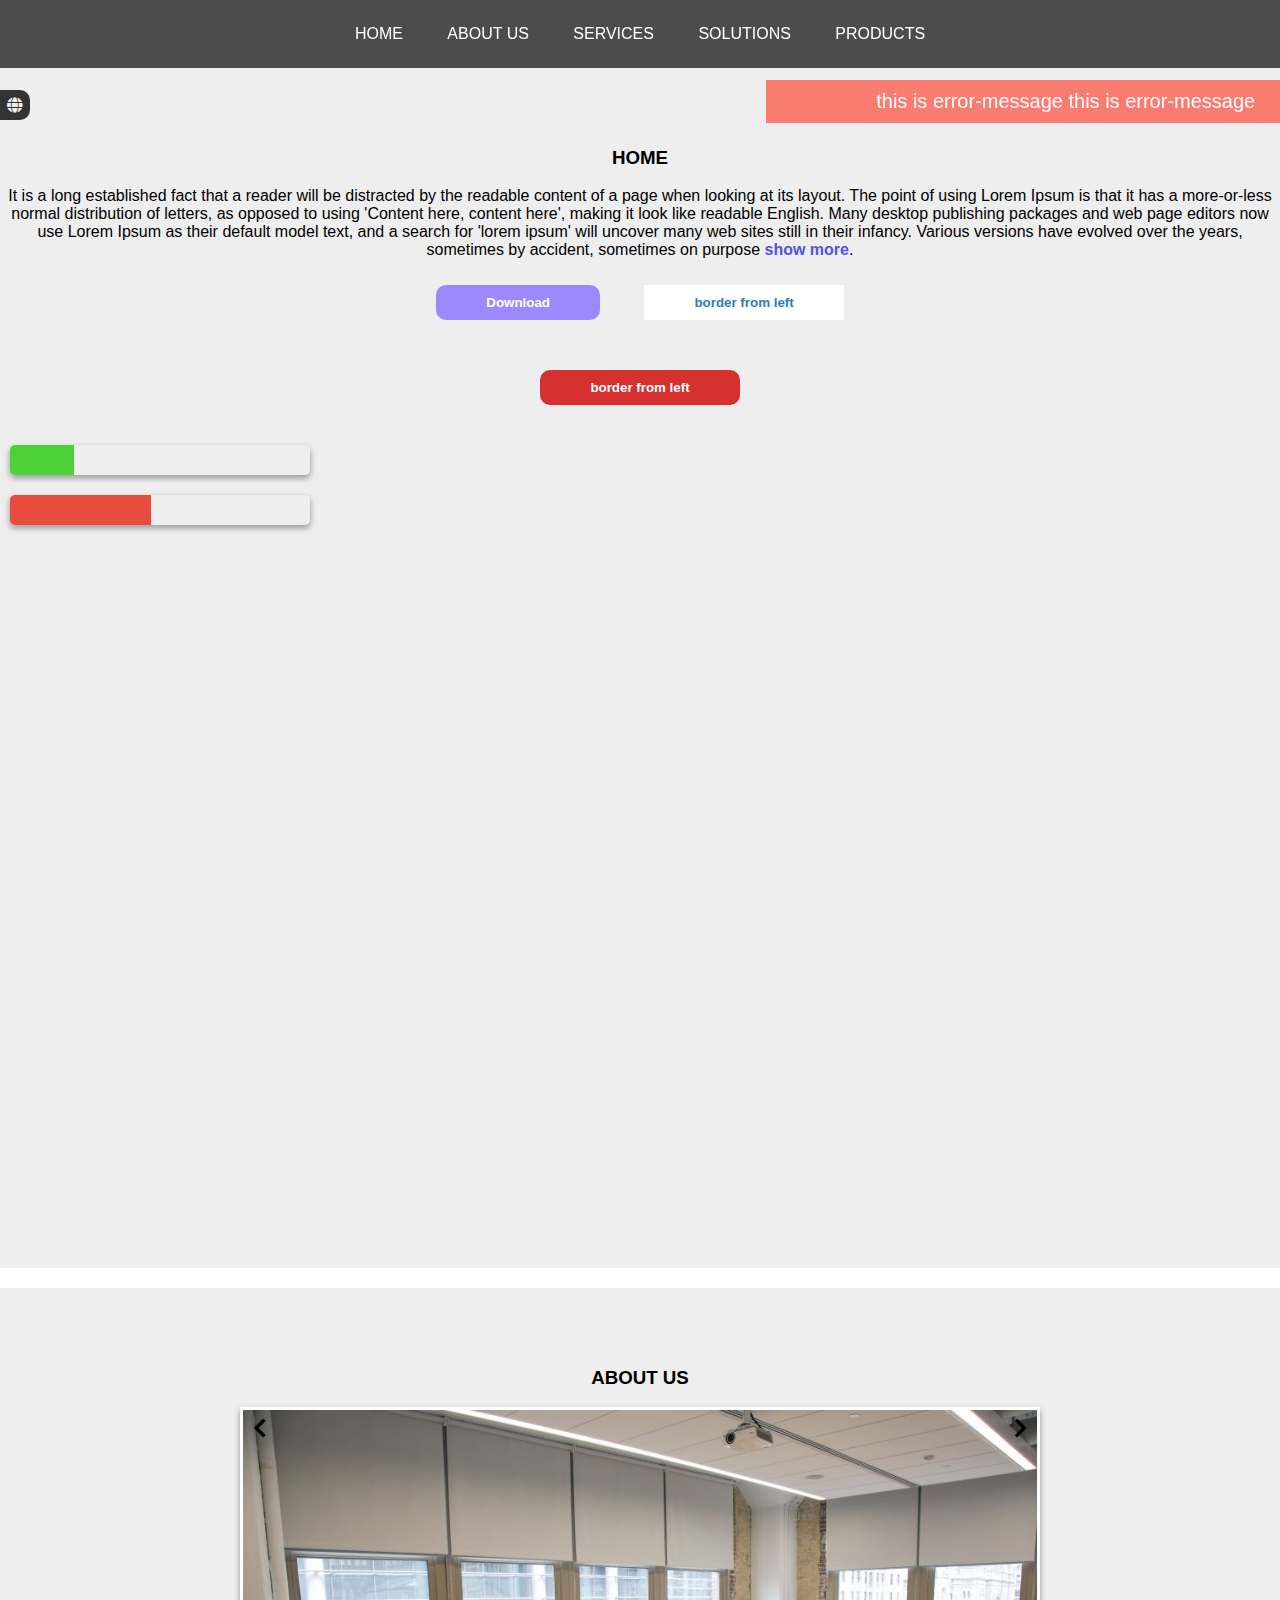
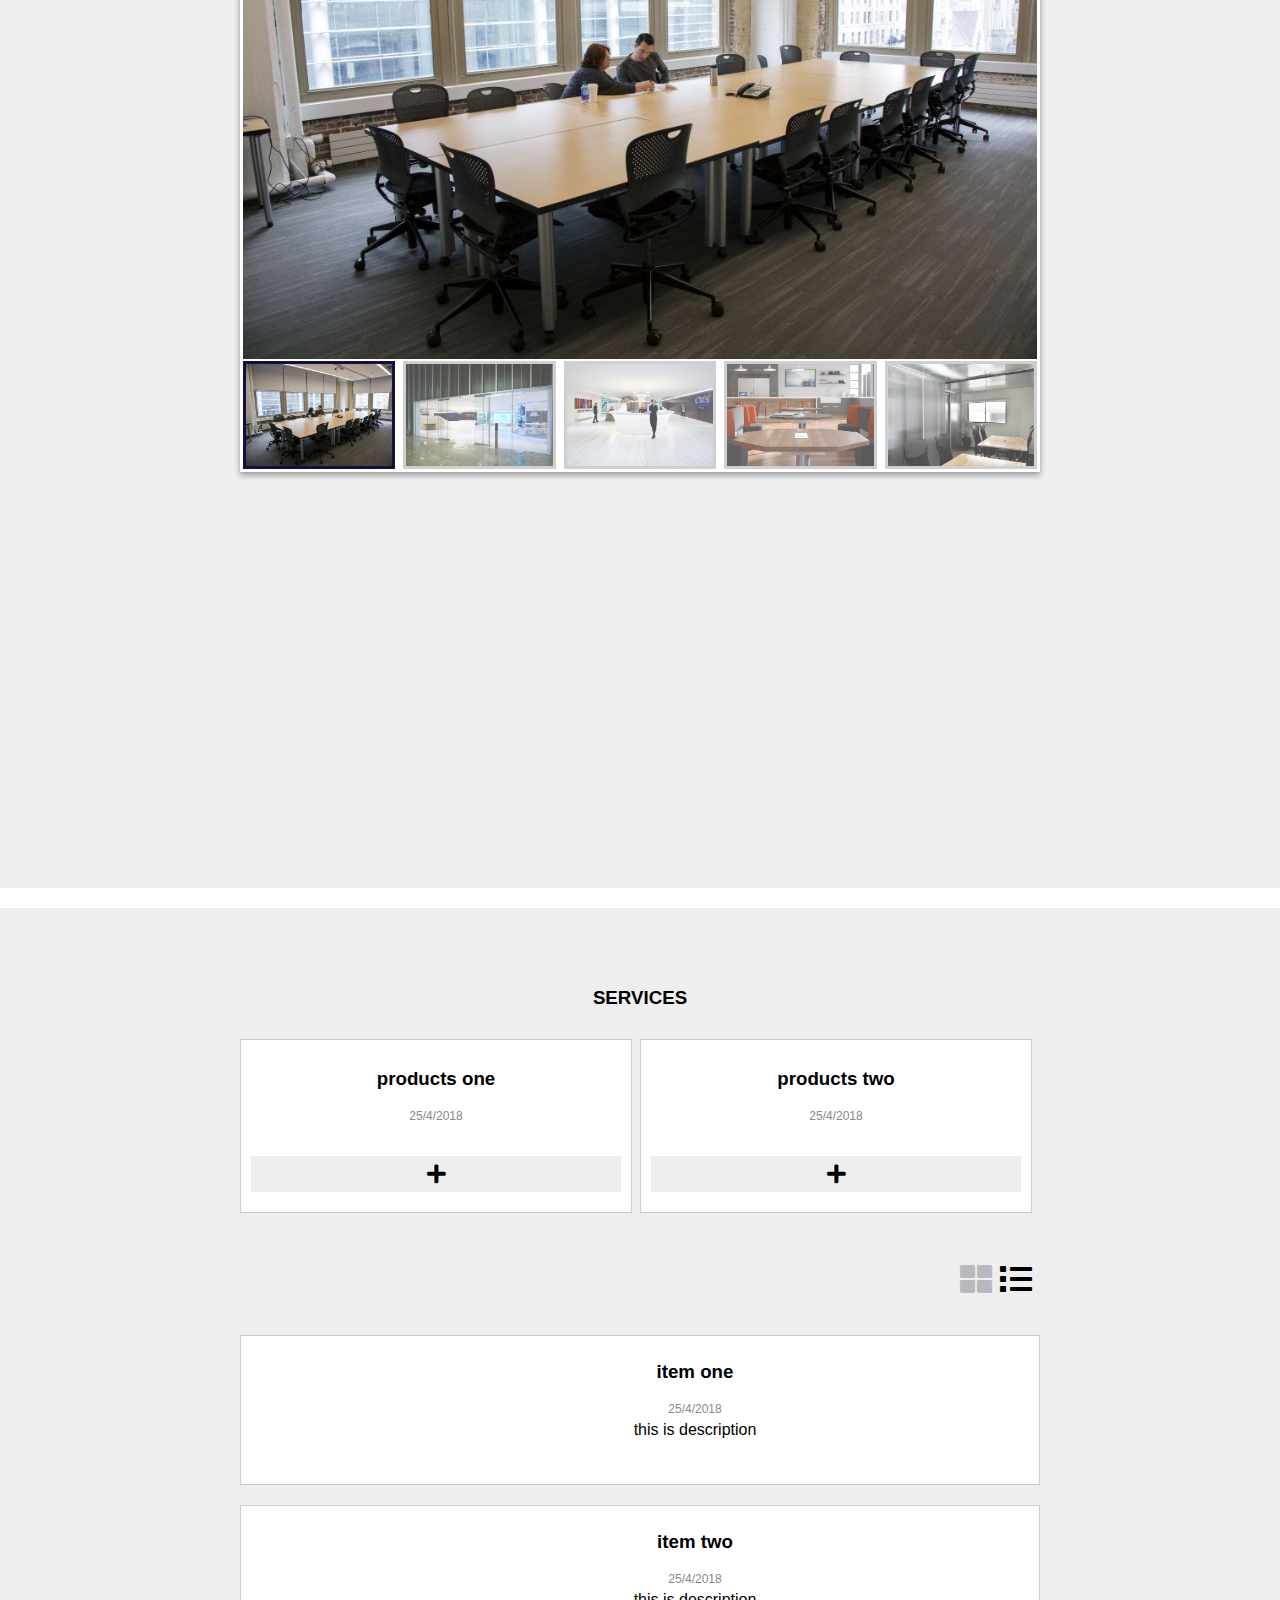
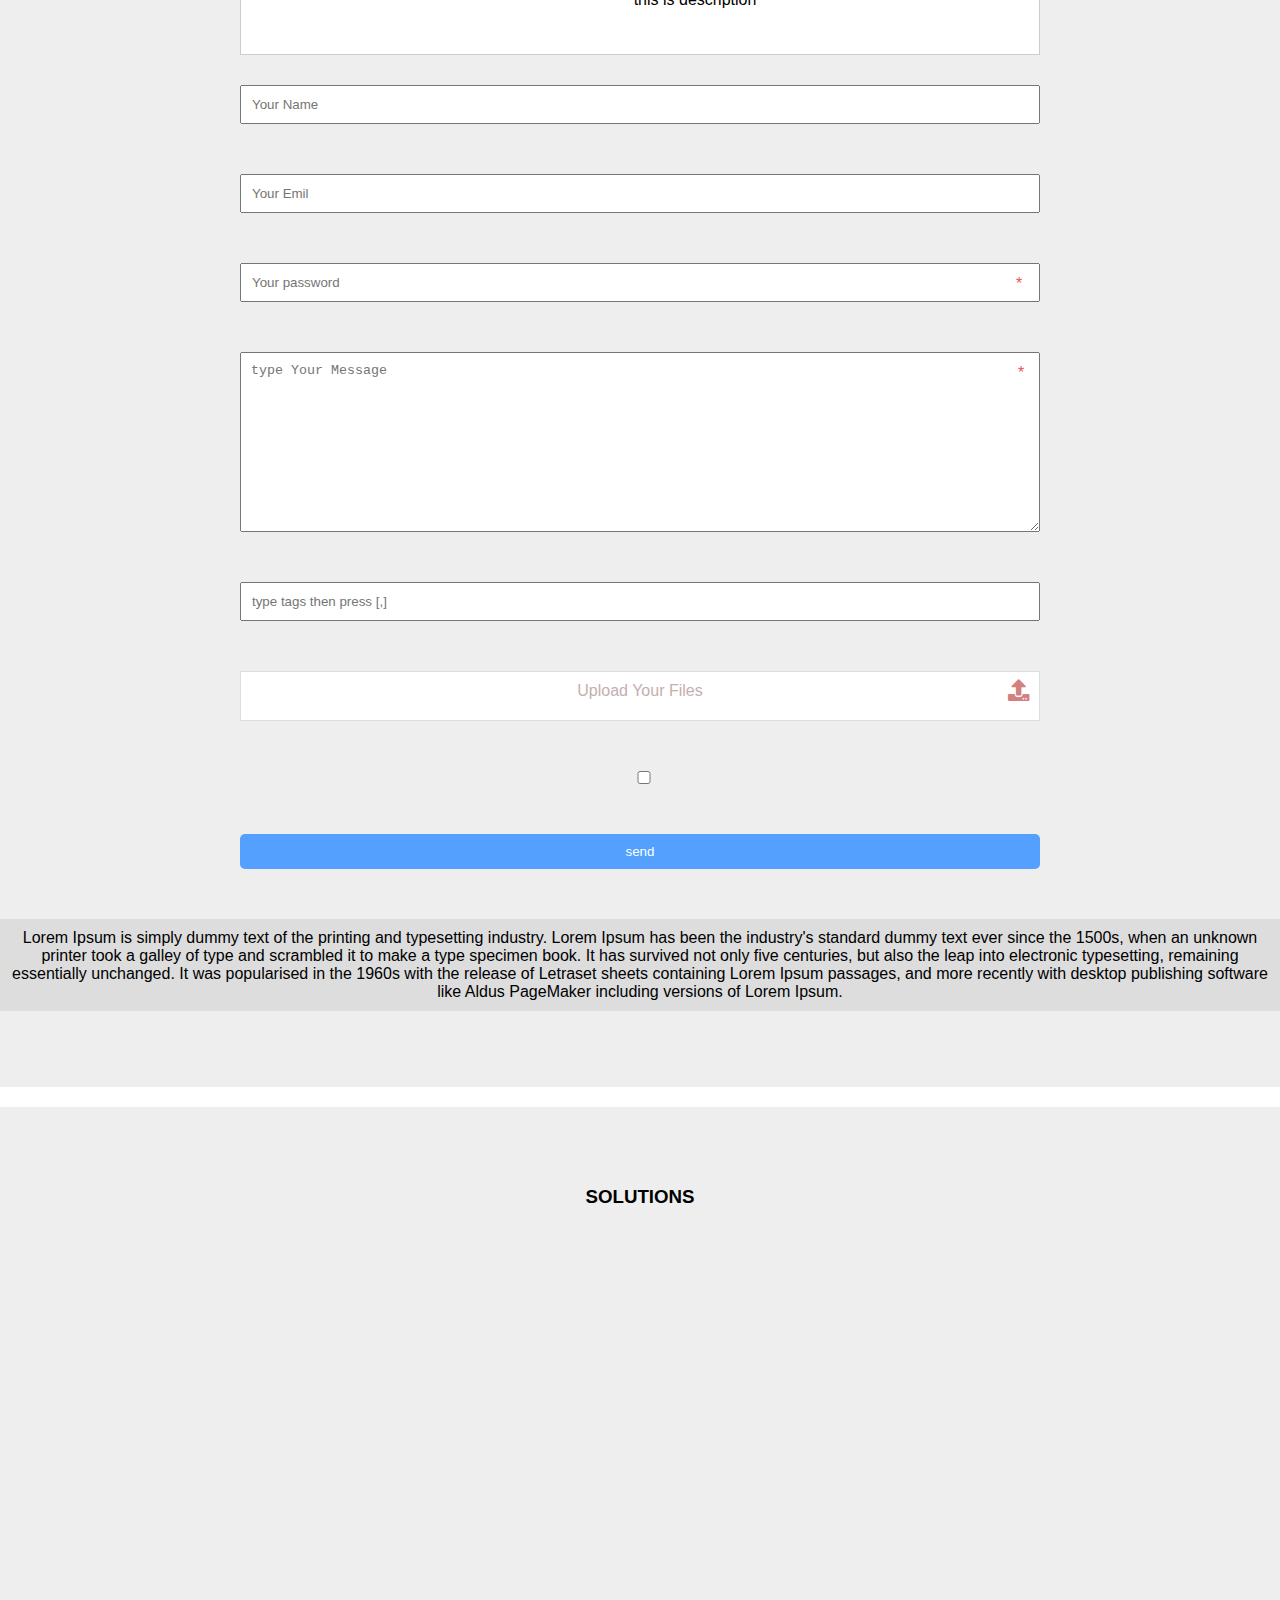
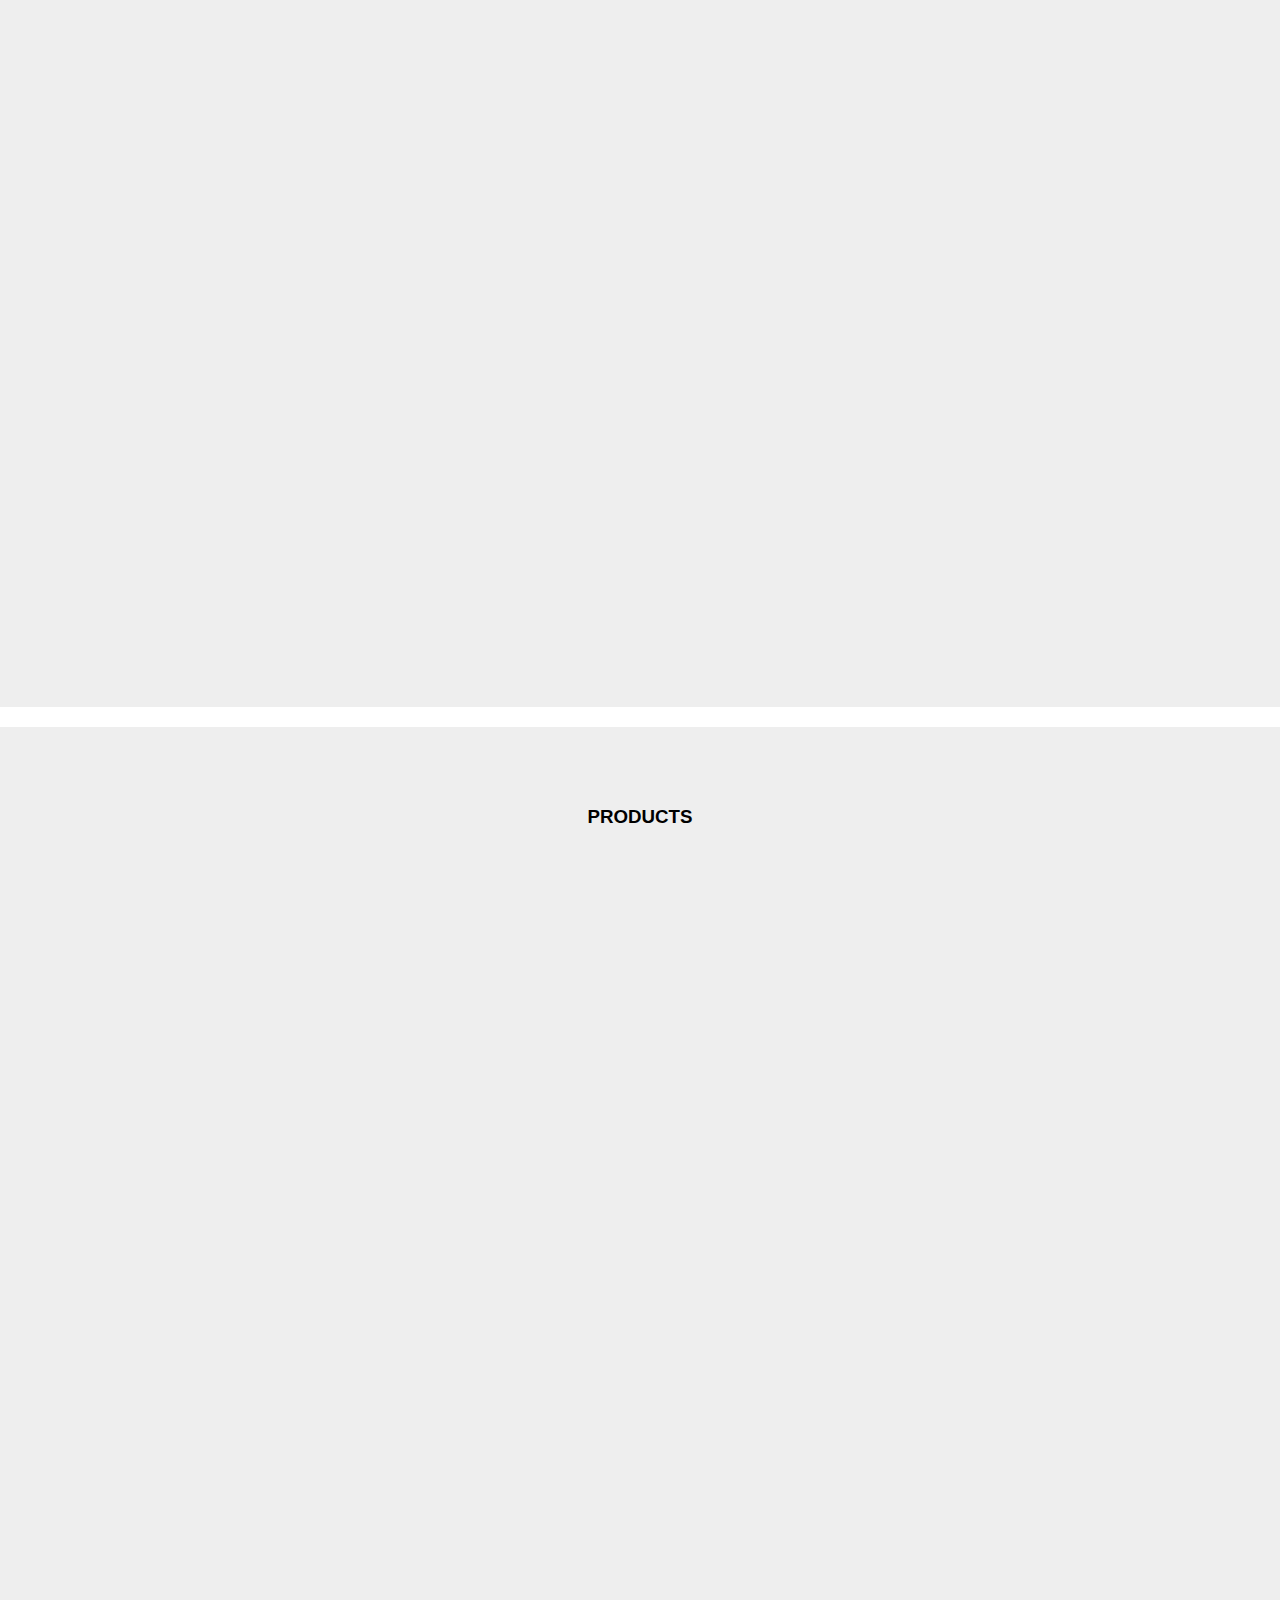
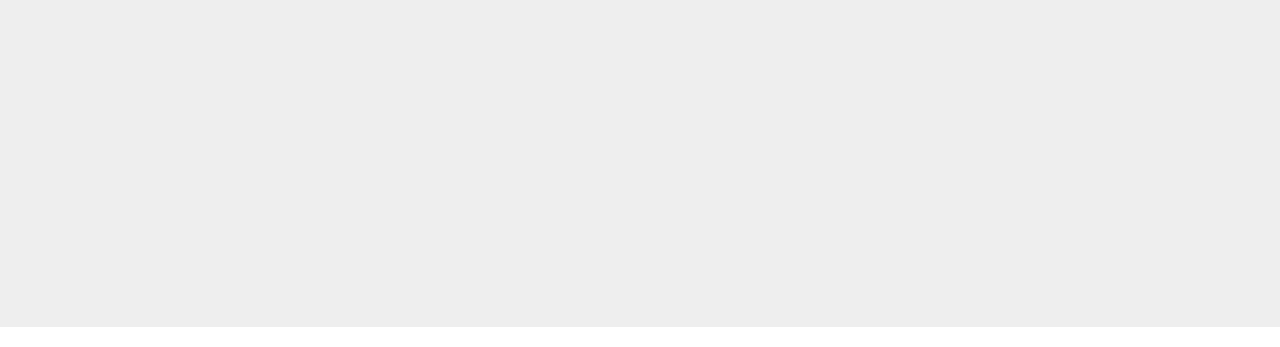
==== 12 second Buttons Effects/index.html @ a1d483b7 "Bounce effects part1" ====
<!DOCTYPE html>
<html lang="en">
<head>
	<meta charset="UTF-8">
	<title>jQuery-practices-12-</title>
	<link href="https://use.fontawesome.com/releases/v5.0.4/css/all.css" rel="stylesheet">
	<link rel="stylesheet" href="css/style.css">
</head>
<body>

<!-- start nav Bar -->
	<ul class="navBar">
		<li><a href="#" data-scroll="HOME">HOME</a></li>
		<li><a href="#" data-scroll="ABOUT-US">ABOUT US</a></li>
		<li><a href="#" data-scroll="SERVICES">SERVICES</a></li>
		<li><a href="#" data-scroll="SOLUTIONS">SOLUTIONS</a></li>
		<li><a href="#" data-scroll="PRODUCTS">PRODUCTS</a></li>
	</ul>
<!-- end nav Bar -->
<!-- <start fixed menu -->

	<div class="fixed-menu">
		<i class="fas fa-globe"></i>	
		<h3>chang colors</h3>
		<ul class="chang-colors">
			<li data-color="blue"></li>
			<li data-color="red"></li>
			<li data-color="green"></li>
			<li data-color="purple"></li>
		</ul>
		<h3>important links</h3>
		<p>testing links</p>
	</div>
<!-- <end fixed menu -->

<!-- start my sections -->
	<div id="HOME" class="block">
		<h3 class="skin-background">HOME</h3>
			<p>
			It is a long established fact that a reader will be distracted by the readable content of a page when looking at its layout. The point of using Lorem Ipsum is that it has a more-or-less normal distribution of letters, as opposed to using 'Content here, content here', making it look like readable English. Many desktop publishing packages and web page editors now use Lorem Ipsum as their default model text, and a search for 'lorem ipsum' will uncover many web sites still in their infancy. Various versions have evolved over the years, sometimes by accident, sometimes on purpose 
			<!-- start popup -->
			<span class="show-more" data-popup=".first-popup">show more</span>.</p>
			<!-- end popup -->

			<!-- start error message -->

			<div class="error-message">
				this is error-message
				this is error-message 
			</div>
			<!-- end error message -->
		<!-- start my bouttons -->
			<div class="buttons-effects">
				<button class="from-left">
					<span></span>
					<span>Download</span>
				</button>


			<button class="border-left">
				<span></span>
				<span>border from left</span>
			</button>

			</div>


			<button class="bounce">
				<span></span>
				<span>border from left</span>
			</button>

				<!-- start progress -->
			<div class="animated-progress green">
				<span data-progress="25%"></span>
			</div>

			<div class="animated-progress red">
				<span style="background: #e74c3c" data-progress="55%"></span>
			</div>			
	<!--end progress -->


	</div>
	<div id="ABOUT-US" class="block">
		<h3 class="skin-background">ABOUT US</h3>

	<!-- start gallery -->
	<div class="gallery">
		<div class="master-img">
			<i class="skin-background fa fa-chevron-left fa-lg"></i>
			<i class="skin-background fa fa-chevron-right fa-lg"></i>

			<img src="img/1.jpg">
		</div>
		<div class="thumbnails">
			<img class="selected" src="img/1.jpg">
			<img src="img/2.jpg">
			<img src="img/3.jpg">
			<img src="img/4.jpg">
			<img src="img/5.jpg">
			
		</div>
	</div>
	<!-- end gallery -->

		


	</div>
	<div id="SERVICES" class="block">
		<h3 class="skin-color">SERVICES</h3>
<!-- start products -->
	<div class="products">
		<div class="product">
			<h3>
				products one
			</h3>
			<span class="data">
				25/4/2018
			</span>
			<img src="http://placehold.it/100/100" alt="">
			<i class="fa fa-plus fa-lg"></i>	
			<p class="description">this is description</p>
		</div>
		<div class="product">
			<h3>
				products two
			</h3>
			<span class="data">
				25/4/2018
			</span>
			<img src="http://placehold.it/100/100" alt="">
			<i class="fa fa-plus fa-lg"></i>	
			<p class="description">this is description</p>
		</div>
	</div>
<!-- end products -->



<!-- start grid/list items -->

	<div class="items list-view">
		<div class="view-options">
			<i class="active fa fa-list fa-fw fa-2x" data-class="list-view"></i>
			<i class="fa fa-th-large fa-fw fa-2x" data-class="gerid-view"></i>
		</div>
		<div class="item first">
			<h3>
				item one
			</h3>
			<span class="data">
				25/4/2018
			</span>
			<img src="http://placehold.it/100/100" alt="">
			<i class="fa fa-plus fa-lg"></i>	
			<p class="description">this is description</p>
		</div>
		<div class="item">
			<h3>
				item two
			</h3>
			<span class="data">
				25/4/2018
			</span>
			<img src="http://placehold.it/100/100" alt="">
			<i class="fa fa-plus fa-lg"></i>	
			<p class="description">this is description</p>
		</div>
	</div>
<!-- end grid/list items -->
<!-- start our form  -->
<div class="our-form">
	<form>
		<div>
		<input class="detect-unicode" type="text" class="required" placeholder="Your Name">
		<span class="the-message">Please Fill This Feild</span>
		<div class="unicode"></div>
		</div>
		<div>
		<input class="auto-direction" type="emil" class="required" placeholder="Your Emil">
		<span class="the-message">Please Fill This Feild</span>
		</div>
		<div>
		<input type="password" class="required" placeholder="Your password">
		<span class="the-message">Please Fill This Feild</span>
		</div>
		<div>
		<textarea class="required" placeholder="type Your Message"></textarea>

		<div>
		<input class="add-tag" type="text" placeholder="type tags then press [,]">
		<div class="tags"></div>
		</div>


		<span class="the-message">Please Fill This Feild</span>
		</div>
		<div>
			<input type="file">
		</div>
		<div>
			<input type="checkbox" id="subscribeNews">
			<label for="subscribeNews"><!-- Subscribe to newsletter? --></label>
		</div>
		<input type="submit" value="send">
	</form>
</div>
<!-- end our form  -->

<!-- start trimmed text -->

<div class="trimmed-texts">
	<p>Lorem Ipsum is simply dummy text of the printing and typesetting industry. Lorem Ipsum has been the industry's standard dummy text ever since the 1500s, when an unknown printer took a galley of type and scrambled it to make a type specimen book. It has survived not only five centuries, but also the leap into electronic typesetting, remaining essentially unchanged. It was popularised in the 1960s with the release of Letraset sheets containing Lorem Ipsum passages, and more recently with desktop publishing software like Aldus PageMaker including versions of Lorem Ipsum.
</p>
</div>
<!--end trimmed text -->


	</div>
	<div id="SOLUTIONS" class="block">
		<h3 class="skin-color">SOLUTIONS</h3>
	</div>
	<div id="PRODUCTS" class="block">
		<h3 class="skin-color">PRODUCTS</h3>
	</div>
<!-- end my sections -->
<!-- my button to scroll top -->
	<a href="#" class="scroll-top">
		<i class="fa fa-chevron-up fa-2x"></i>	
	</a>
<!-- my button to scroll top -->

<!-- start popup   -->
	<div class="popup first-popup">
		<div class="inner">
			<h2>This is first popup</h2>
			<p>Lorem Ipsum is simply dummy text of the printing and typesetting industry. Lorem Ipsum has been the industry's standard dummy text ever since the 1500s, when an unknown printer took a galley of type and scrambled it to make a type specimen book. It has survived not only five centuries, but also the leap into electronic typesetting, remaining essentially unchanged. It was popularised in the 1960s.</p>
		</div>
	</div>

	<div class="popup second-popup">
		<div class="inner">
			<h2>This is second popup</h2>
			<p>Lorem Ipsum is simply dummy text of the printing and typesetting industry. Lorem Ipsum has been the industry's standard dummy text ever since the 1500s, when an unknown printer took a galley of type and scrambled it to make a type specimen book. It has survived not only five centuries, but also the leap into electronic typesetting, remaining essentially unchanged. It was popularised in the 1960s.</p>
		</div>
	</div>
<!-- end popup   -->

<script src="js/jquery-3.2.1.min.js"></script>
<script src="js/script.js"></script>
</body>
</html>
---- 12 second Buttons Effects/css/style.css ----
* {
  box-sizing: border-box; }

body {
  padding: 0;
  margin: 0;
  font-family: Tahoma, Arial; }

.navBar {
  background: rgba(0, 0, 0, 0.7);
  text-align: center;
  margin: 0;
  padding: 5px;
  width: 100%;
  top: 0;
  position: fixed;
  z-index: 9999; }
  .navBar li {
    display: inline-block;
    color: #fff;
    padding: 20px; }
  .navBar a.active {
    color: #ffea00; }
  .navBar a {
    text-decoration: none;
    color: #fff; }

.fixed-menu {
  background: #333;
  color: #eee;
  padding: 10px;
  position: fixed;
  left: -240px;
  top: 0;
  height: 100%;
  width: 240px;
  z-index: 9999; }
  .fixed-menu .fa-globe {
    position: absolute;
    right: -30px;
    top: 90px;
    background: #333;
    width: 30px;
    height: 30px;
    line-height: 30px;
    text-align: center;
    border-radius: 0 10px 10px 0;
    cursor: pointer; }
  .fixed-menu .chang-colors li {
    width: 25px;
    border-radius: 50%;
    margin: 20px;
    cursor: pointer; }
  .fixed-menu [data-color="blue"] {
    background-color: #3498db; }
  .fixed-menu [data-color="red"] {
    background-color: #c0392b; }
  .fixed-menu [data-color="green"] {
    background-color: #27ae60; }
  .fixed-menu [data-color="purple"] {
    background-color: #8e44ad; }

.block {
  min-height: 1200px;
  background: #eee;
  margin-bottom: 20px;
  padding: 60px 0;
  text-align: center; }

#HOME h3 {
  text-align: center; }

.show-more {
  color: #5352ed;
  font-weight: bold;
  cursor: pointer; }

.error-message {
  padding: 10px;
  background: rgba(255, 76, 60, 0.7);
  color: #fff;
  font-size: 20px;
  width: 600px;
  text-align: center;
  position: fixed;
  top: 80px;
  right: -600px;
  z-index: 9999; }

.scroll-top {
  background: #333;
  color: #fff;
  display: inline-block;
  padding: 0 5px 3px;
  position: fixed;
  bottom: 10px;
  right: 10px;
  border-radius: 10px;
  display: none; }

.popup {
  position: fixed;
  top: 0;
  left: 0;
  width: 100%;
  height: 100%;
  z-index: 9999;
  background: rgba(87, 86, 82, 0.8);
  display: none; }

.inner {
  background: #fff;
  border: 1px solid #ccc;
  border-radius: 5px;
  padding: 20px;
  width: 600px;
  height: 500px;
  left: 50%;
  margin-left: -300px;
  top: 50%;
  margin-top: -250px;
  position: relative;
  box-shadow: 0 14px 28px rgba(0, 0, 0, 0.25), 0 10px 10px rgba(0, 0, 0, 0.22);
  text-align: center;
  line-height: 35px; }

.buttons-effects .from-left {
  cursor: pointer;
  display: inline-block;
  text-align: center;
  margin: 20px;
  margin-top: 10px;
  background: #9c88ff;
  color: #fff;
  padding: 10px 50px;
  border-radius: 10px;
  font-weight: bold;
  border: none;
  position: relative;
  overflow: hidden; }
  .buttons-effects .from-left span:first-child {
    position: absolute;
    left: 0;
    top: 0;
    width: 0;
    height: 100%;
    display: block;
    background: #b5a6fd;
    background-size: cover;
    z-index: 1; }
  .buttons-effects .from-left span:last-child {
    position: relative;
    z-index: 2; }

.bounce {
  cursor: pointer;
  display: inline-block;
  text-align: center;
  margin: 20px;
  color: #fff;
  padding: 10px 50px;
  border-radius: 10px;
  font-weight: bold;
  border: none;
  position: relative;
  overflow: hidden;
  background: #d63031;
  margin-top: 30px; }

.border-left {
  cursor: pointer;
  display: inline-block;
  text-align: center;
  margin: 20px;
  margin-top: 10px;
  background: #fff;
  color: #2980b9;
  padding: 10px 50px;
  border-radius: 0;
  font-weight: bold;
  border: none;
  position: relative;
  overflow: visble; }
  .border-left span:first-child {
    position: absolute;
    background: #2980b9;
    width: 0;
    height: 3px;
    left: 0;
    top: auto;
    bottom: -3px;
    display: block;
    z-index: 1; }

.animated-progress {
  width: 300px;
  height: 30px;
  border-radius: 5px;
  box-shadow: 0 3px 6px rgba(0, 0, 0, 0.16), 0 3px 6px rgba(0, 0, 0, 0.23);
  margin: 20px 10px;
  overflow: hidden; }
  .animated-progress span {
    height: 100%;
    width: 0;
    display: block;
    background: #4cd137;
    color: #fff; }

.gallery {
  width: 800px;
  margin: auto;
  padding: 3px;
  background: #fff;
  box-shadow: 0 3px 6px rgba(0, 0, 0, 0.16), 0 3px 6px rgba(0, 0, 0, 0.23); }
  .gallery img {
    max-width: 100%; }
  .gallery .thumbnails {
    overflow: hidden; }
  .gallery .thumbnails img {
    width: 19.2%;
    float: left;
    border: 3px solid #bbb;
    cursor: pointer;
    -webkit-transition: all 0.4s ease-in-out;
    -moz-transition: all 0.4s ease-in-out;
    transition: all 0.4s ease-in-out;
    opacity: 0.7; }
  .gallery .thumbnails img:not(:last-child) {
    margin-right: 1%; }

.gallery .thumbnails .selected {
  border: 3px solid #130f40;
  opacity: 1; }

.gallery .master-img {
  height: 551px;
  position: relative; }

.gallery .master-img i {
  padding: 10px;
  position: absolute;
  top: 0;
  cursor: pointer;
  z-index: 2; }

.gallery .master-img .fa-chevron-left {
  left: 0; }

.gallery .master-img .fa-chevron-right {
  right: 0; }

.products {
  width: 800px;
  margin: 30px auto;
  overflow: hidden; }
  .products .product {
    width: 49%;
    float: left;
    background: #fff;
    border: 1px solid #ccc;
    padding: 10px; }
  .products .product:first-child {
    margin-right: 1%; }
  .products .product .data {
    display: block;
    color: #888;
    font-size: 12px;
    margin: 5px 0; }
  .products i {
    display: block;
    padding: 10px;
    background: #eee;
    margin: 10px 0;
    cursor: pointer; }
  .products .description {
    display: none;
    padding: 10px; }

.items.gerid-view {
  width: 800px;
  margin: 30px auto;
  margin-top: 50px;
  overflow: hidden; }

.items .view-options {
  overflow: hidden;
  padding: 10px; }

.items .view-options i {
  float: right;
  cursor: pointer;
  color: #b8b8c0;
  padding: 10px; }

.items .view-options i.active {
  color: #000; }

.items.gerid-view .item {
  width: 49%;
  margin-top: 10px;
  float: left;
  background: #fff;
  border: 1px solid #ccc;
  padding: 10px;
  box-shadow: 0 1px 3px rgba(0, 0, 0, 0.12), 0 1px 2px rgba(0, 0, 0, 0.24); }

.items.gerid-view .item.first {
  margin-right: 1%; }

.items.gerid-view .item .data {
  display: block;
  color: #888;
  font-size: 12px;
  margin: 5px 0; }

.items.gerid-view .item i {
  display: block;
  padding: 10px;
  background: #eee;
  margin: 10px 0;
  cursor: pointer; }

.items.gerid-view .item .description {
  display: none;
  padding: 10px; }

.items.list-view {
  width: 800px;
  margin: 30px auto;
  overflow: hidden; }

.items.list-view .item {
  margin-top: 20px;
  background: #fff;
  border: 1px solid #ccc;
  padding: 10px;
  position: relative;
  height: 150px; }

.items.list-view .item h3 {
  margin-top: 15px;
  margin-left: 110px; }

.items.list-view .item .data {
  display: block;
  color: #888;
  font-size: 12px;
  margin: 5px 0 5px 110px; }

.items.list-view .item img {
  position: absolute;
  top: 20px;
  left: 5px; }

.items.list-view .item i {
  display: none; }

.items.list-view .item .description {
  display: block;
  margin: 0 0 0 110px; }

.our-form {
  width: 800px;
  margin: auto; }

.our-form form input,
.our-form form textarea {
  display: block;
  margin-bottom: 50px;
  margin-top: 10px;
  padding: 10px;
  width: 100%; }

.our-form form textarea {
  height: 180px; }

.our-form .custom-file {
  background: #fff;
  border: 1px solid #ddd;
  display: block;
  margin-bottom: 50px;
  position: relative;
  width: 100%;
  height: 50px; }

.our-form .custom-file span {
  color: #c4aeae;
  display: inline-block;
  padding: 10px; }

.our-form .custom-file i {
  color: #d28080;
  position: absolute;
  right: 10px;
  top: 10px;
  z-index: 1; }

.our-form .custom-file input[type="file"] {
  opacity: 0;
  position: absolute;
  left: 0;
  top: 0;
  cursor: pointer;
  z-index: 2; }

.our-form input[type="submit"] {
  background: #54a0ff;
  color: #fff;
  border: none;
  border-radius: 5px;
  cursor: pointer; }

.our-form .tags span {
  padding: 5px 10px;
  background-color: #dedede;
  display: inline-block;
  margin: 10px 10px 10px 0;
  border-radius: 10px;
  color: #6f6f6f; }

.our-form .tags span i {
  margin-right: 5px;
  cursor: pointer;
  color: #6f6f6f;
  font-size: 10px; }

.our-form .tags span:hover {
  background: #c4c4c4; }

.our-form .the-message {
  display: none; }

.trimmed-texts p {
  background-color: #ddd;
  padding: 10px; }

[data-default-color="blue"] .skin-color {
  color: #3498db; }

[data-default-color="blue"] .skin-background {
  background: #3498db;
  color: #fff; }

[data-default-color="red"] .skin-color {
  color: #c0392b; }

[data-default-color="red"] .skin-background {
  background: #c0392b;
  color: #fff; }

[data-default-color="green"] .skin-color {
  color: #27ae60; }

[data-default-color="green"] .skin-background {
  background: #27ae60;
  color: #fff; }

[data-default-color="purple"] .skin-color {
  color: #8e44ad; }

[data-default-color="purple"] .skin-background {
  background: #8e44ad;
  color: #fff; }

/*# sourceMappingURL=style.css.map */
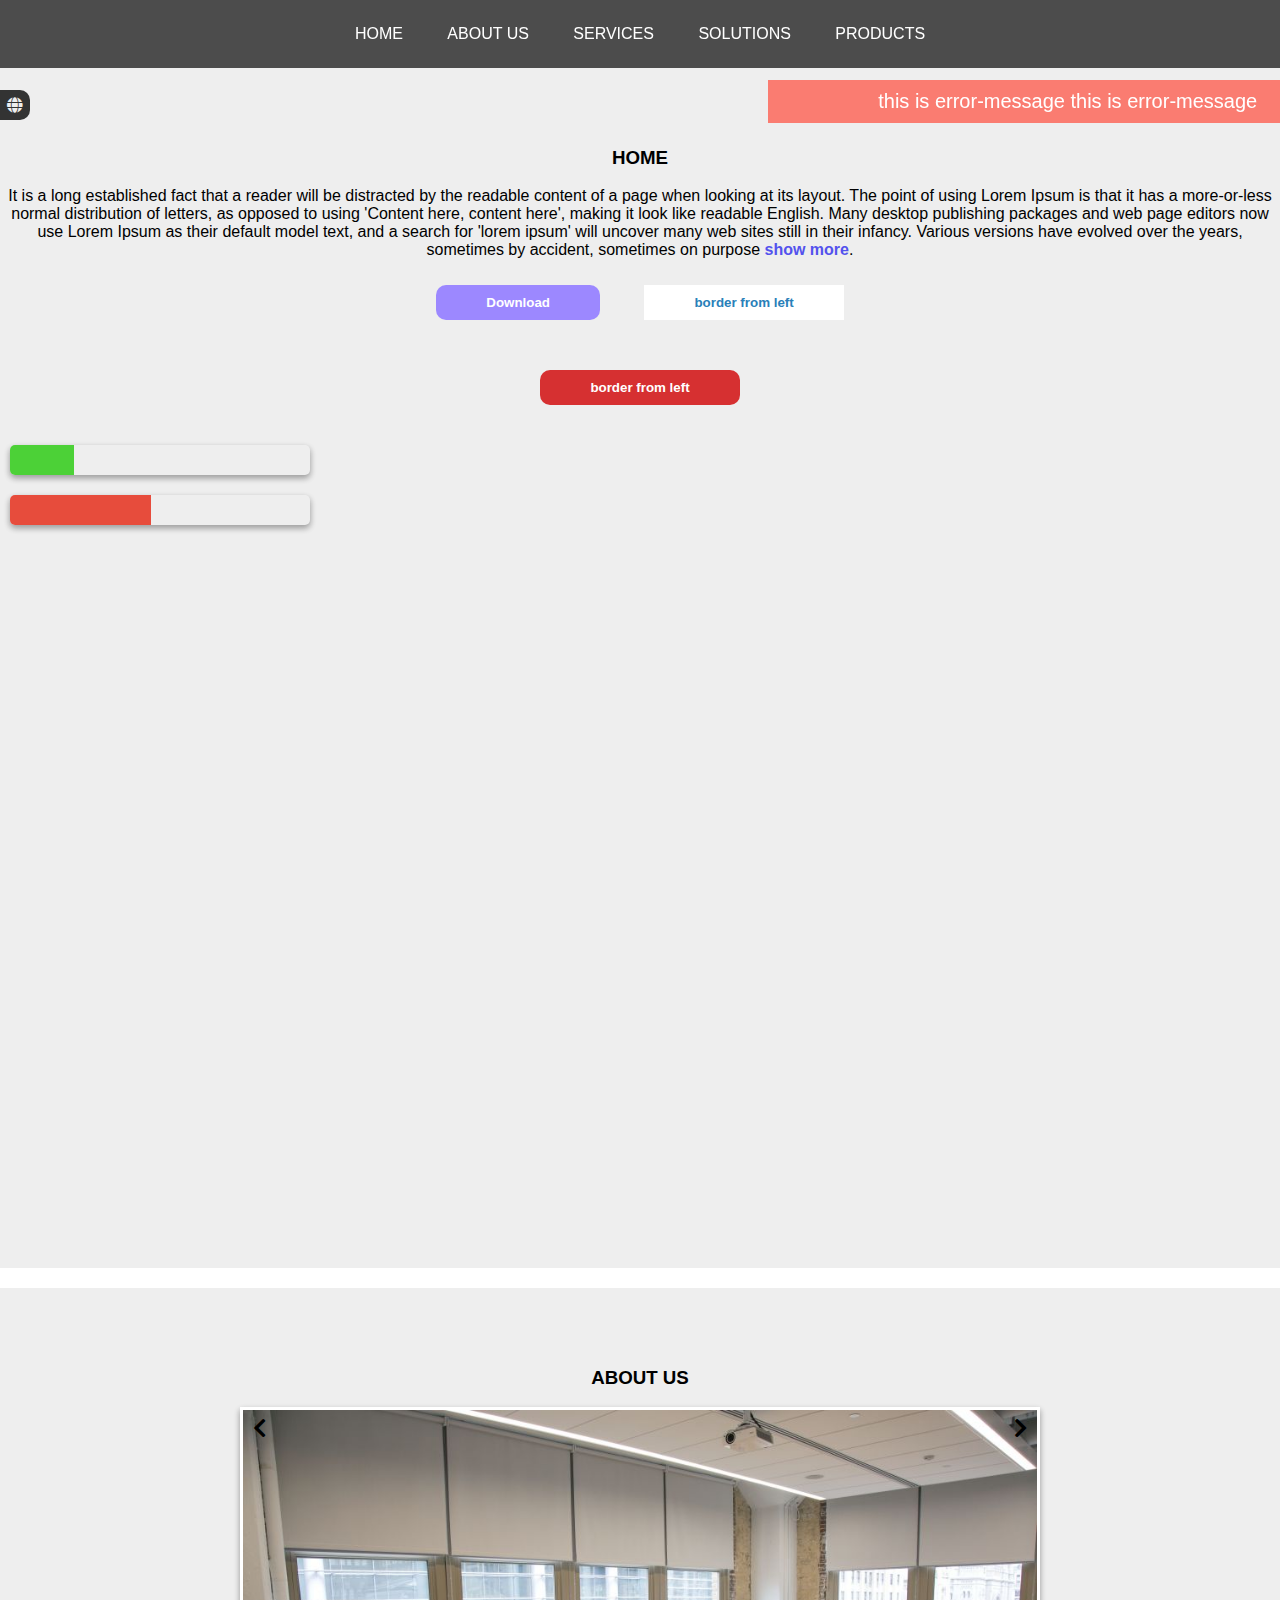
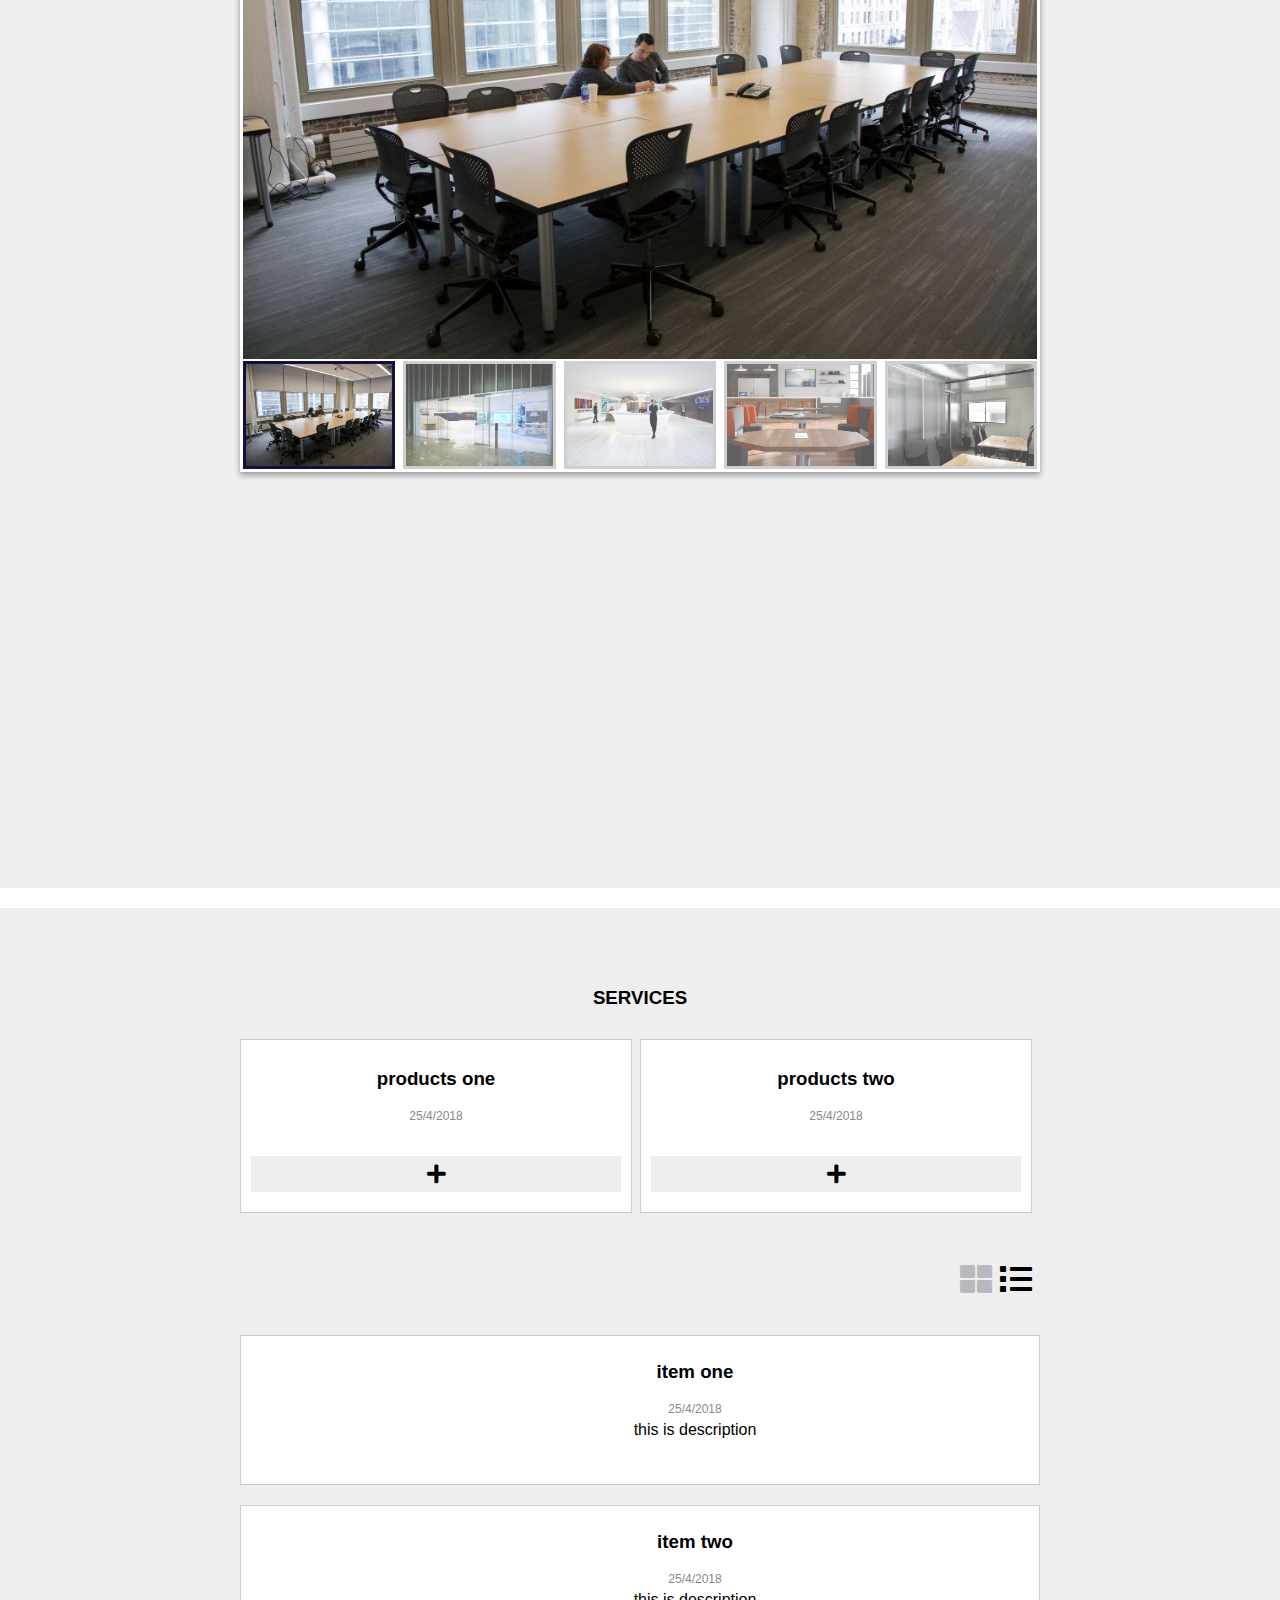
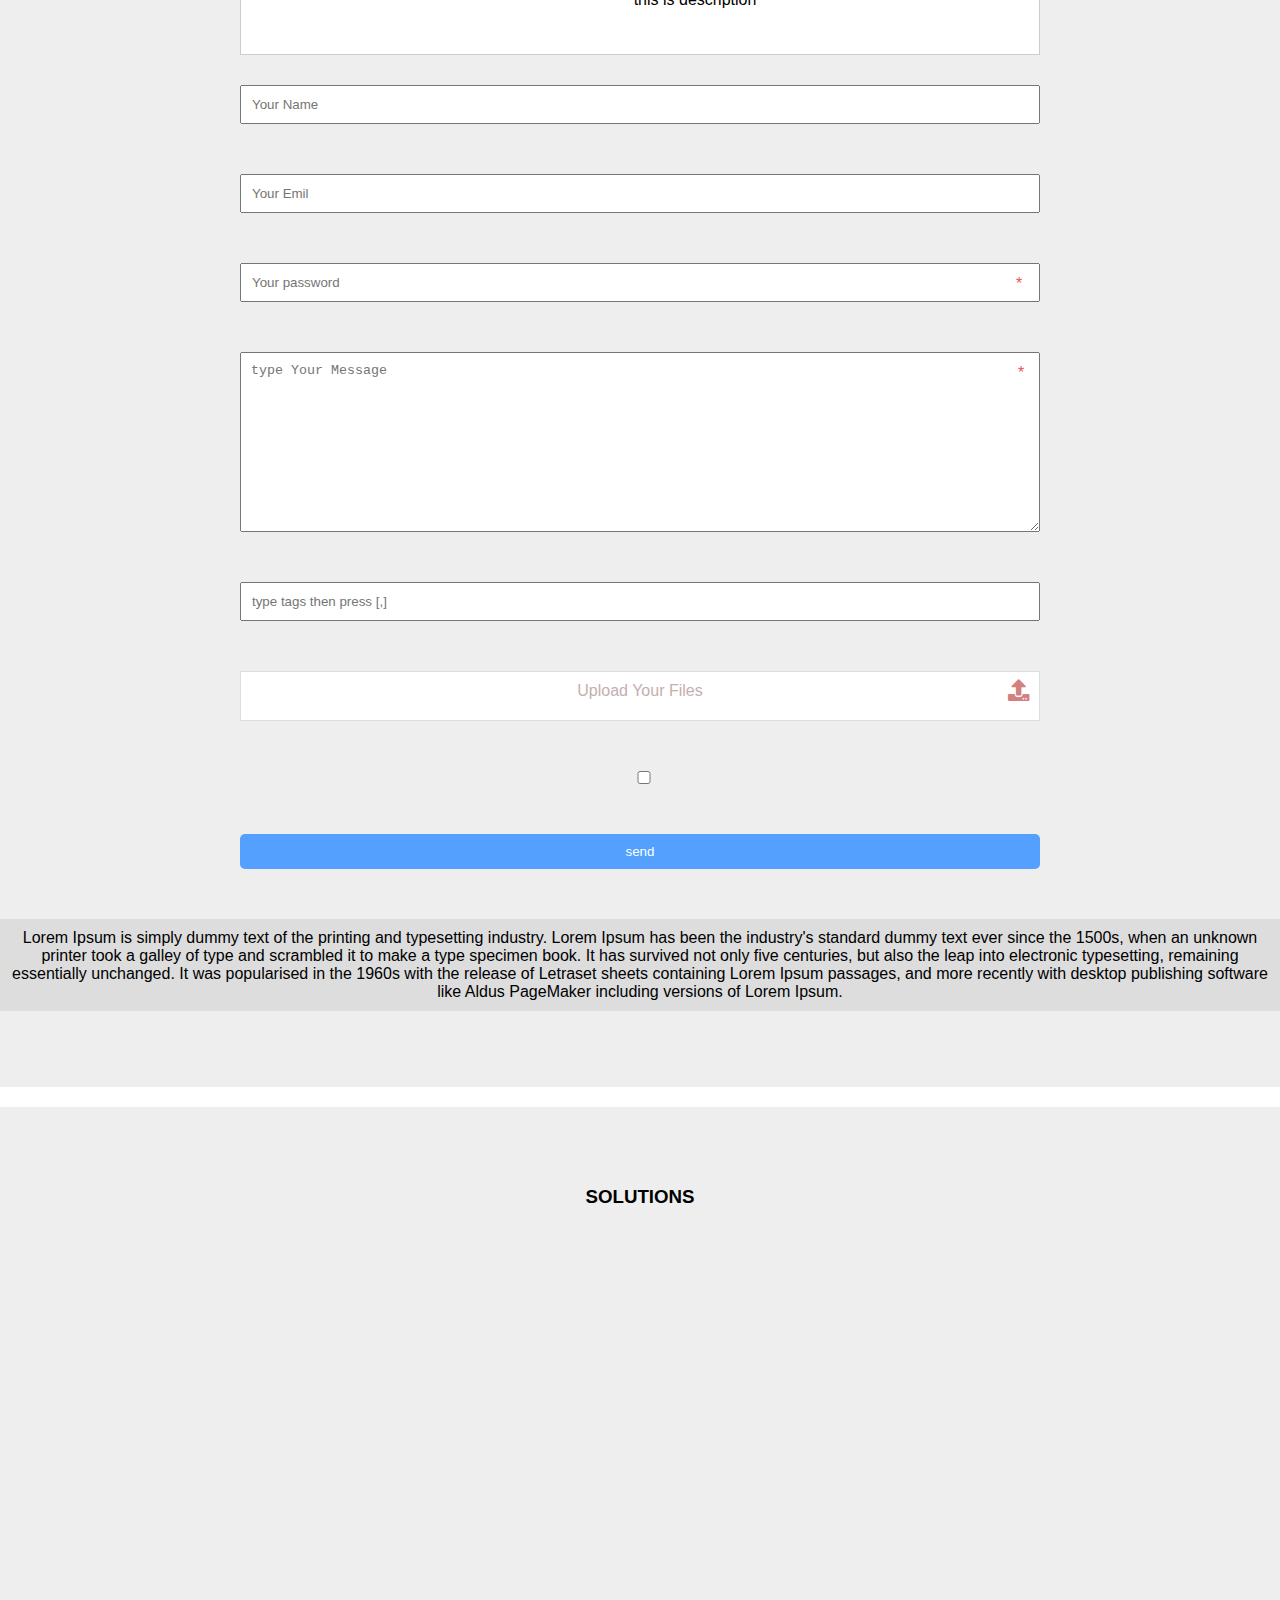
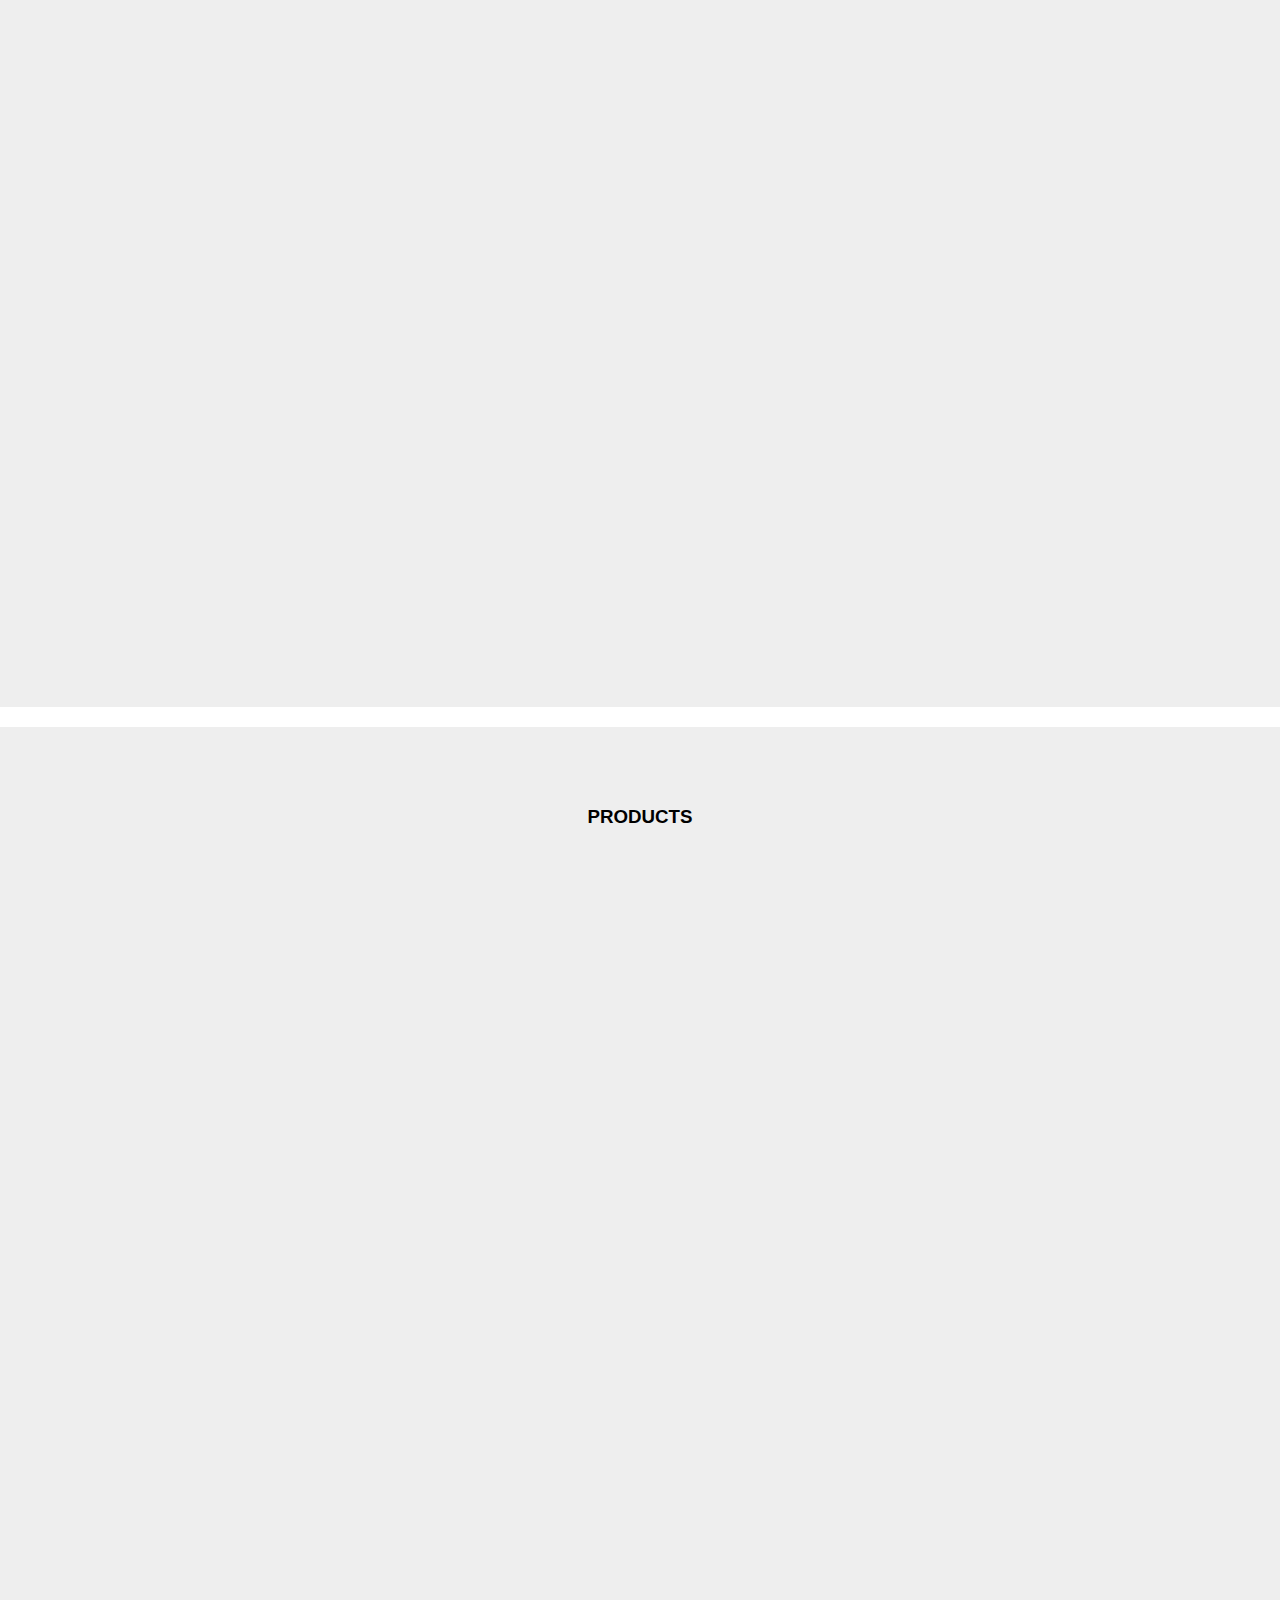
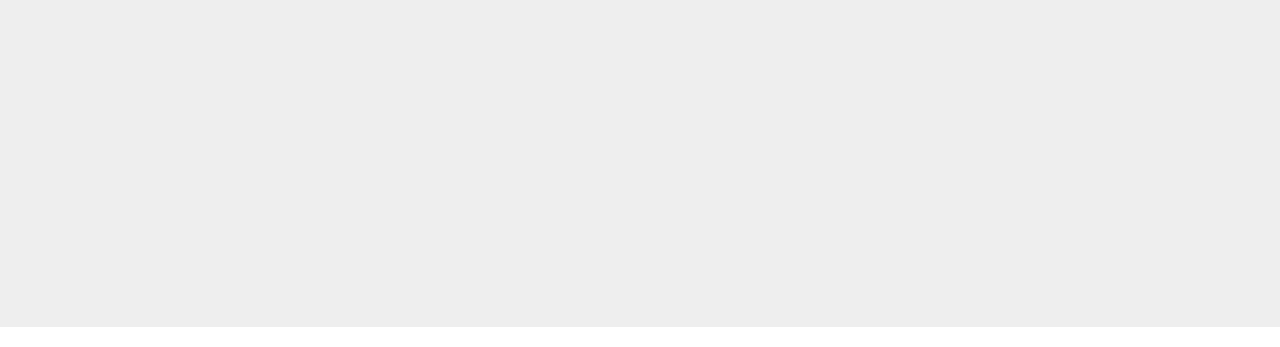
==== commit 514405e0: "bounce effects part 1" ====
--- a/12 second Buttons Effects/index.html
+++ b/12 second Buttons Effects/index.html
@@ -2,7 +2,7 @@
 <html lang="en">
 <head>
 	<meta charset="UTF-8">
-	<title>jQuery-practices-12-</title>
+	<title>jQuery-practices-20-</title>
 	<link href="https://use.fontawesome.com/releases/v5.0.4/css/all.css" rel="stylesheet">
 	<link rel="stylesheet" href="css/style.css">
 </head>
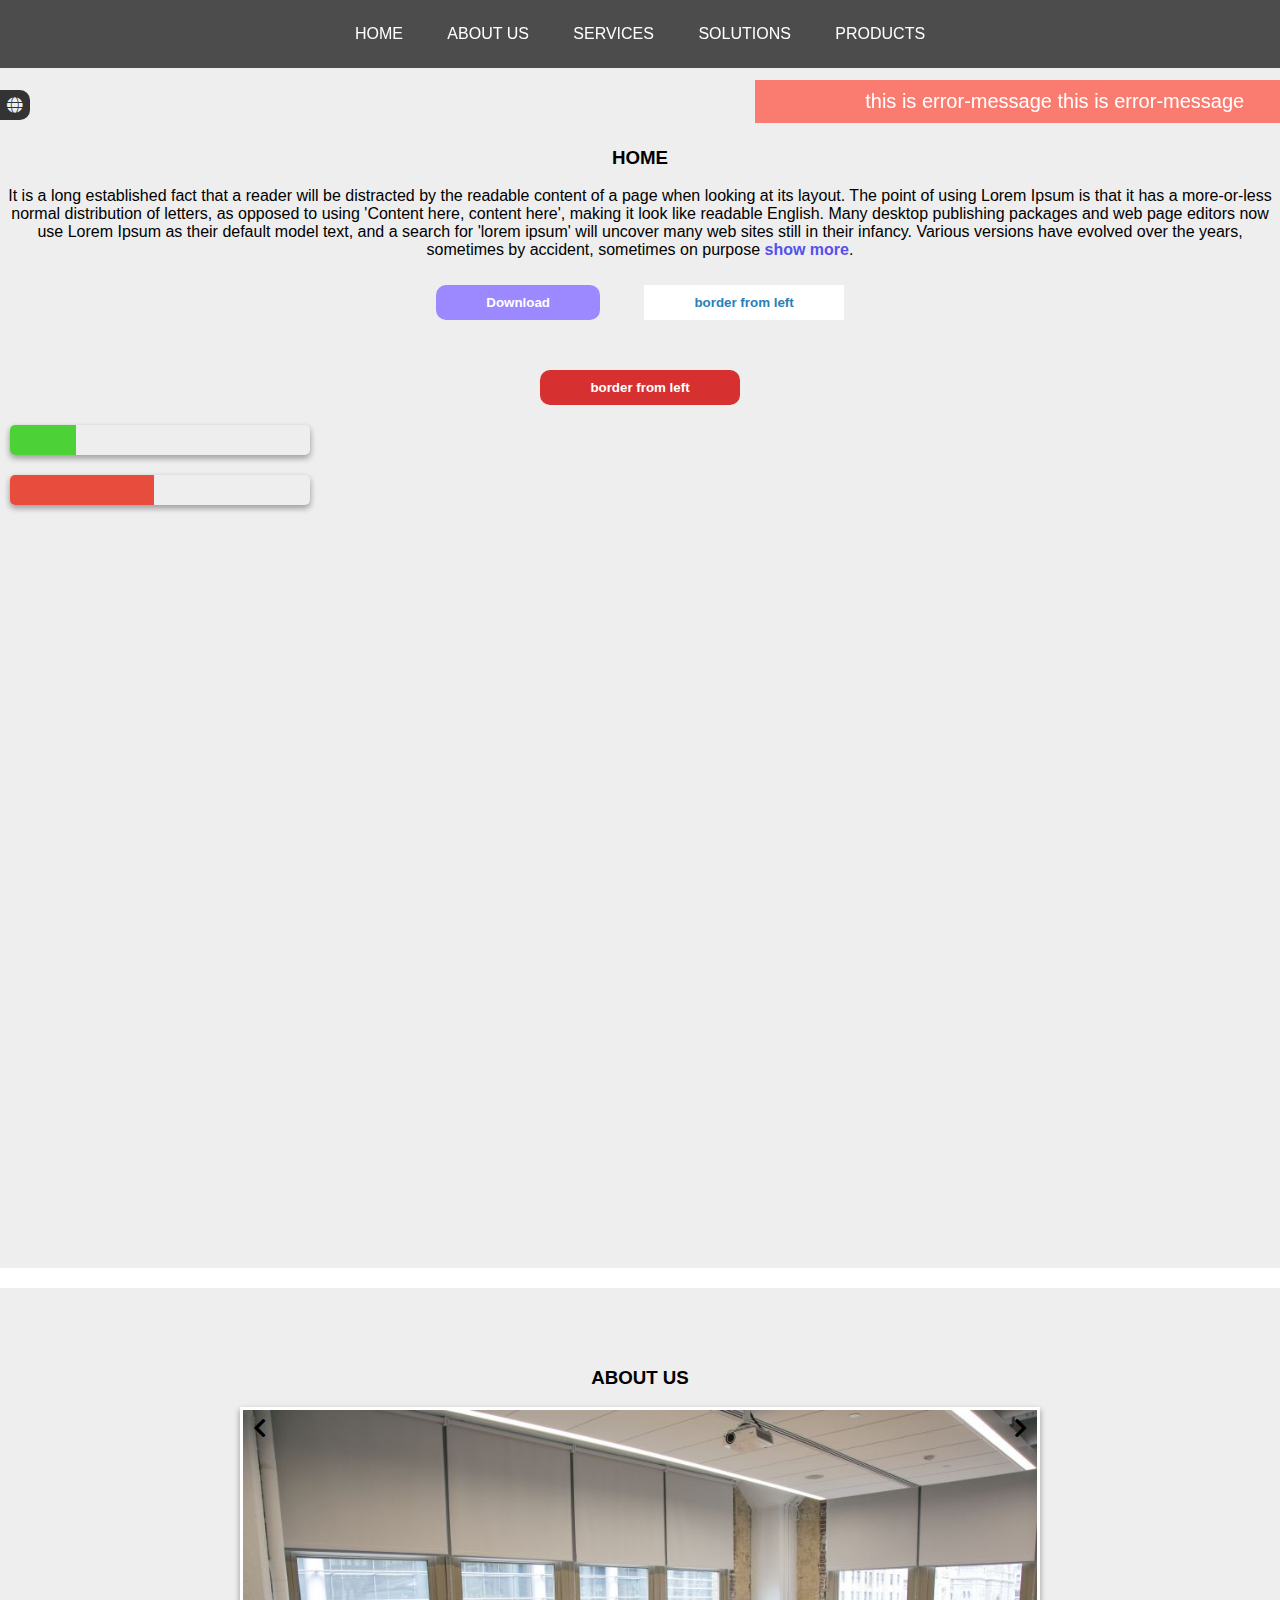
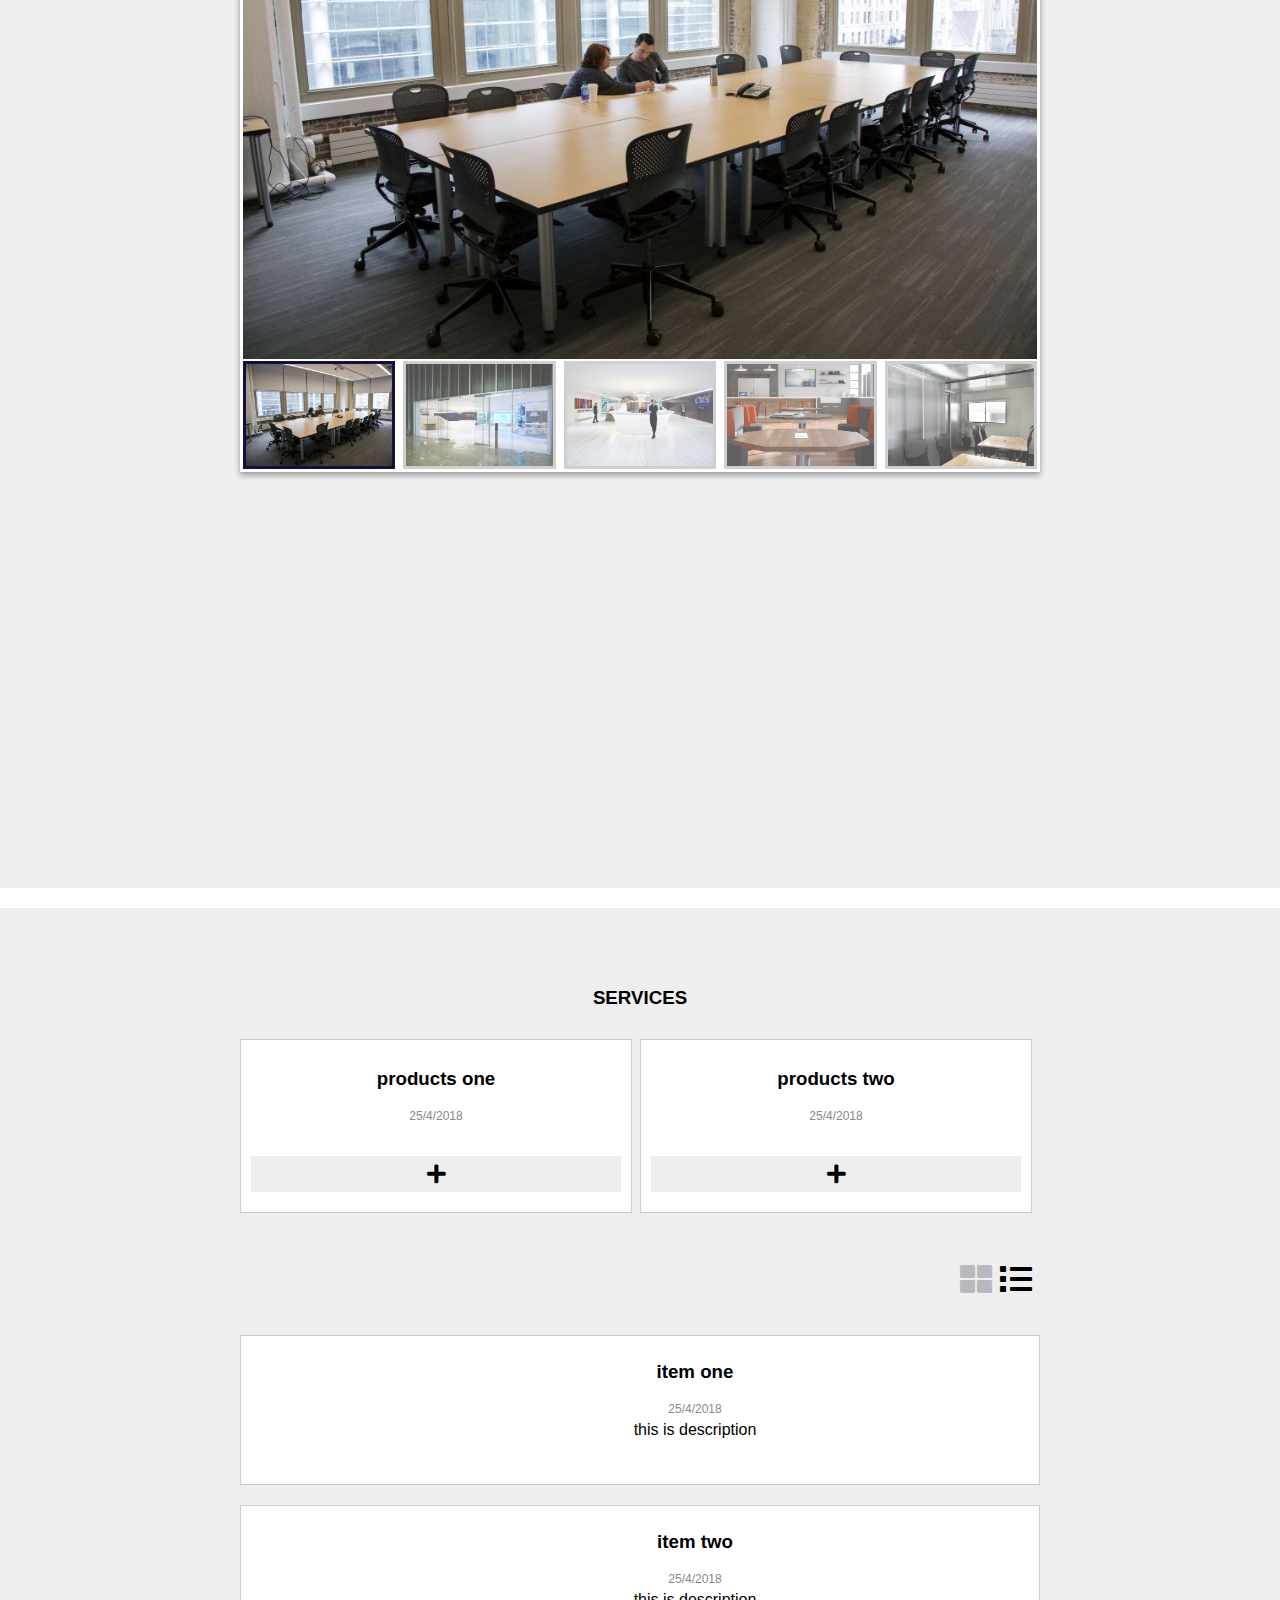
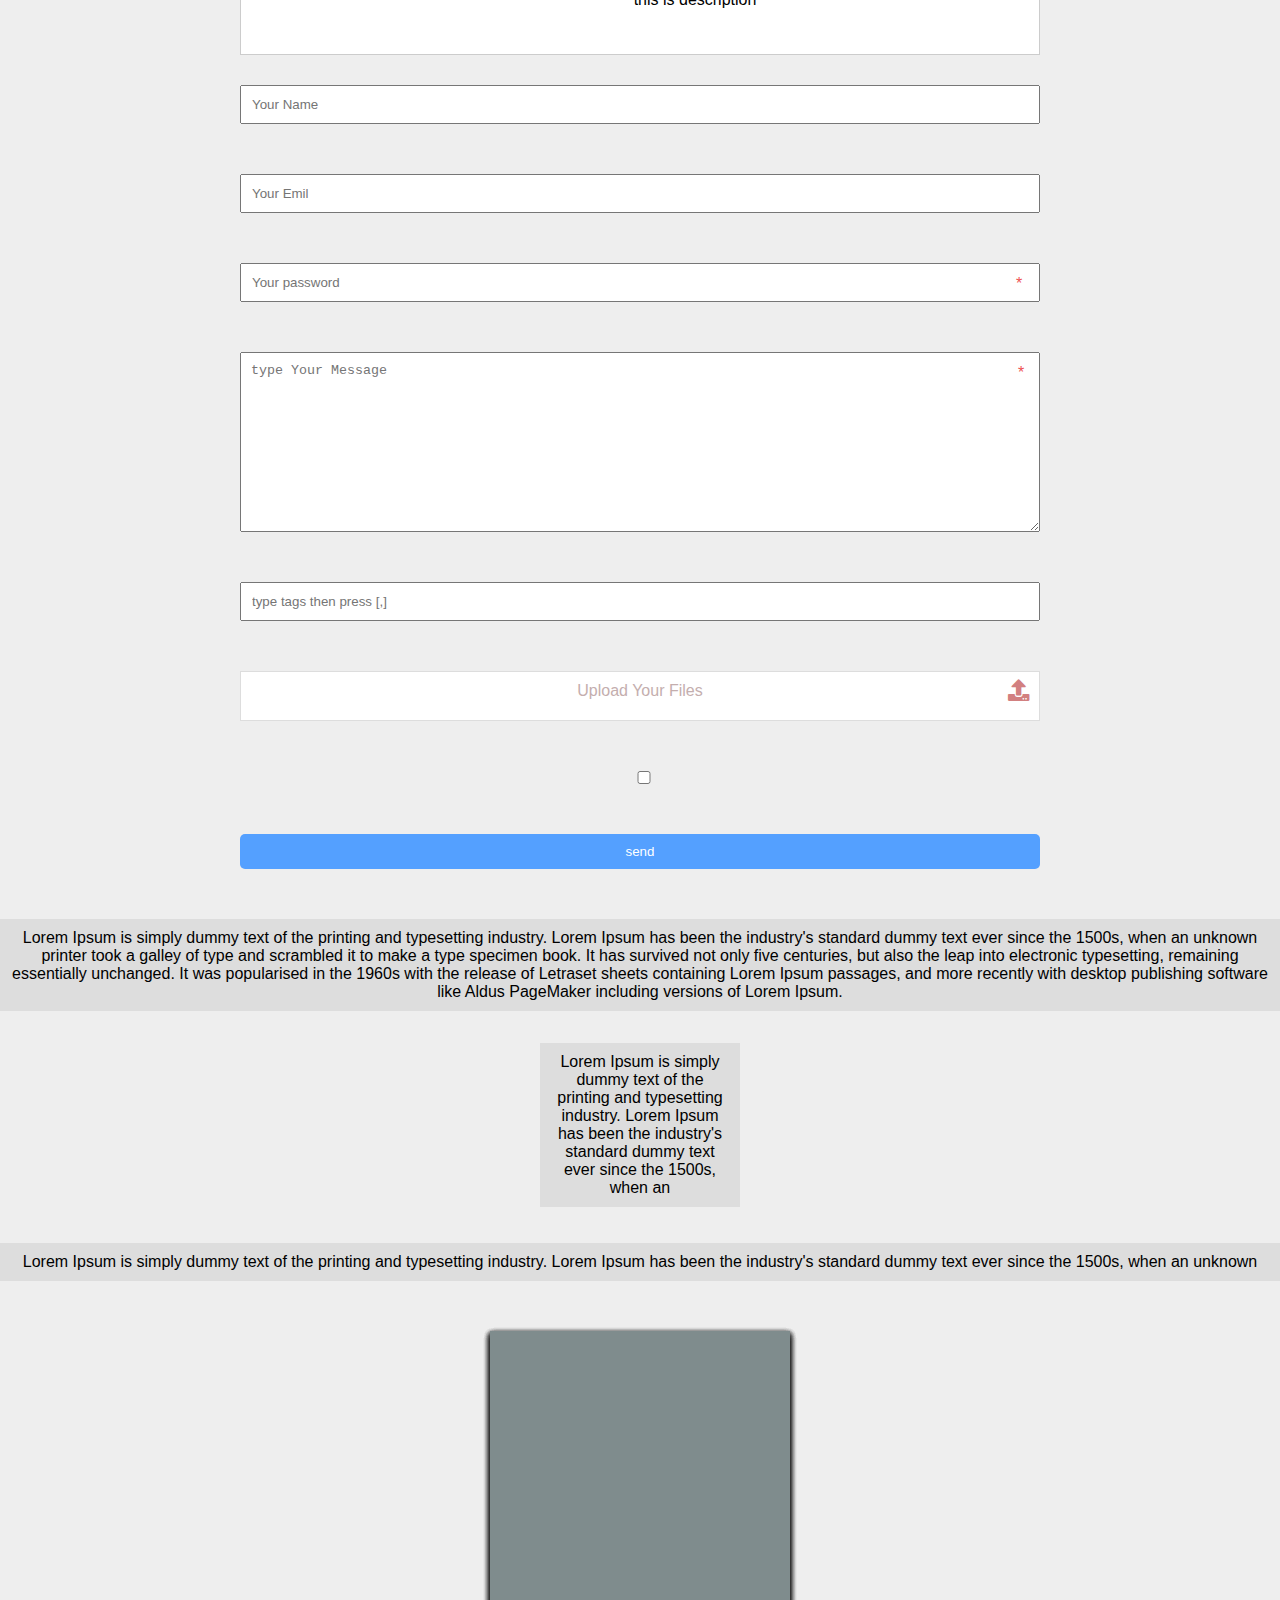
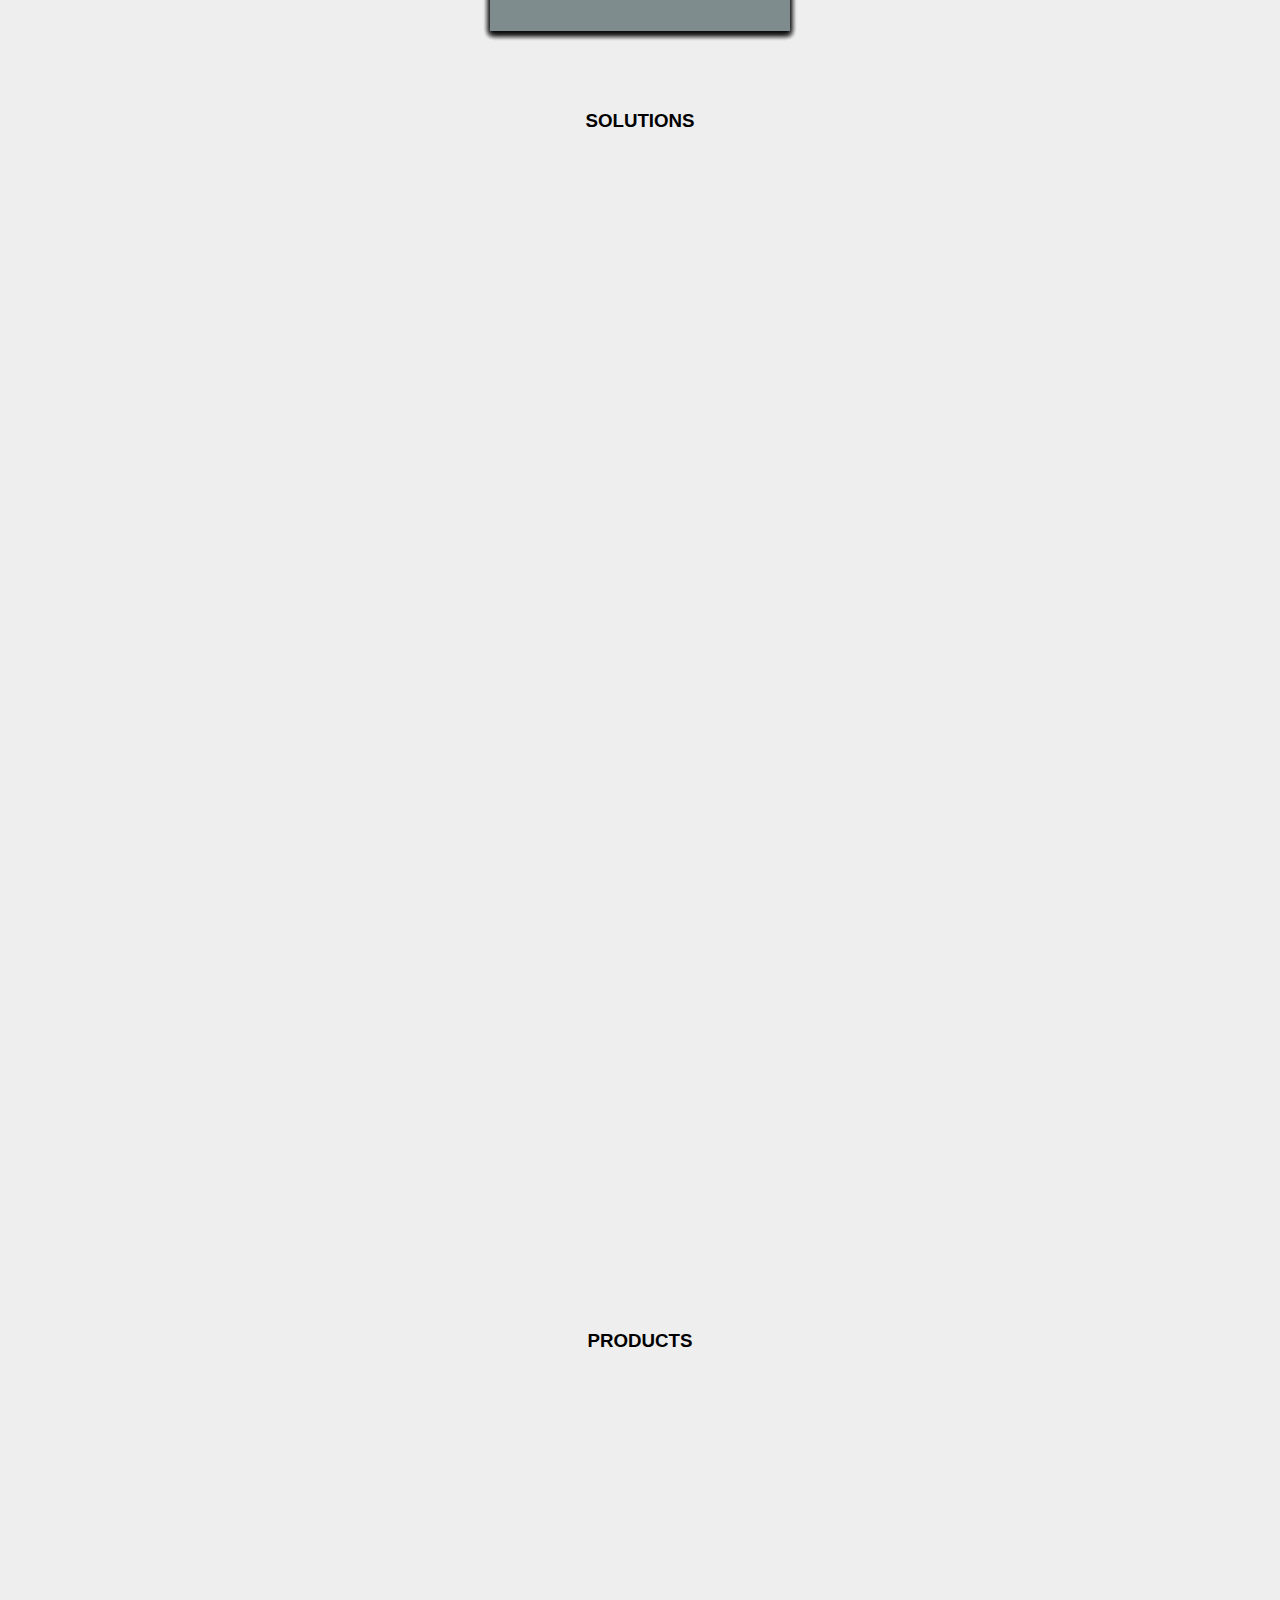
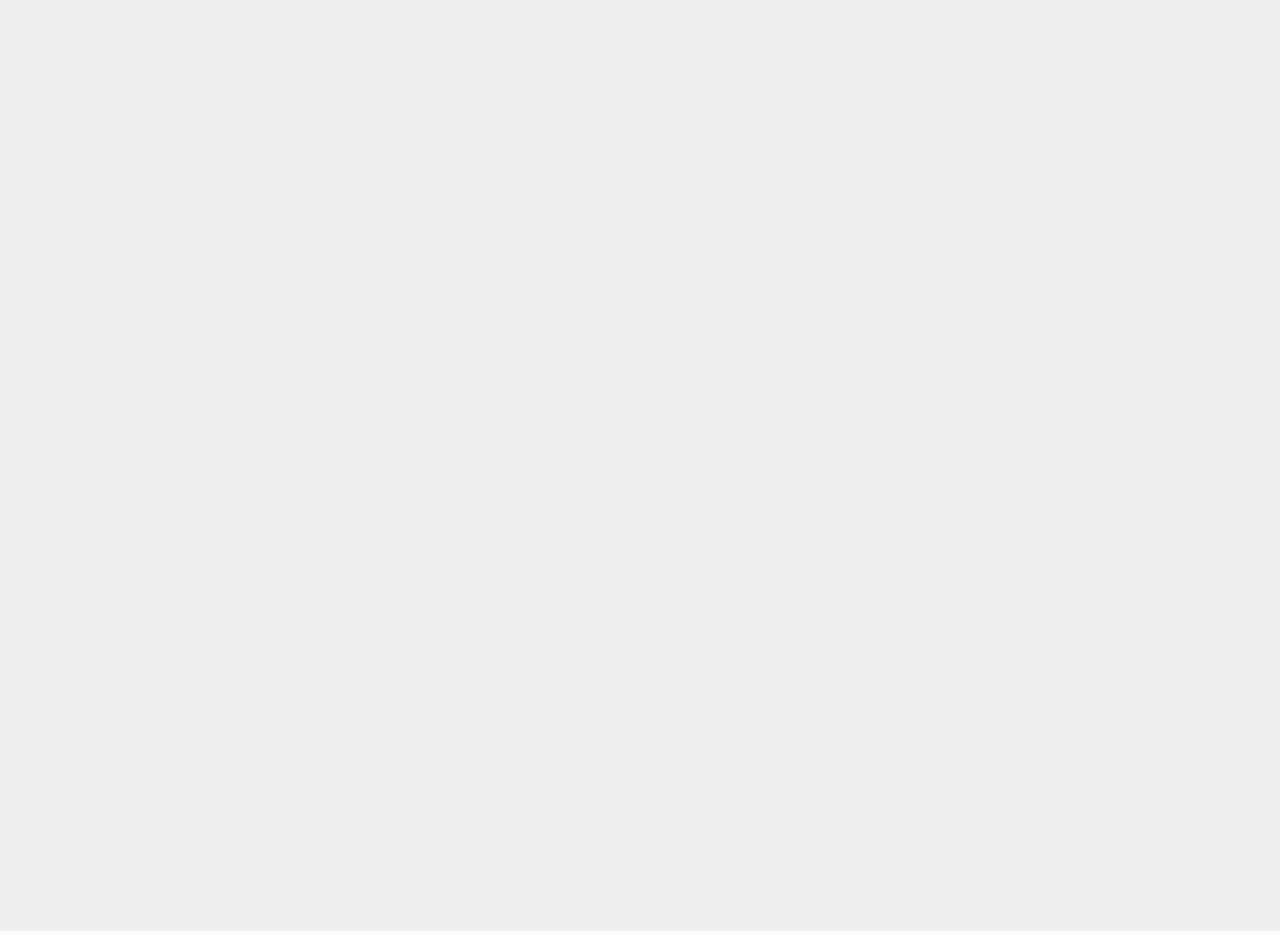
==== commit f8584fdb: "shuffle cards" ====
--- a/12 second Buttons Effects/index.html
+++ b/12 second Buttons Effects/index.html
@@ -215,10 +215,31 @@
 	<p>Lorem Ipsum is simply dummy text of the printing and typesetting industry. Lorem Ipsum has been the industry's standard dummy text ever since the 1500s, when an unknown printer took a galley of type and scrambled it to make a type specimen book. It has survived not only five centuries, but also the leap into electronic typesetting, remaining essentially unchanged. It was popularised in the 1960s with the release of Letraset sheets containing Lorem Ipsum passages, and more recently with desktop publishing software like Aldus PageMaker including versions of Lorem Ipsum.
 </p>
 </div>
+
+<div class="trimmed-texts one">
+	<p>Lorem Ipsum is simply dummy text of the printing and typesetting industry. Lorem Ipsum has been the industry's standard dummy text ever since the 1500s, when an 
+</p>
+</div>
+
+<div class="trimmed-texts tow">
+	<p>Lorem Ipsum is simply dummy text of the printing and typesetting industry. Lorem Ipsum has been the industry's standard dummy text ever since the 1500s, when an unknown
+</p>
+</div>
 <!--end trimmed text -->
-
-
-	</div>
+<!-- start cards -->
+<div class="container">
+	<div class="cards">
+		<div class="card card-1"></div>
+		<div class="card card-2"></div>
+		<div class="card card-3"></div>
+		<div class="card card-4"></div>
+		<div class="card card-5"></div>
+		<div class="card card-6"></div>
+		<div class="card card-7"></div>
+		<div class="card card-8"></div>
+	</div>
+</div>
+<!-- end cards -->
 	<div id="SOLUTIONS" class="block">
 		<h3 class="skin-color">SOLUTIONS</h3>
 	</div>
--- a/12 second Buttons Effects/css/style.css
+++ b/12 second Buttons Effects/css/style.css
@@ -156,7 +156,6 @@
   cursor: pointer;
   display: inline-block;
   text-align: center;
-  margin: 20px;
   color: #fff;
   padding: 10px 50px;
   border-radius: 10px;
@@ -248,6 +247,48 @@
 
 .gallery .master-img .fa-chevron-right {
   right: 0; }
+
+.cards {
+  position: relative;
+  margin-top: 50px;
+  min-height: 300px;
+  z-index: 1; }
+
+.cards .card {
+  position: absolute;
+  width: 300px;
+  height: 300px;
+  box-shadow: 0 3px 6px rgba(0, 0, 0, 0.16), 0 3px 6px rgba(0, 0, 0, 0.23);
+  left: 50%;
+  margin-left: -150px;
+  cursor: pointer; }
+
+.cards .card-1 {
+  background: #1abc9c; }
+
+.cards .card-2 {
+  background: #2ecc71; }
+
+.cards .card-2 {
+  background: #3498db; }
+
+.cards .card-3 {
+  background: #9b59b6; }
+
+.cards .card-4 {
+  background: #34495e; }
+
+.cards .card-5 {
+  background: #f1c40f; }
+
+.cards .card-6 {
+  background: #b71540; }
+
+.cards .card-7 {
+  background: #079992; }
+
+.cards .card-8 {
+  background: #7f8c8d; }
 
 .products {
   width: 800px;
@@ -434,6 +475,16 @@
   background-color: #ddd;
   padding: 10px; }
 
+.trimmed-texts.one {
+  width: 200px;
+  height: 200px;
+  display: inline-block; }
+
+.trimmed-texts .tow {
+  width: 200px;
+  height: 400px;
+  display: inline-block; }
+
 [data-default-color="blue"] .skin-color {
   color: #3498db; }
 
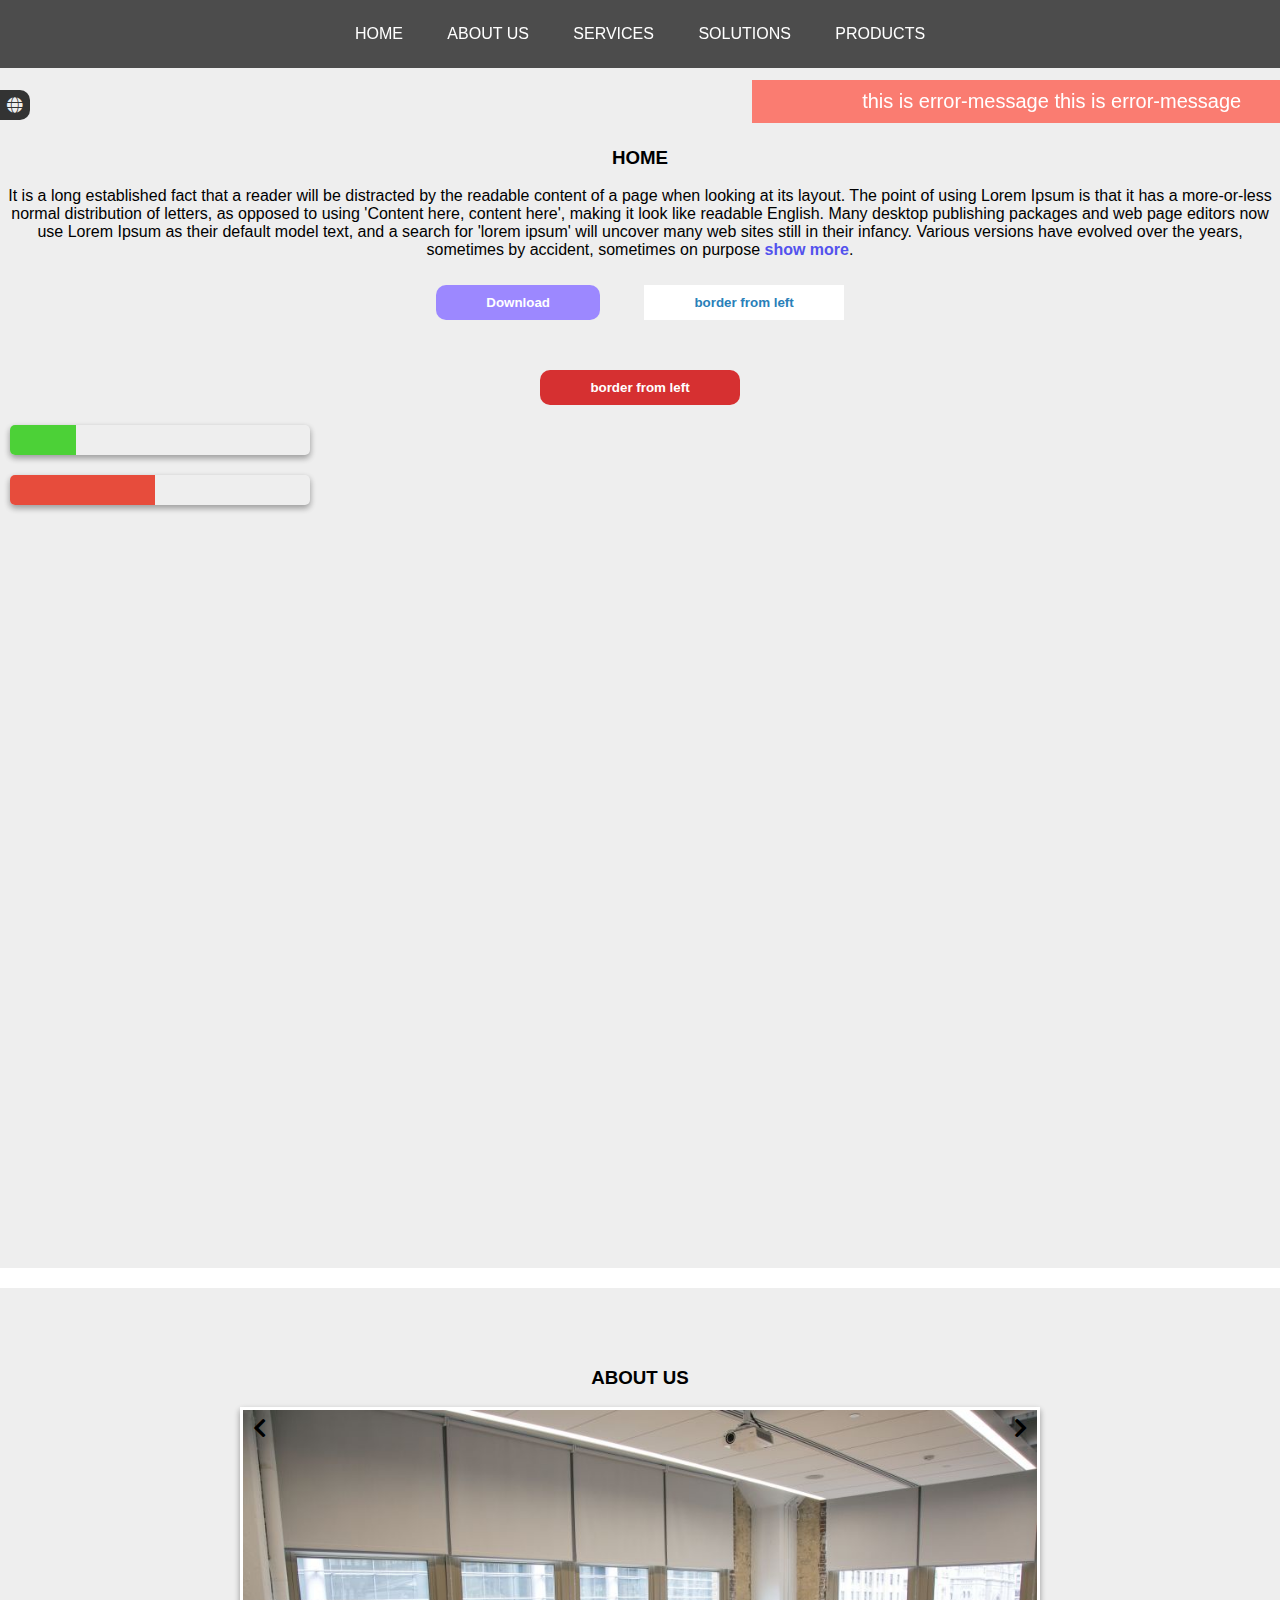
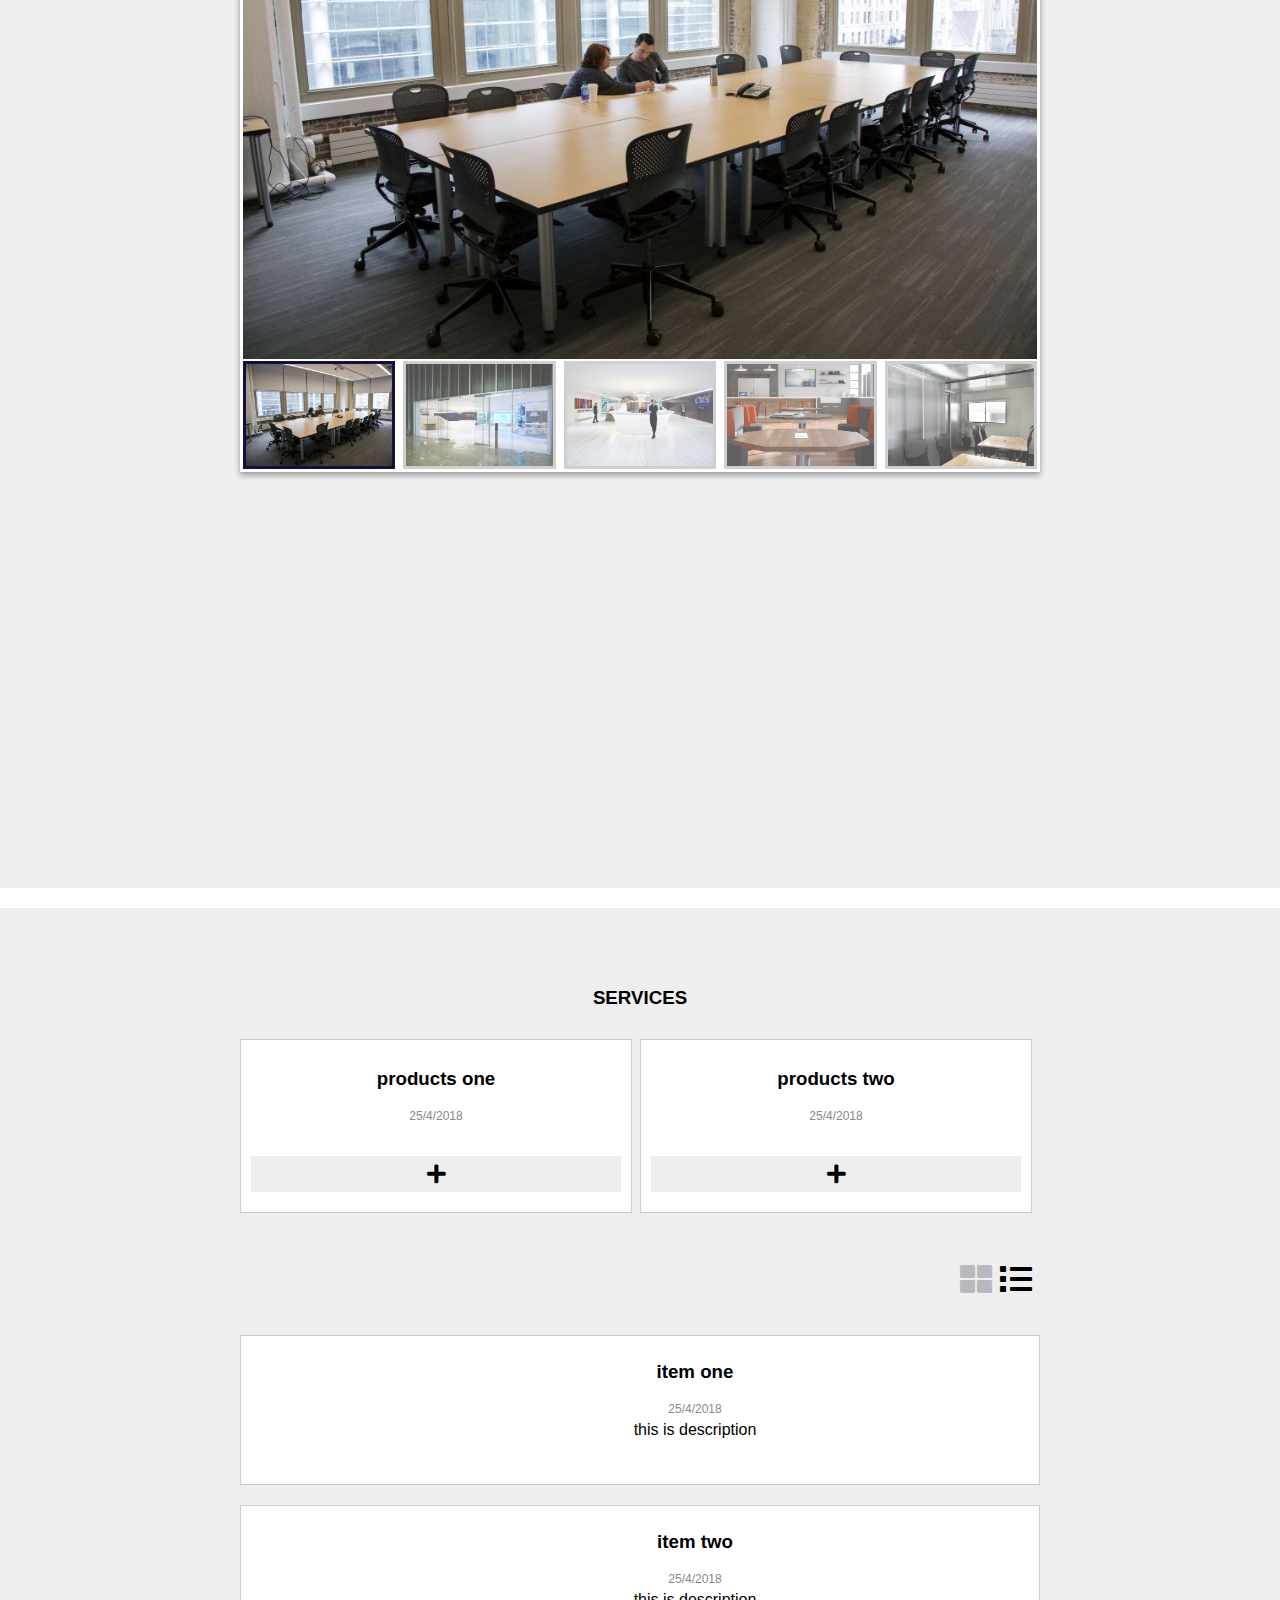
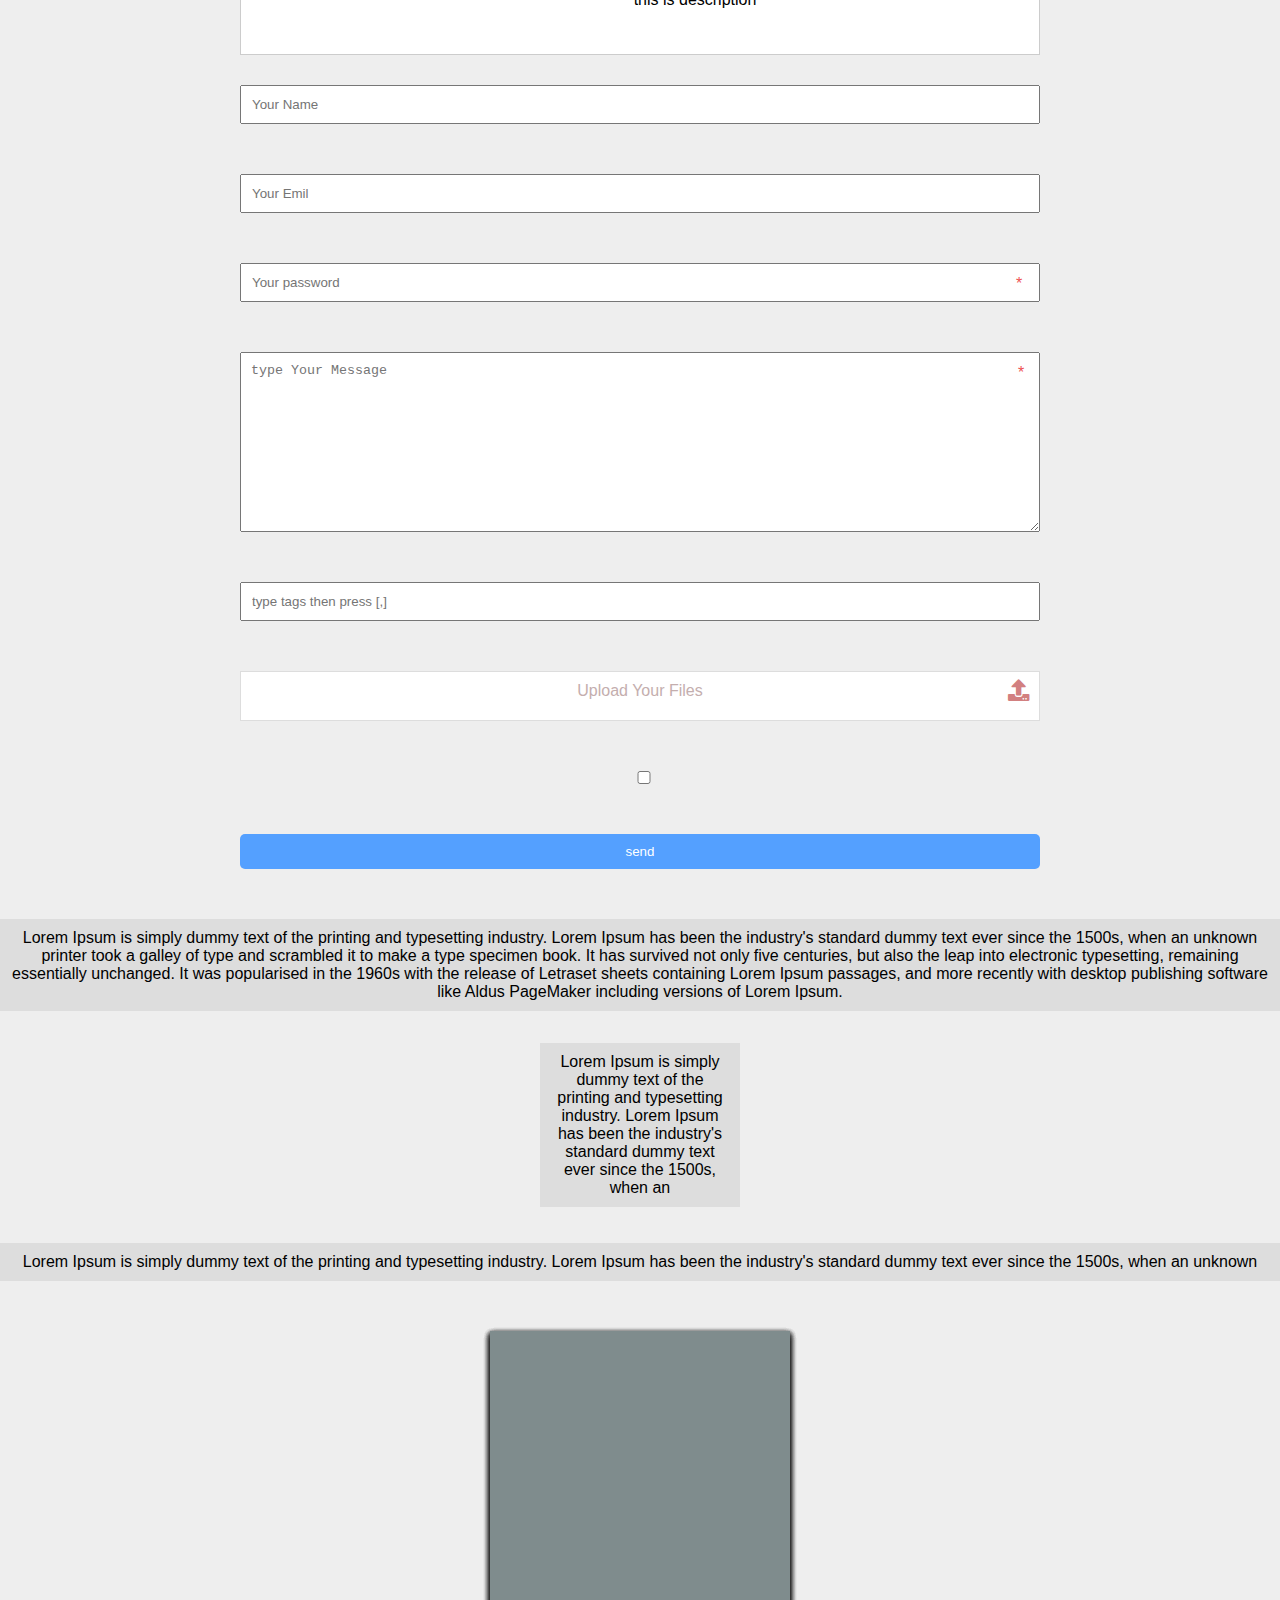
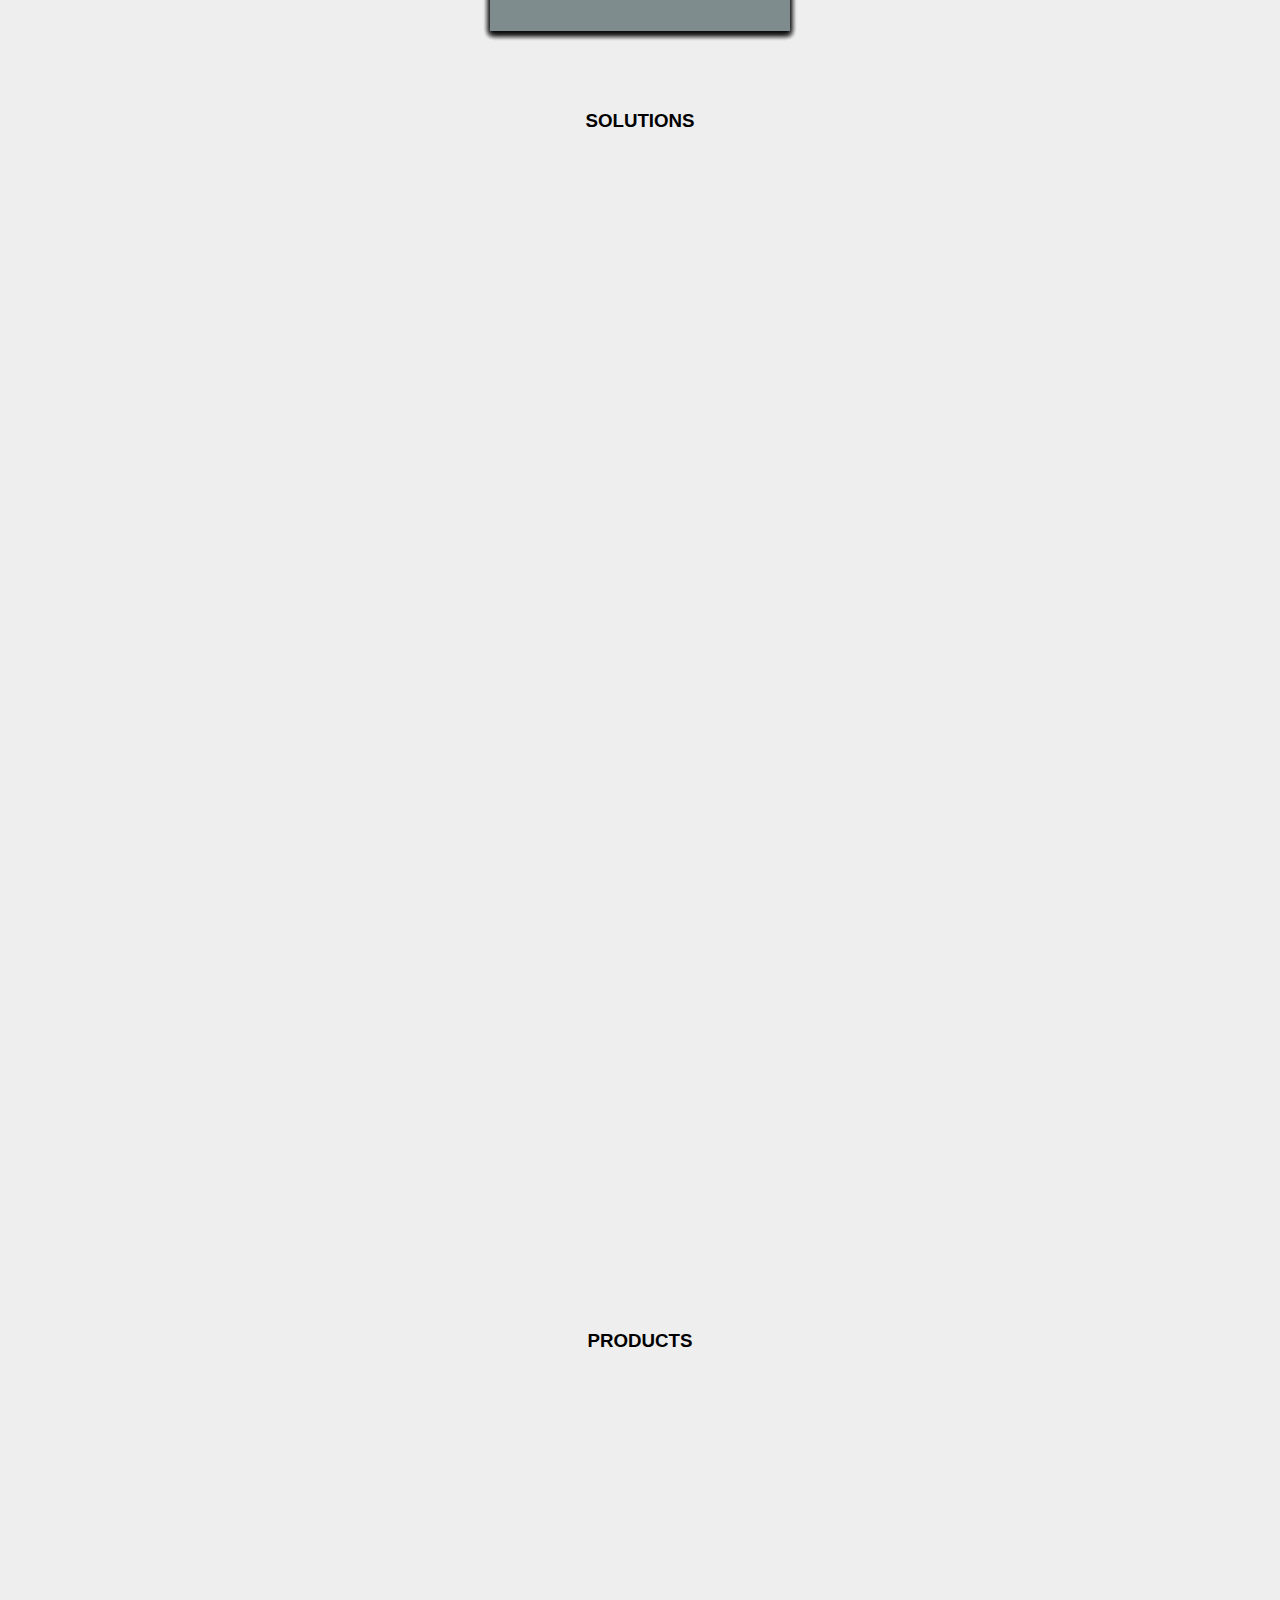
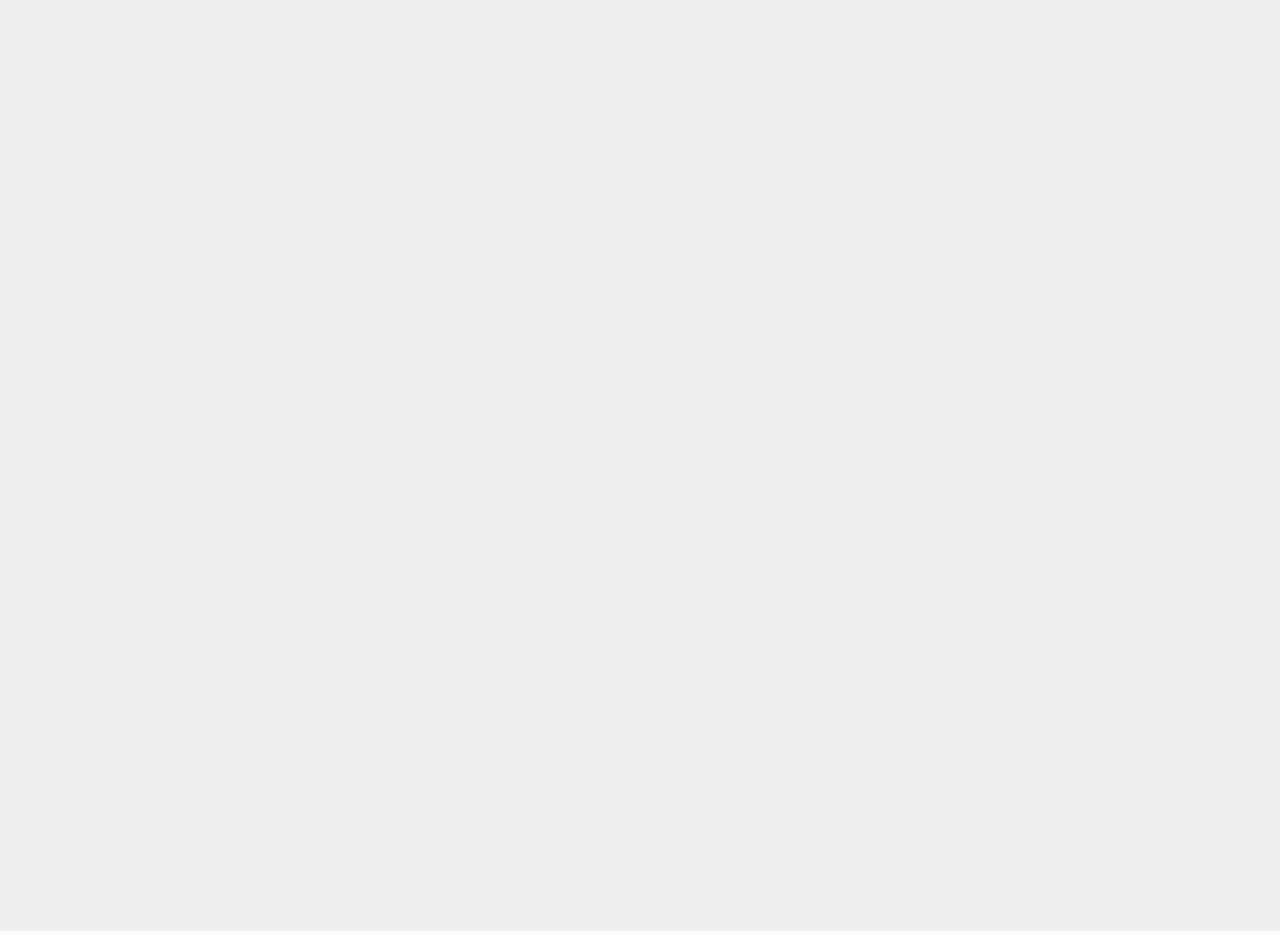
==== commit f26734ad: "shuffle cards" ====
--- a/12 second Buttons Effects/index.html
+++ b/12 second Buttons Effects/index.html
@@ -2,7 +2,7 @@
 <html lang="en">
 <head>
 	<meta charset="UTF-8">
-	<title>jQuery-practices-20-</title>
+	<title>jQuery-practices-43-</title>
 	<link href="https://use.fontawesome.com/releases/v5.0.4/css/all.css" rel="stylesheet">
 	<link rel="stylesheet" href="css/style.css">
 </head>
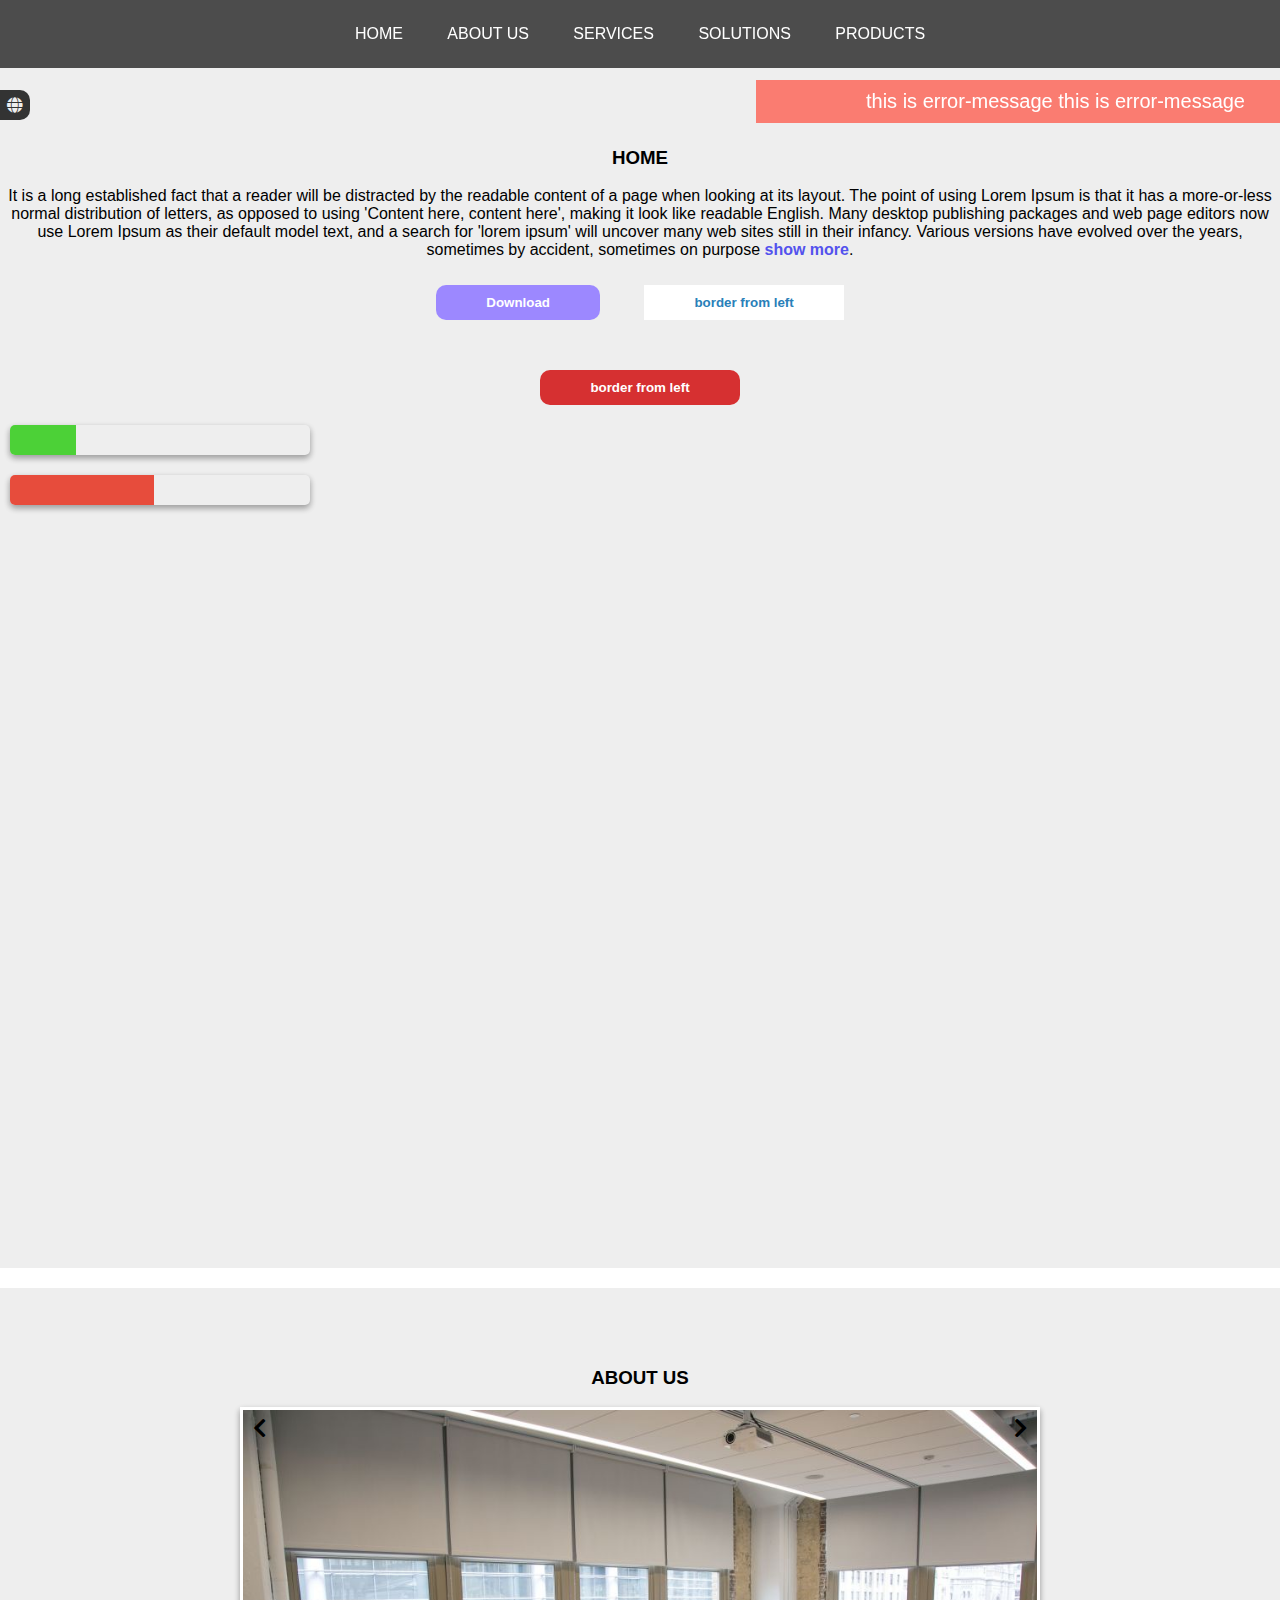
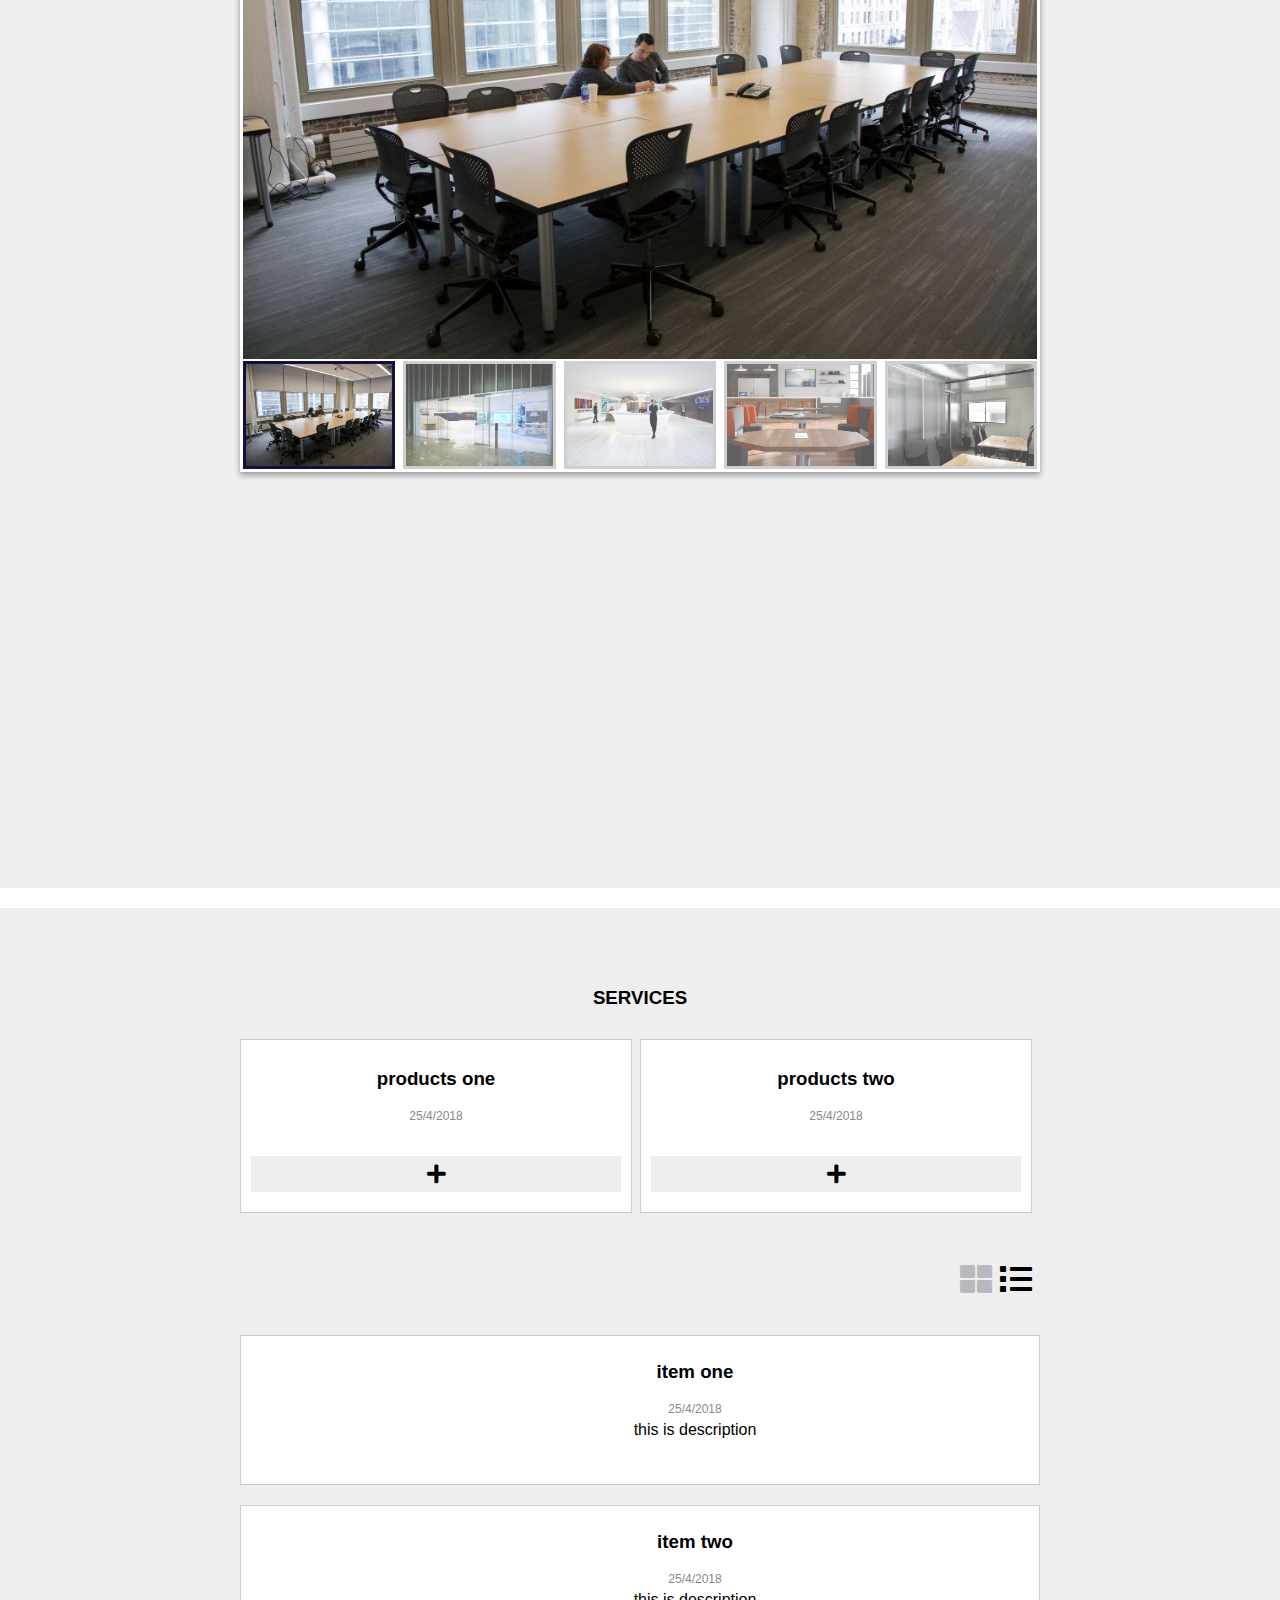
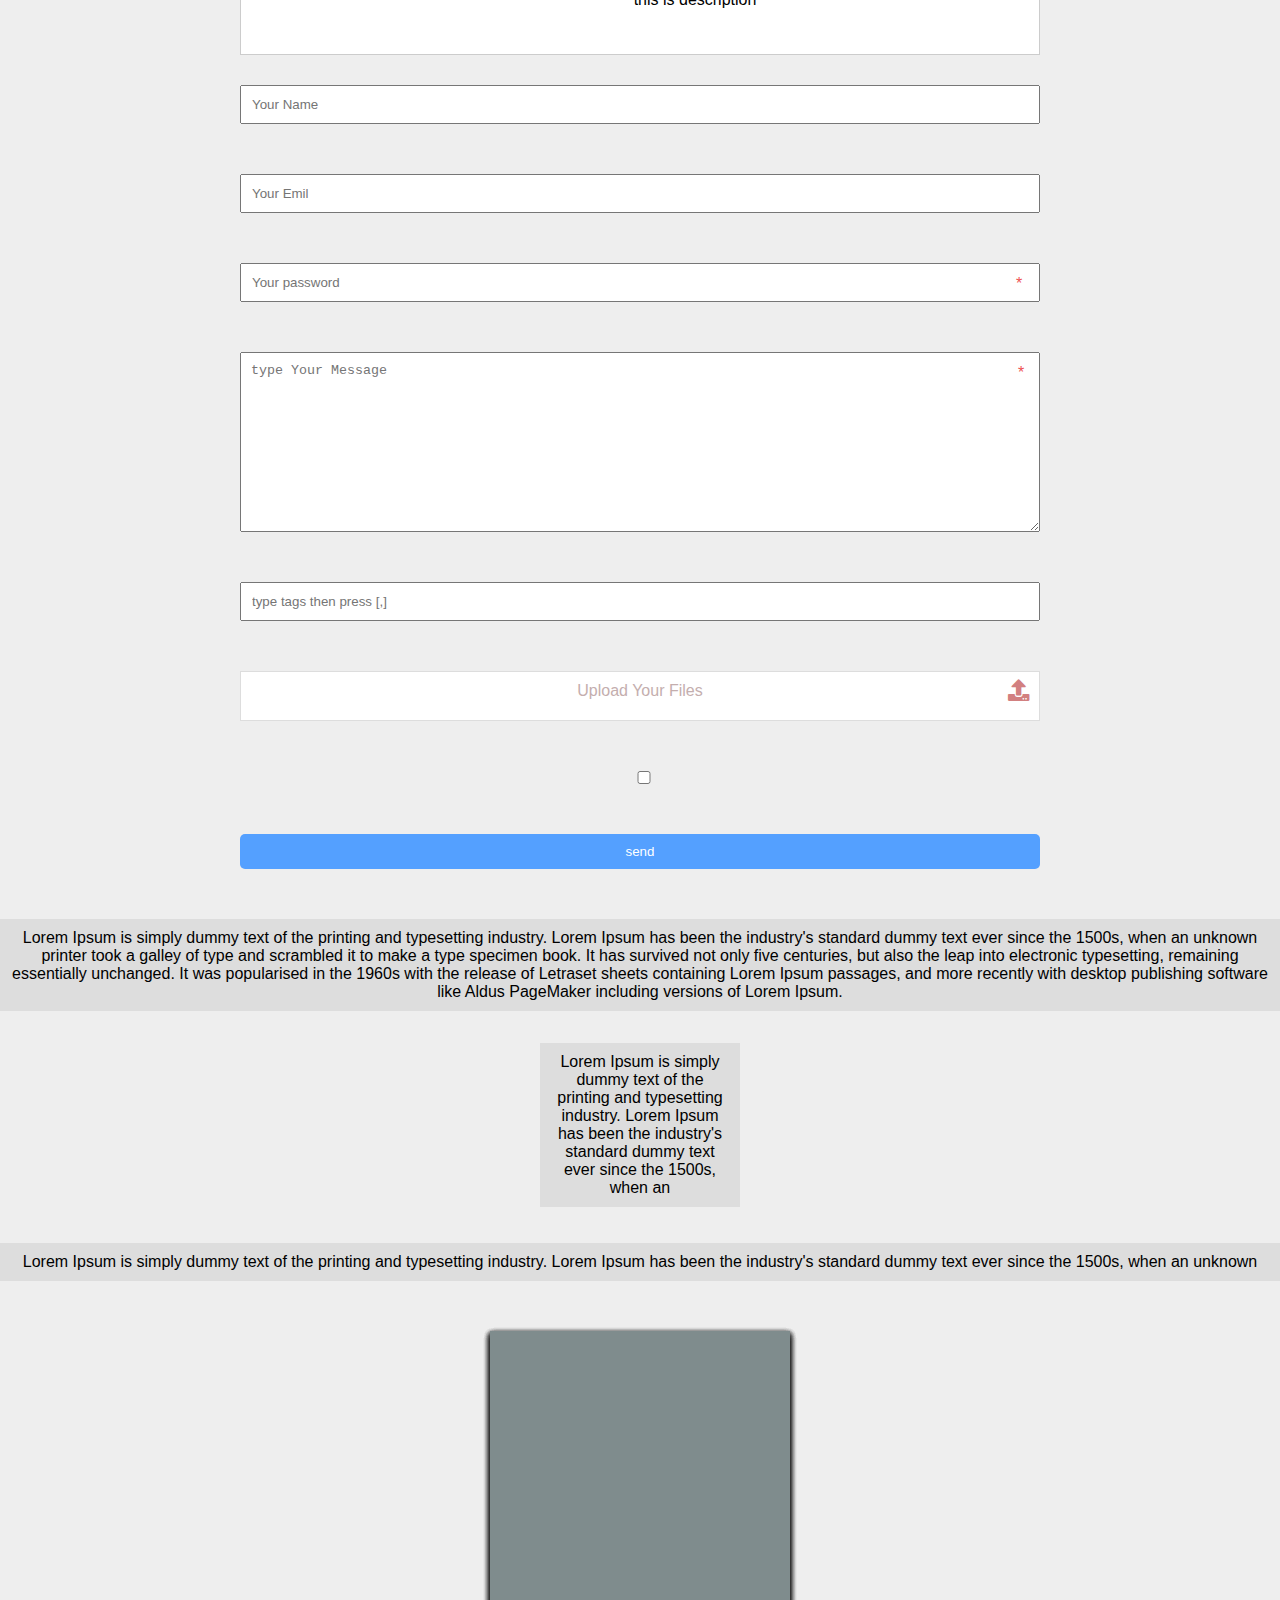
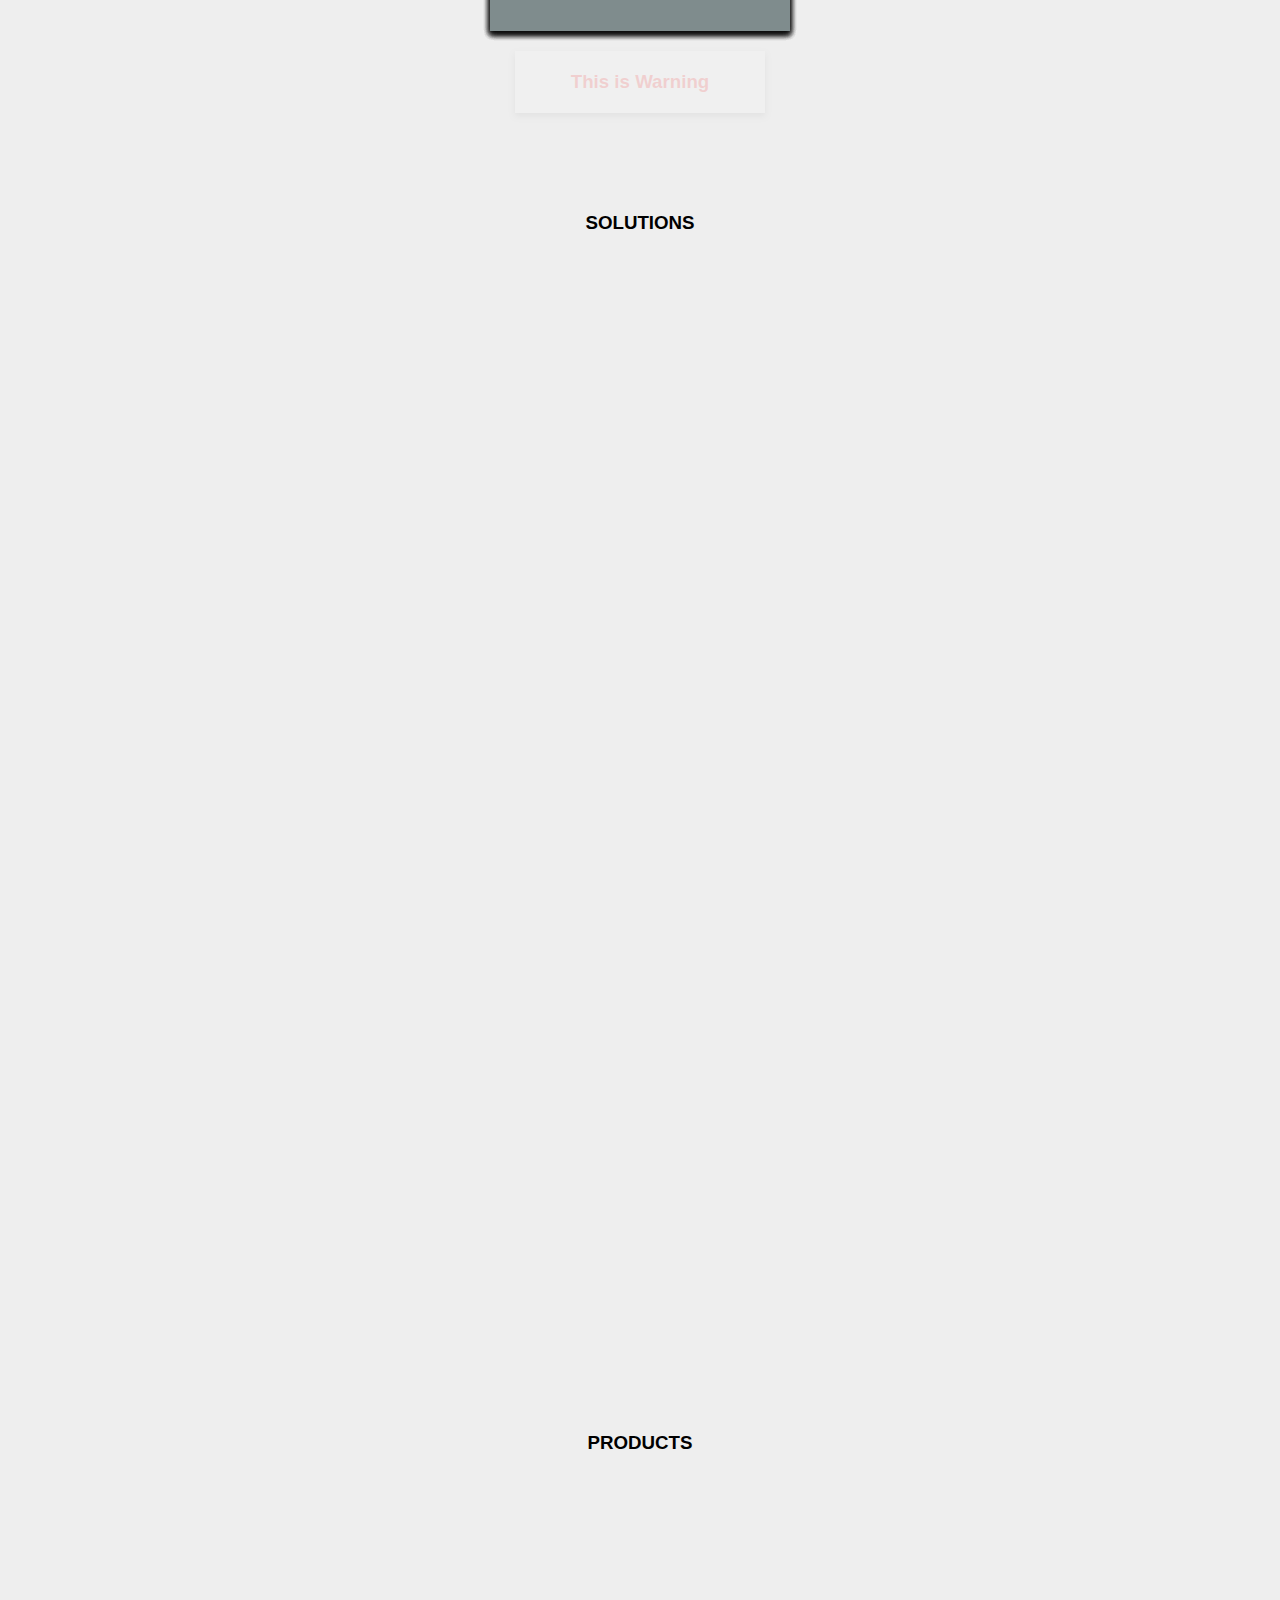
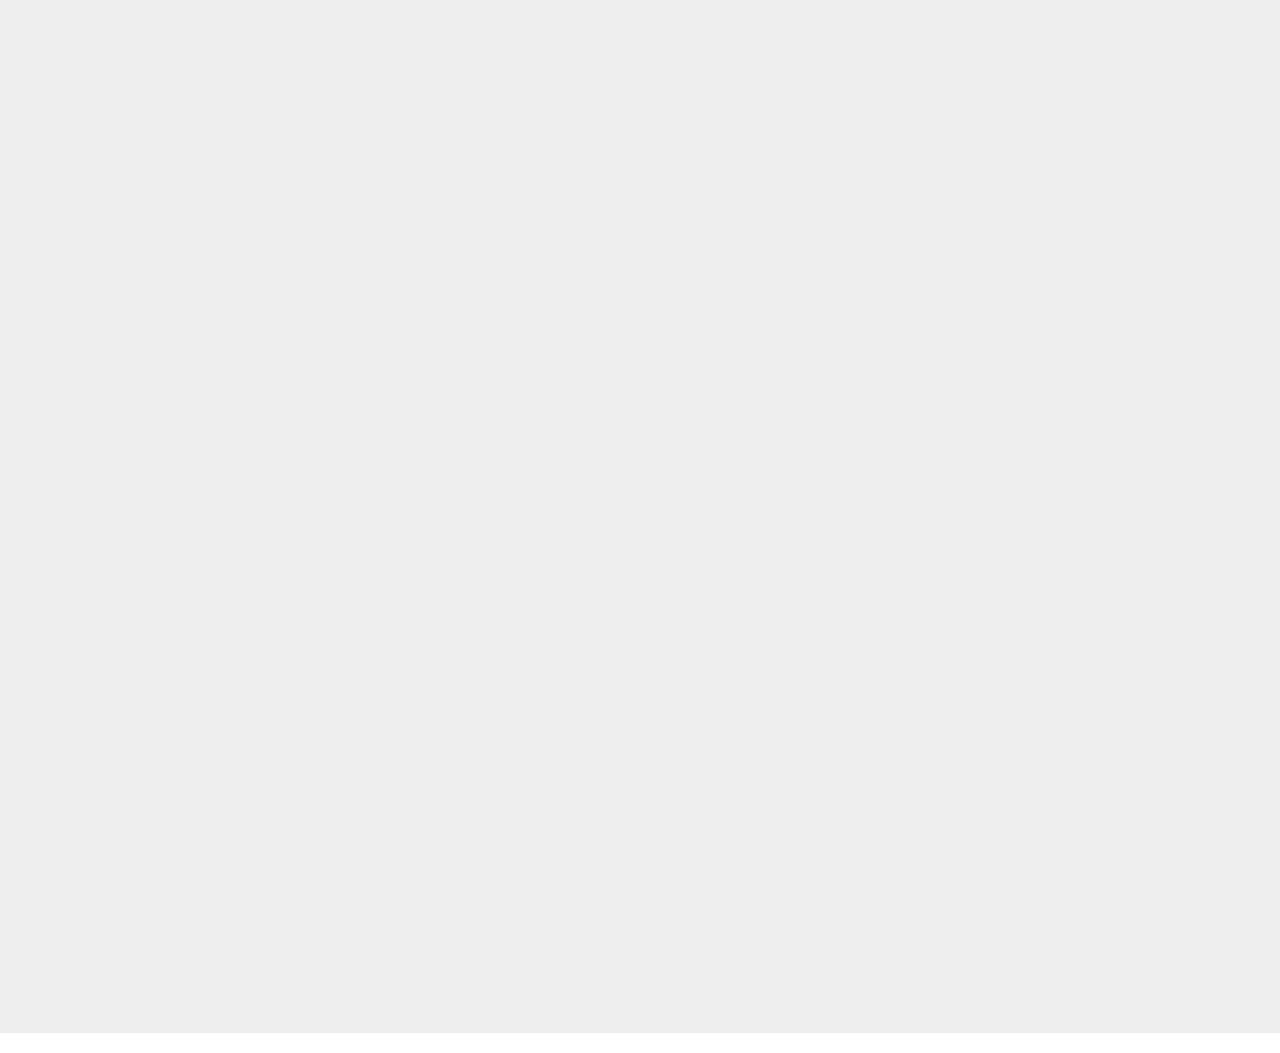
==== commit 9094507c: "blink warning" ====
--- a/12 second Buttons Effects/index.html
+++ b/12 second Buttons Effects/index.html
@@ -240,6 +240,16 @@
 	</div>
 </div>
 <!-- end cards -->
+
+
+	<!-- start blink warning -->
+	<div class="container">
+		<h3 class="blink-warning">This is Warning</h3>
+	</div>
+	<!-- end blink warning -->
+
+
+
 	<div id="SOLUTIONS" class="block">
 		<h3 class="skin-color">SOLUTIONS</h3>
 	</div>
--- a/12 second Buttons Effects/css/style.css
+++ b/12 second Buttons Effects/css/style.css
@@ -290,6 +290,15 @@
 .cards .card-8 {
   background: #7f8c8d; }
 
+.blink-warning {
+  background: #fff;
+  padding: 20px;
+  margin: 20px auto;
+  width: 250px;
+  color: red;
+  box-shadow: 0 3px 6px rgba(0, 0, 0, 0.16), 0 3px 6px rgba(0, 0, 0, 0.23);
+  text-align: center; }
+
 .products {
   width: 800px;
   margin: 30px auto;
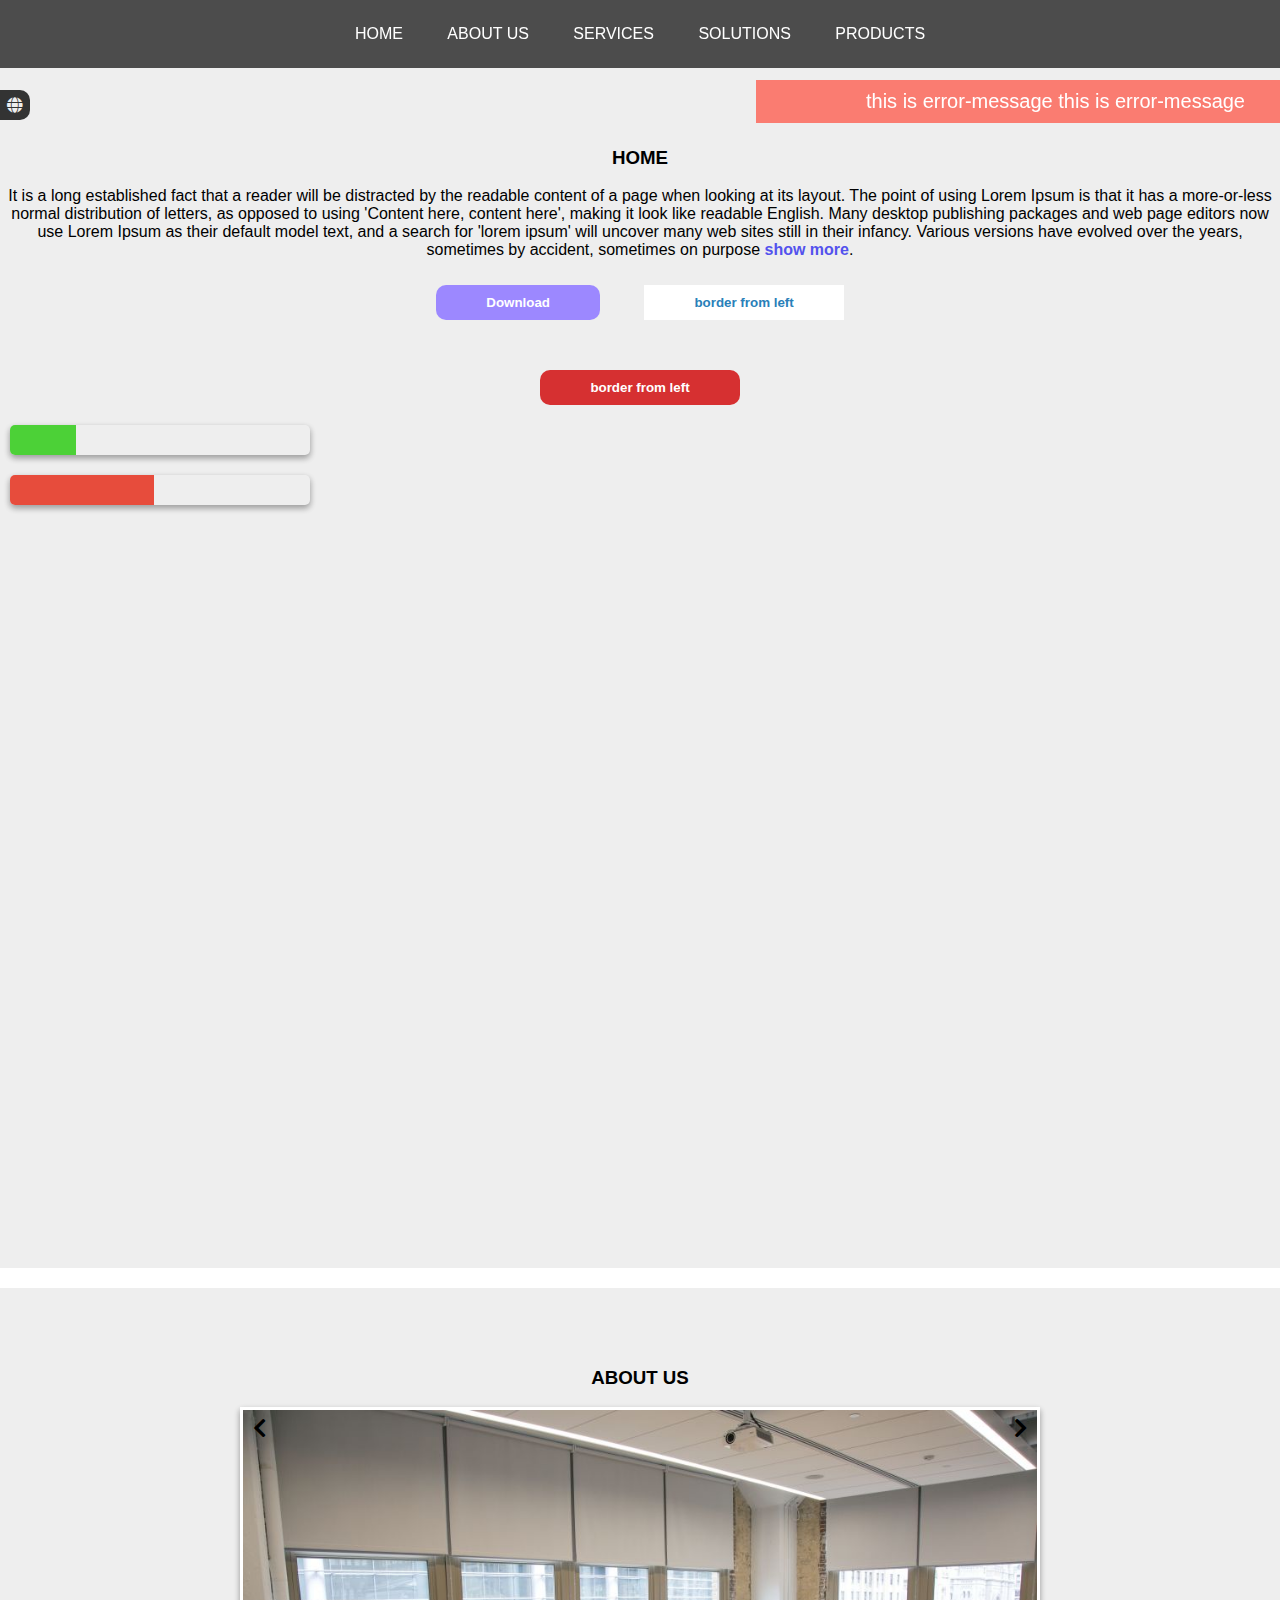
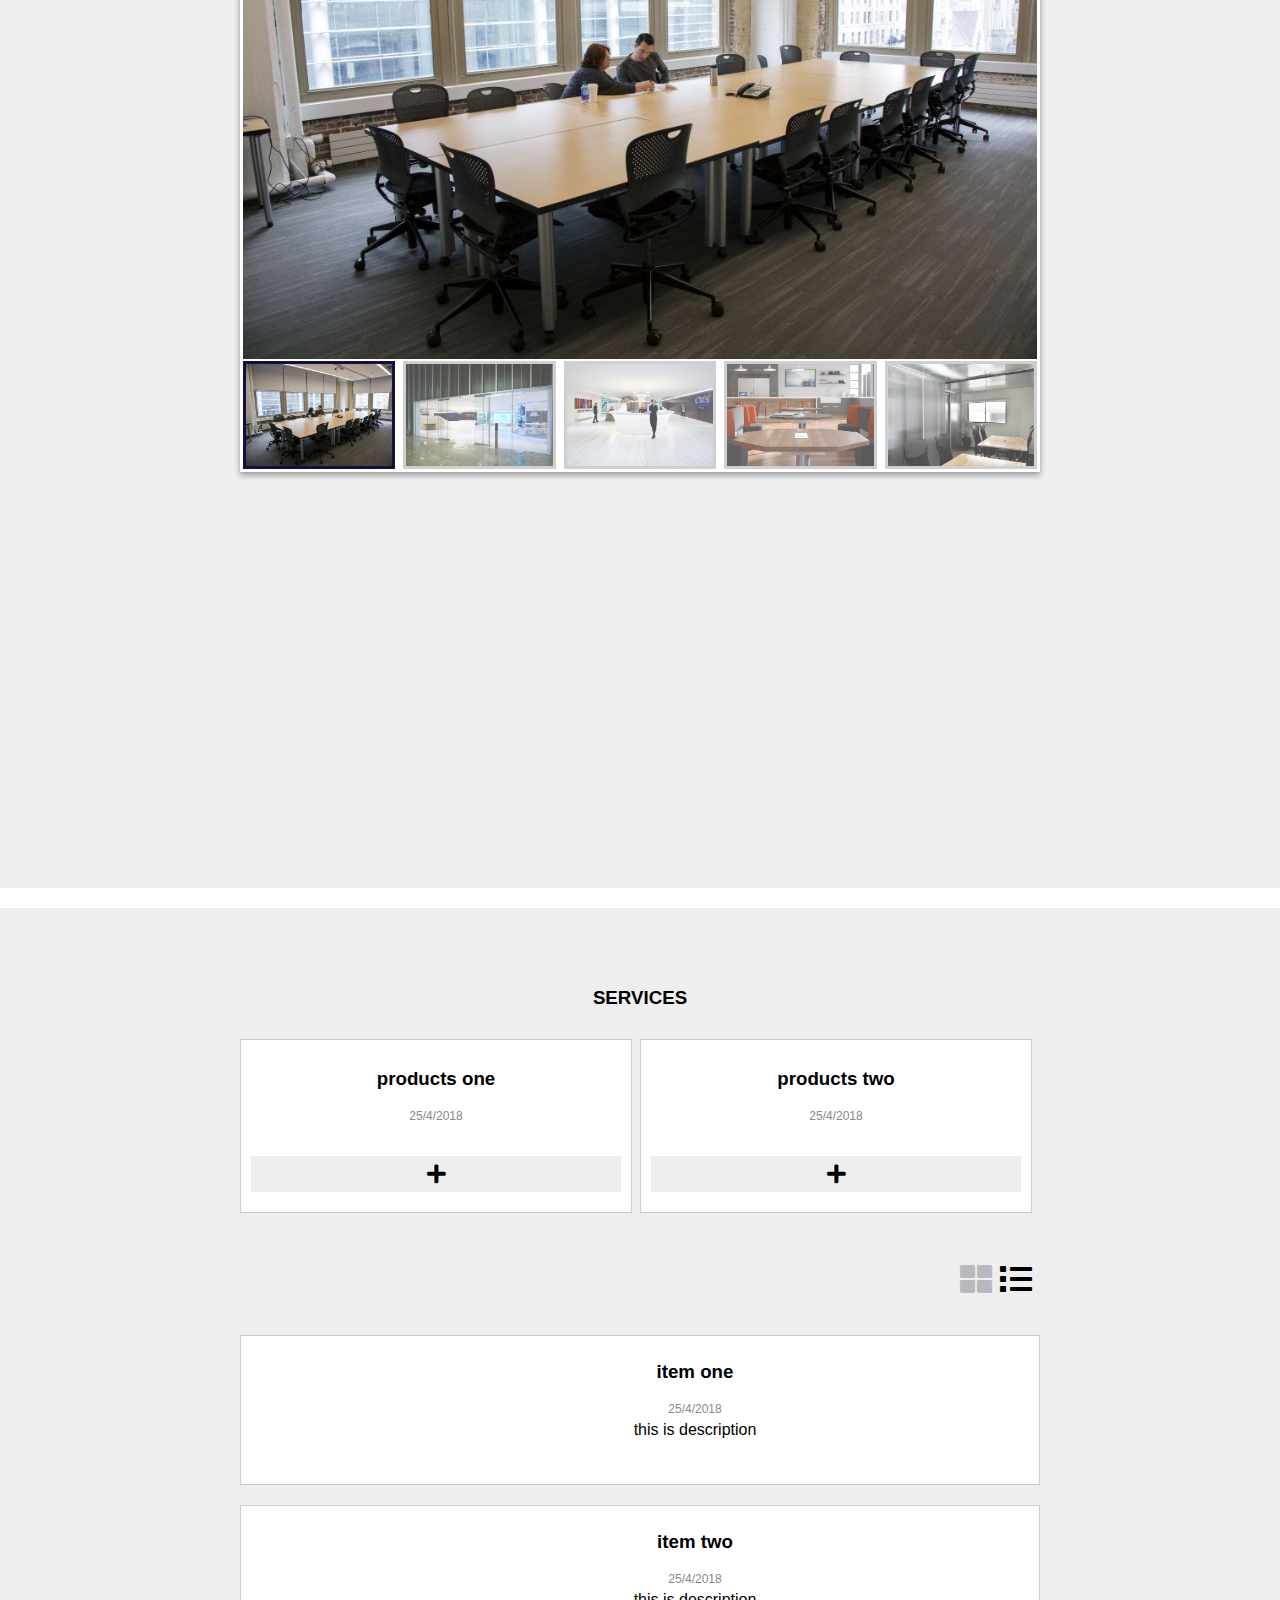
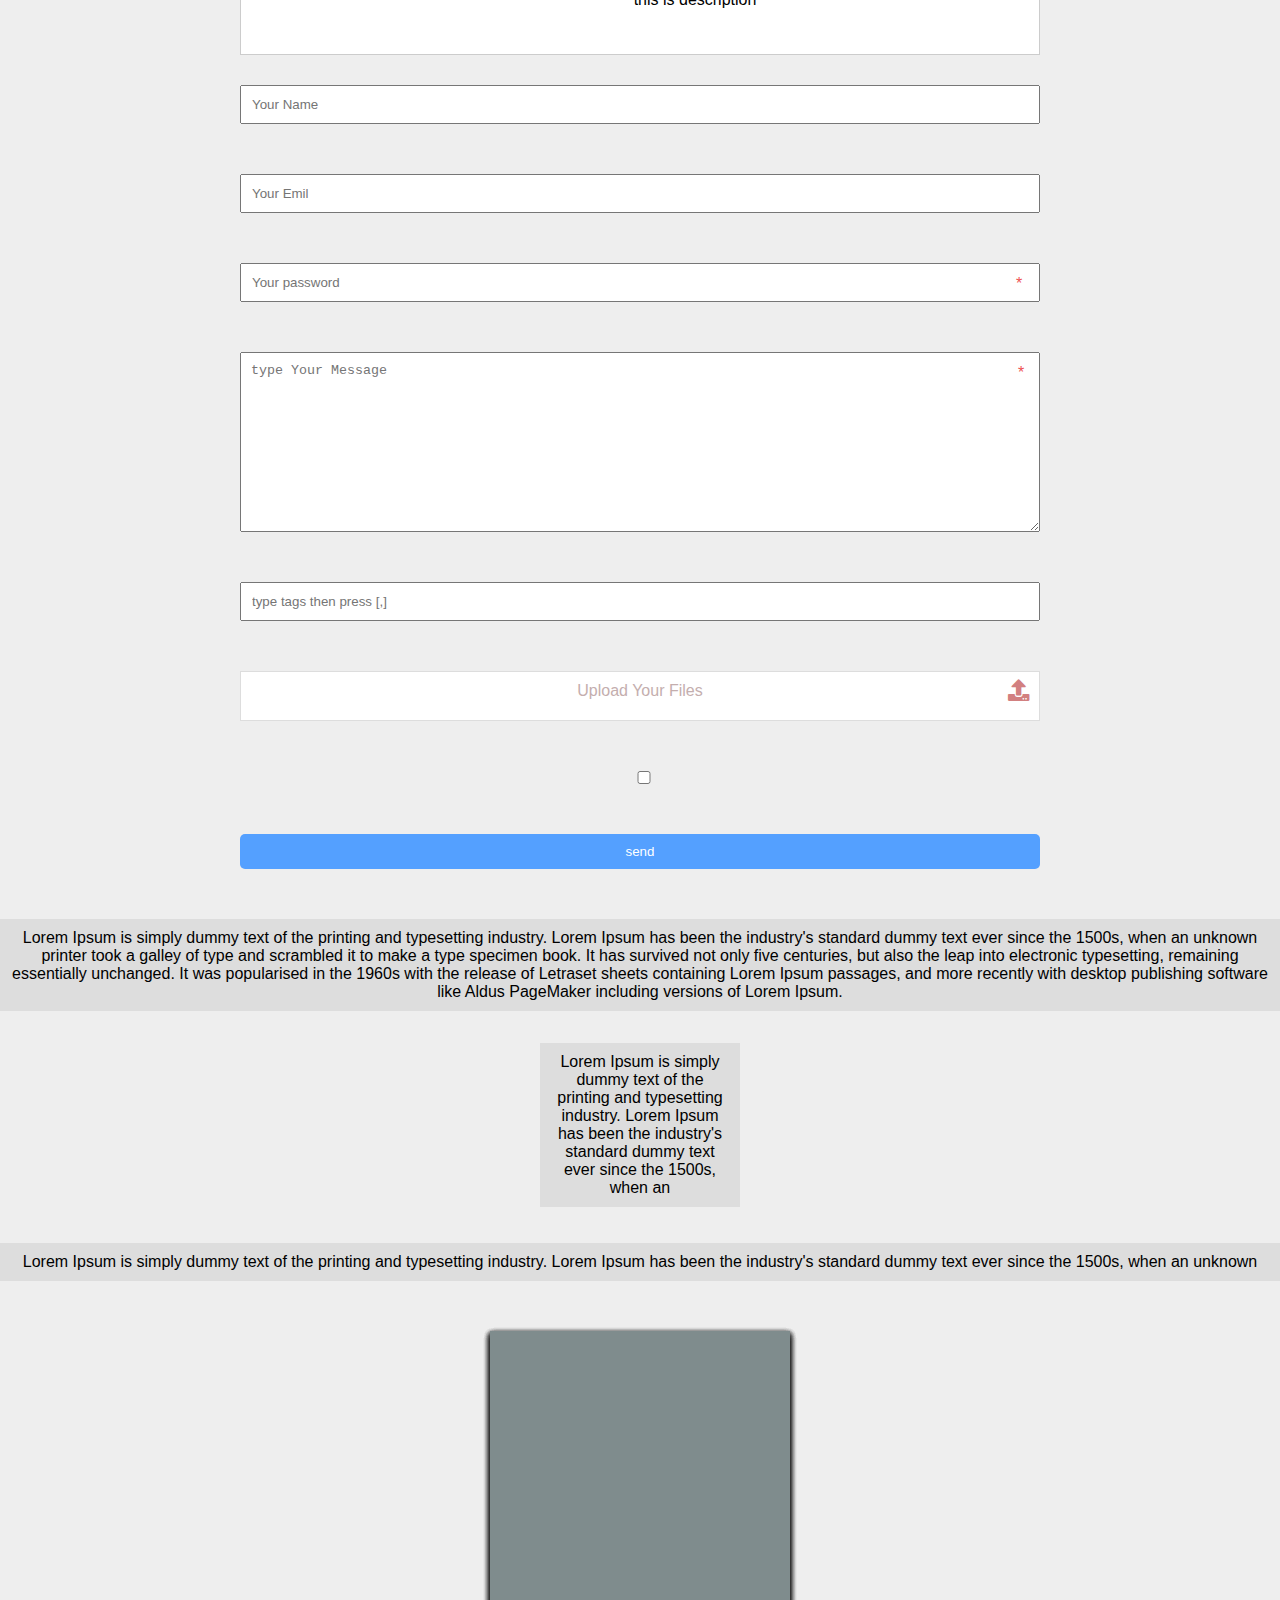
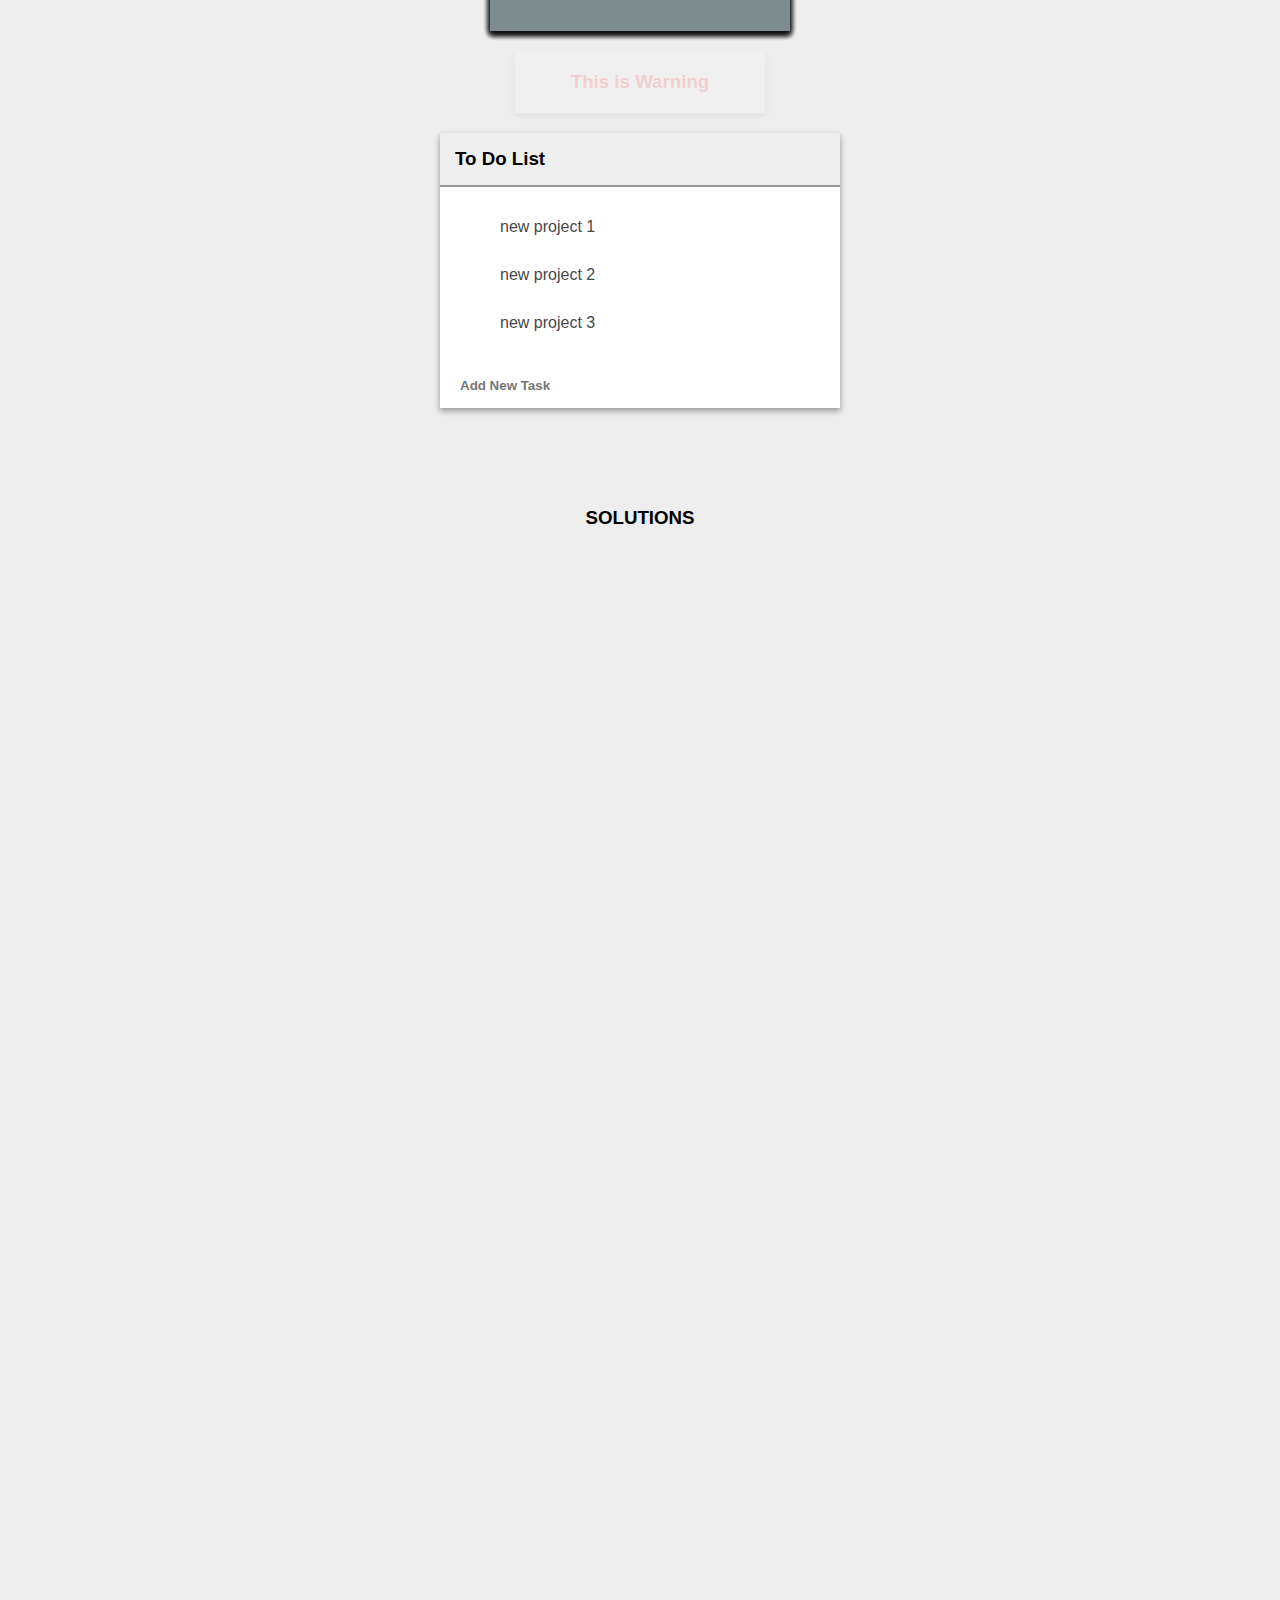
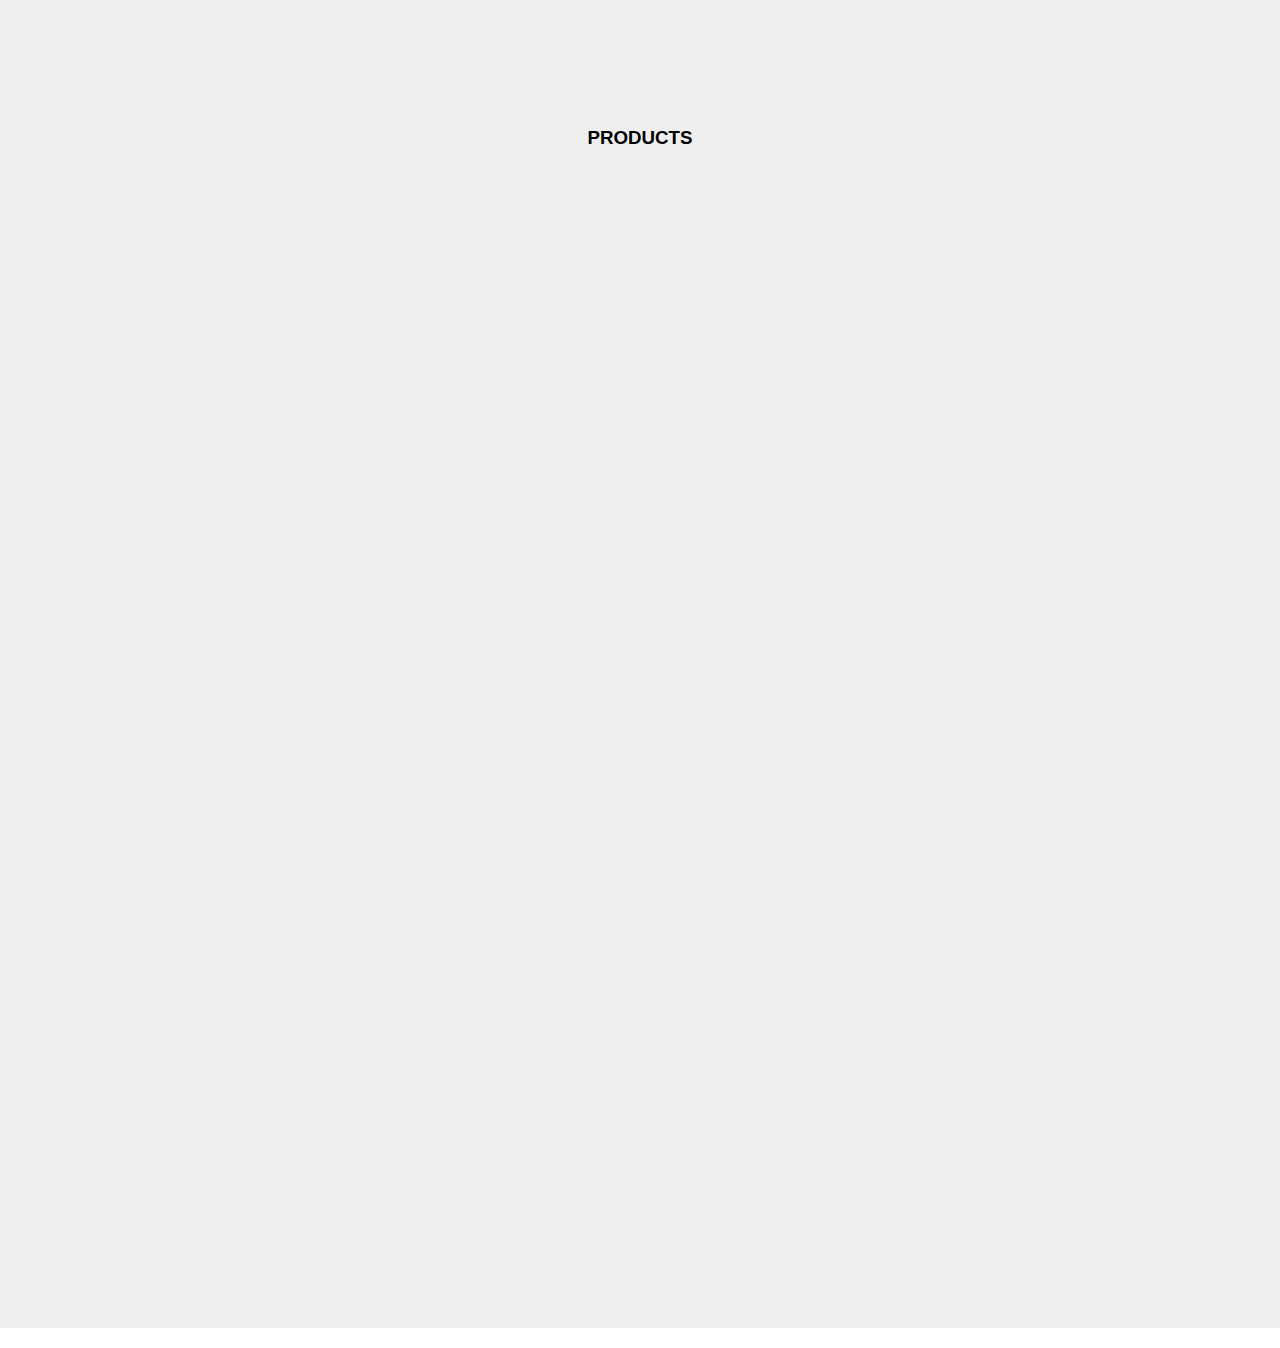
==== commit 3a10f3e5: "create to do list part 1" ====
--- a/12 second Buttons Effects/index.html
+++ b/12 second Buttons Effects/index.html
@@ -248,6 +248,22 @@
 	</div>
 	<!-- end blink warning -->
 
+	<!-- start To Do List -->
+	<div class="container">
+		<div class="todo-list">
+		<h3> To Do List</h3>
+		<ul class="tasks">
+			<li>new project 1</li>
+			<li>new project 2</li>
+			<li>new project 3</li>
+		</ul>
+	<form class="add-task" method="POST">
+		<input class="task-input" type="text" placeholder="Add New Task">
+	</form>
+	</div>
+	</div>
+	<!-- end To Do List -->
+
 
 
 	<div id="SOLUTIONS" class="block">
--- a/12 second Buttons Effects/css/style.css
+++ b/12 second Buttons Effects/css/style.css
@@ -299,6 +299,33 @@
   box-shadow: 0 3px 6px rgba(0, 0, 0, 0.16), 0 3px 6px rgba(0, 0, 0, 0.23);
   text-align: center; }
 
+.todo-list {
+  text-align: left;
+  width: 400px;
+  margin: 20px auto;
+  background-color: #fff;
+  box-shadow: 0 3px 6px rgba(0, 0, 0, 0.16), 0 3px 6px rgba(0, 0, 0, 0.23); }
+
+.todo-list h3 {
+  margin: 0;
+  padding: 15px;
+  border-bottom: 2px solid #969696;
+  background: #efefef; }
+
+.tasks {
+  list-style: none; }
+
+.tasks li {
+  padding: 15px 20px;
+  color: #484848;
+  cursor: pointer; }
+
+.add-task .task-input {
+  padding: 15px 20px;
+  border: none;
+  width: 100%;
+  font-weight: bold; }
+
 .products {
   width: 800px;
   margin: 30px auto;
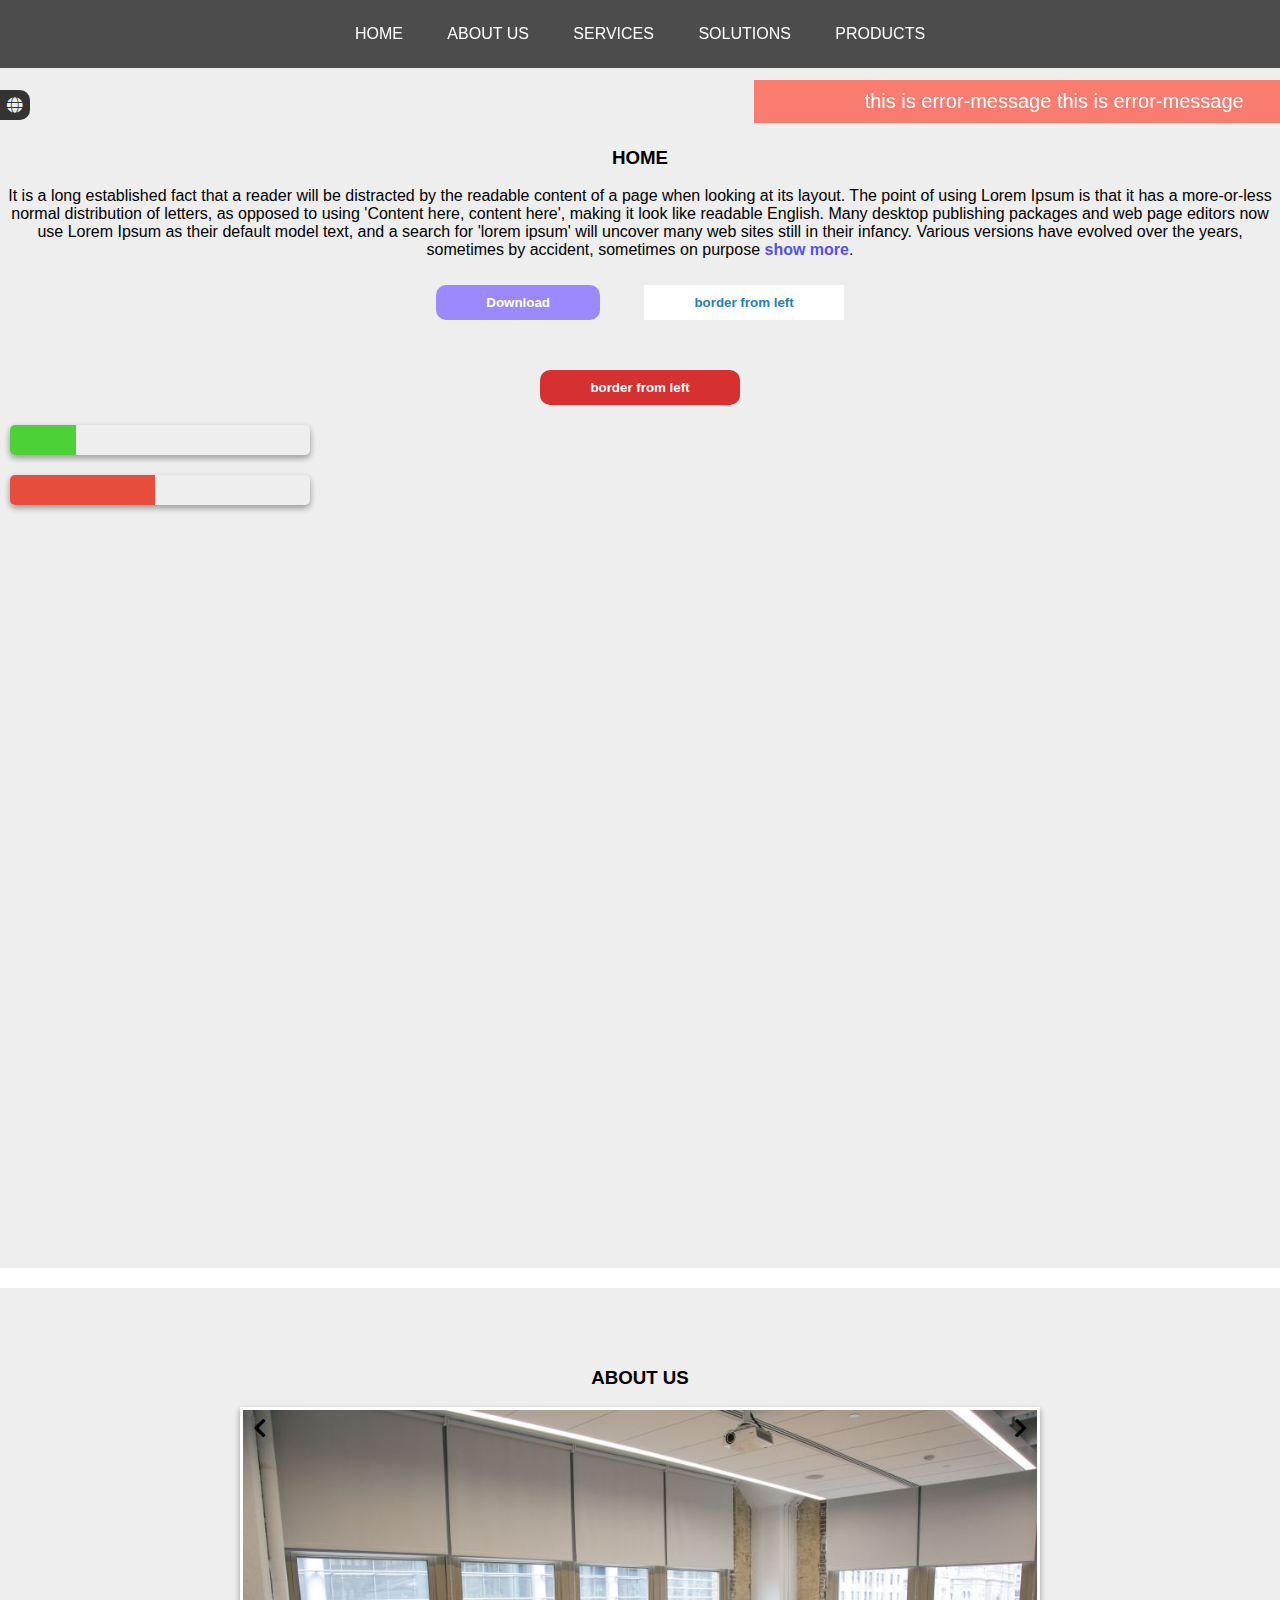
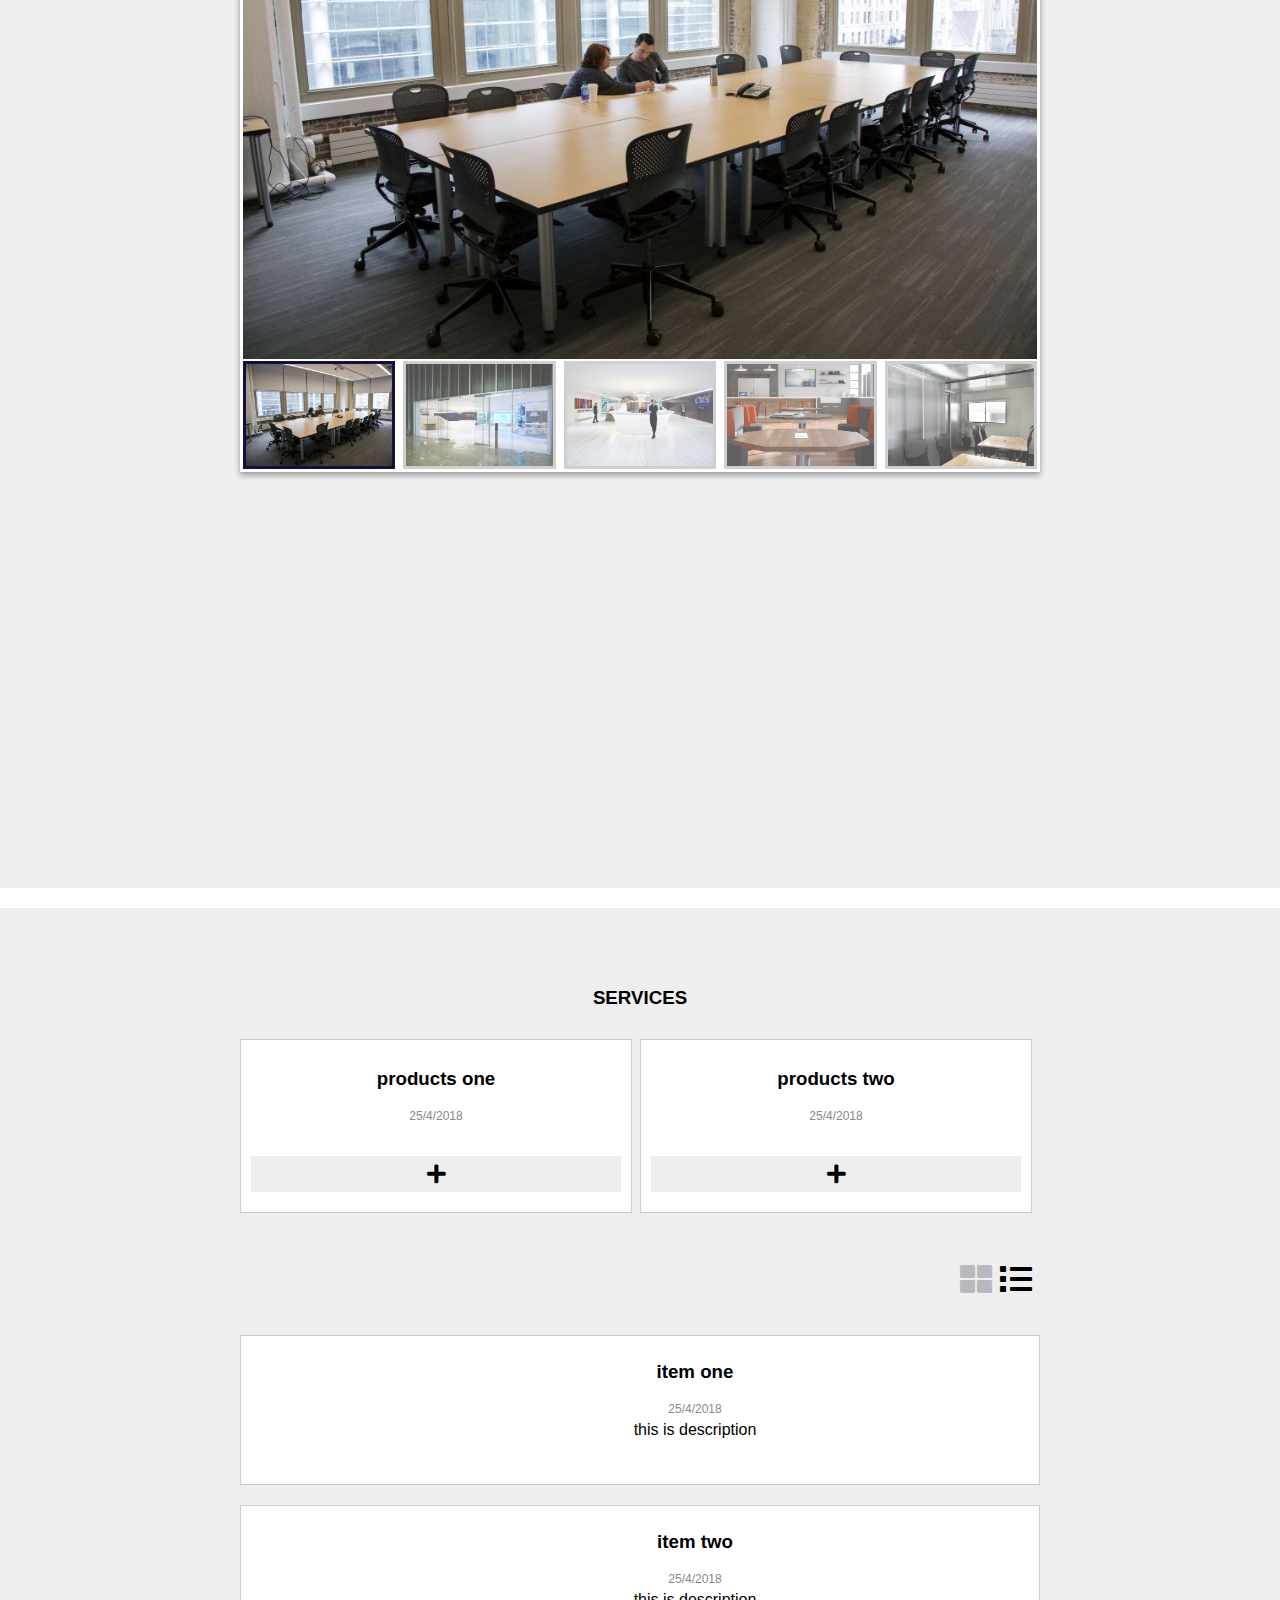
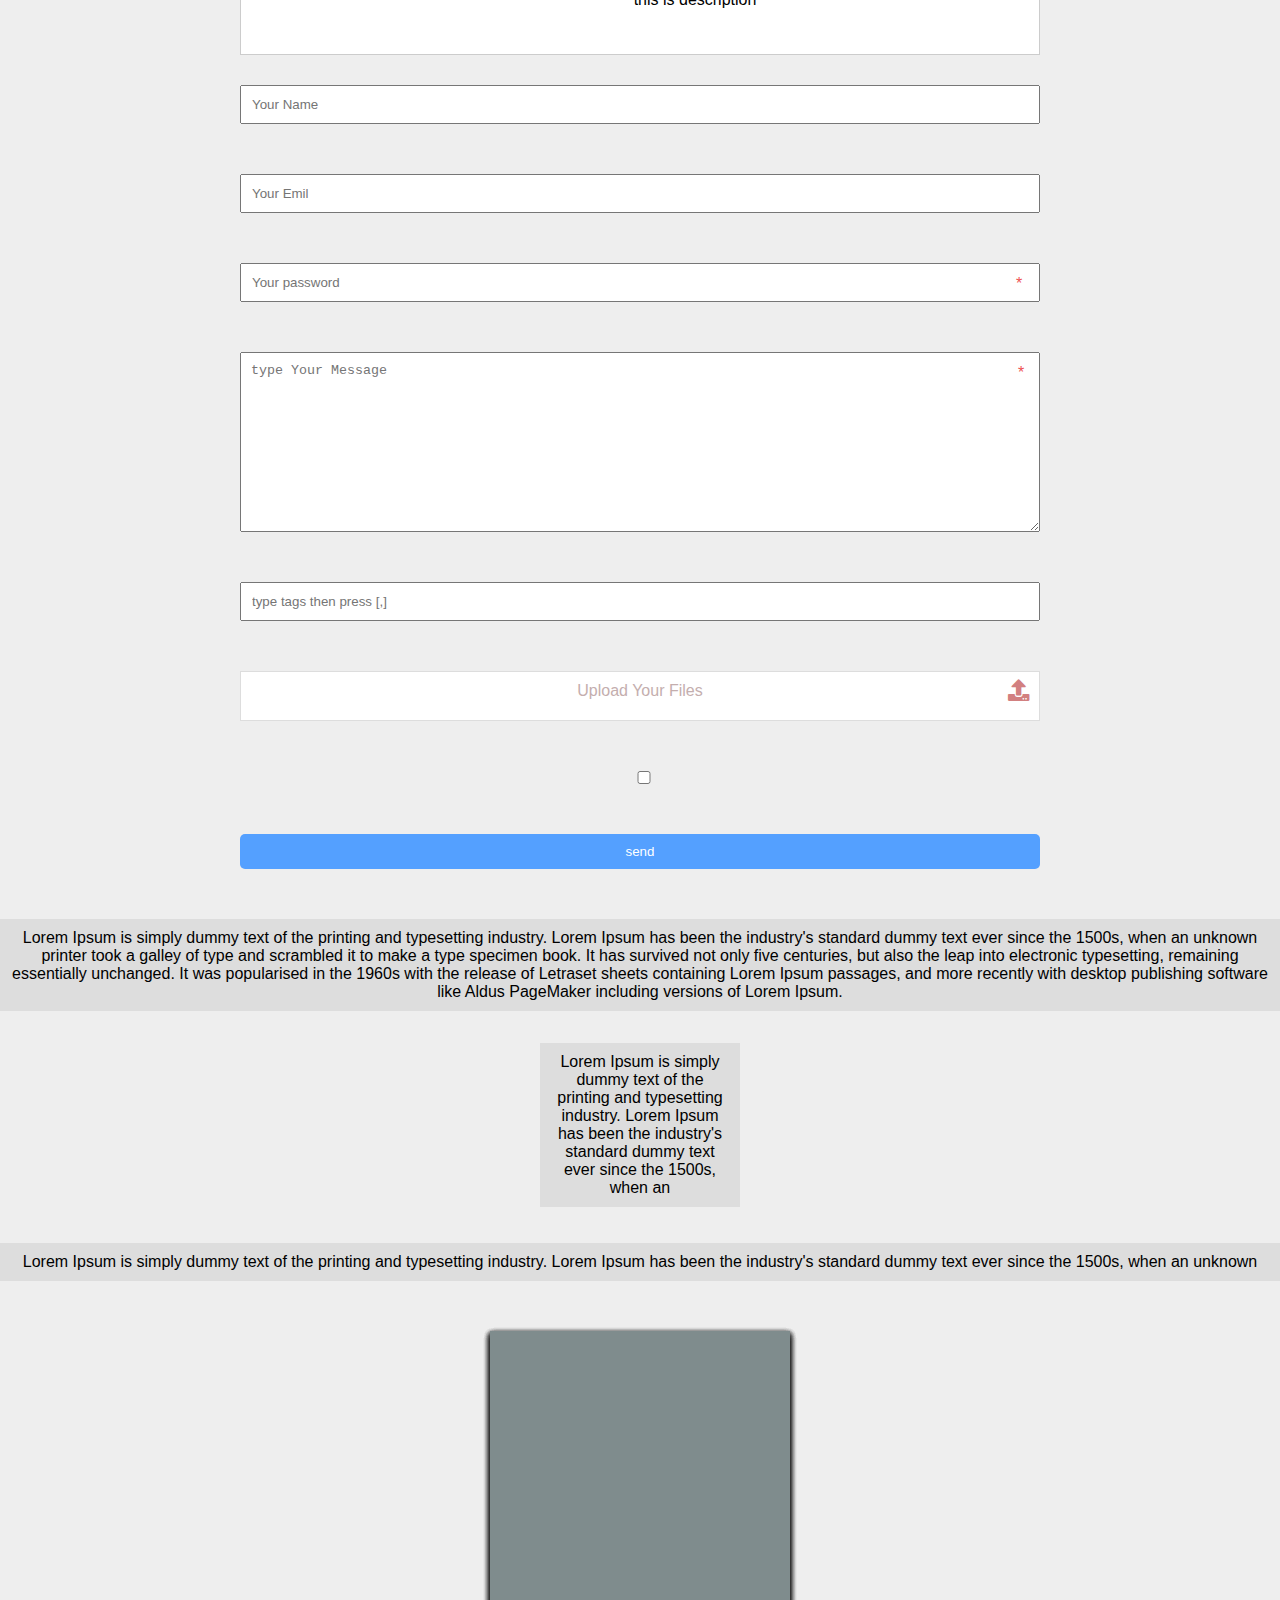
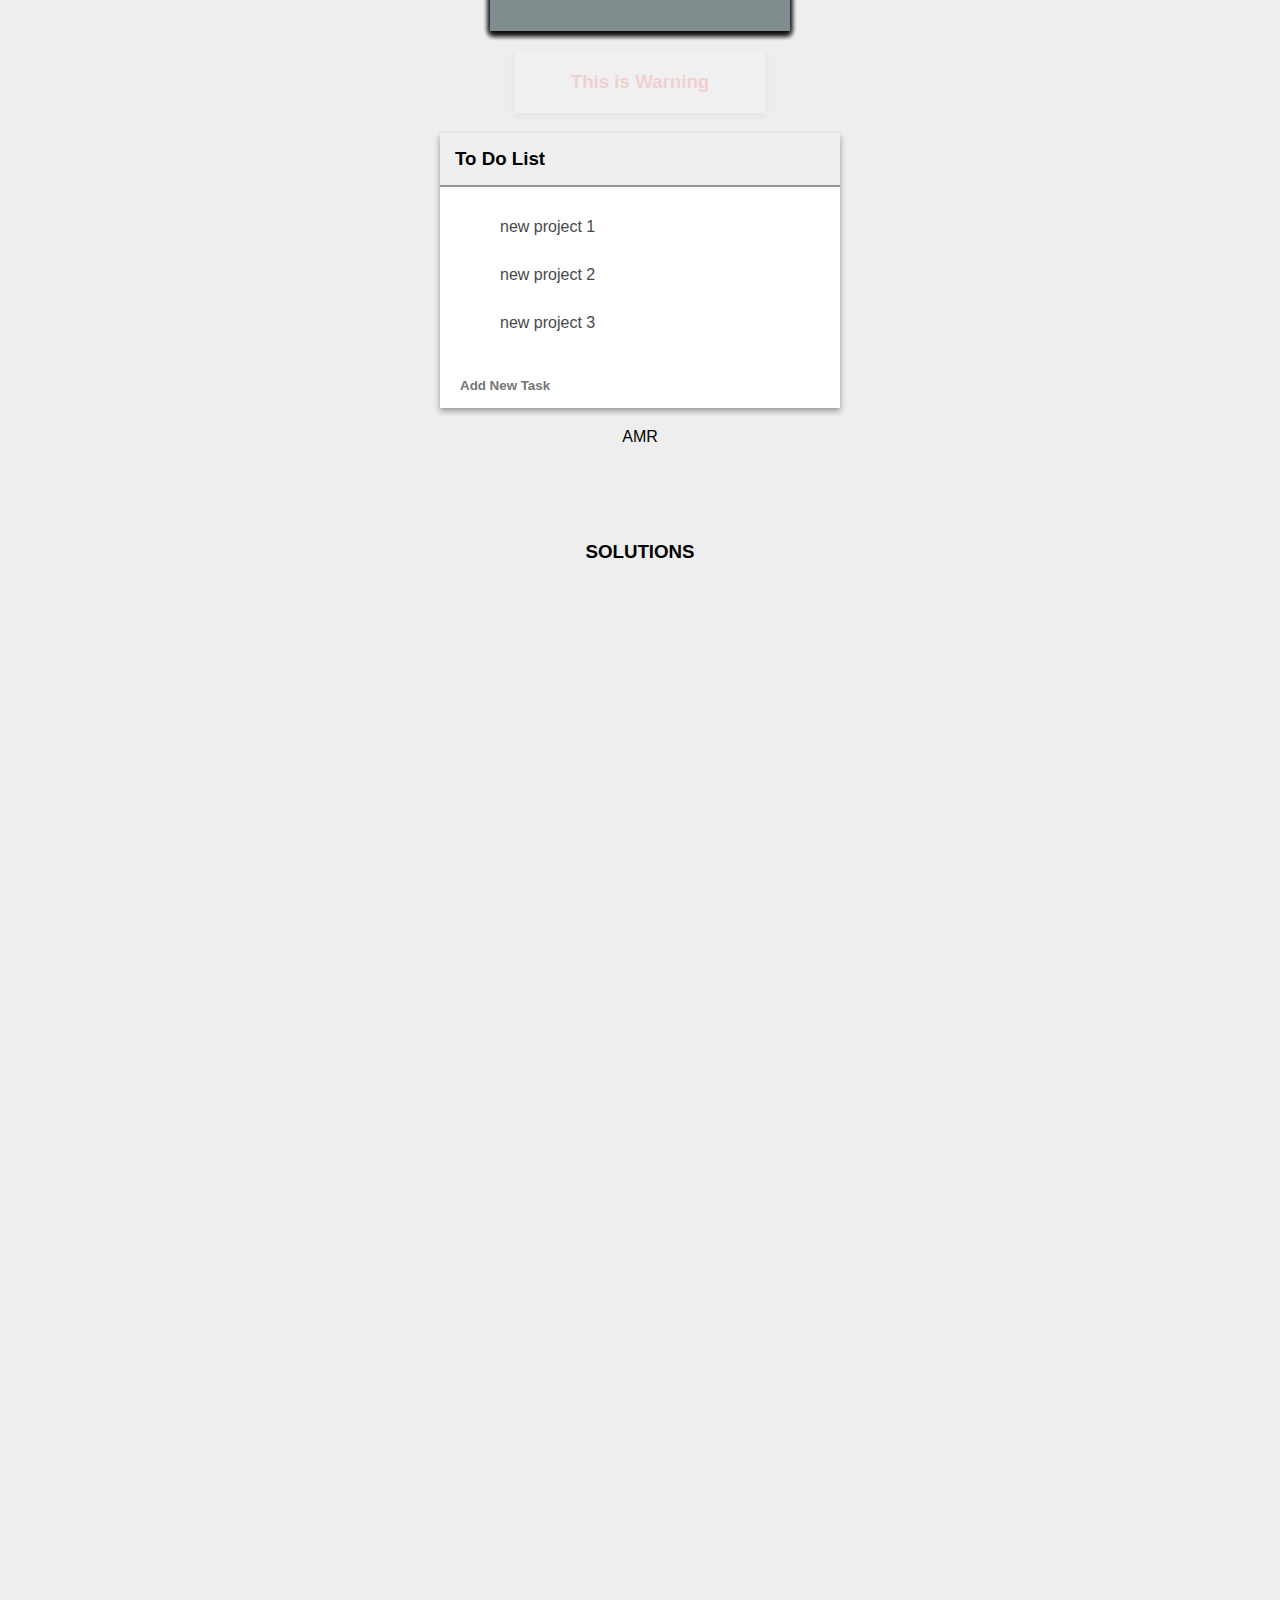
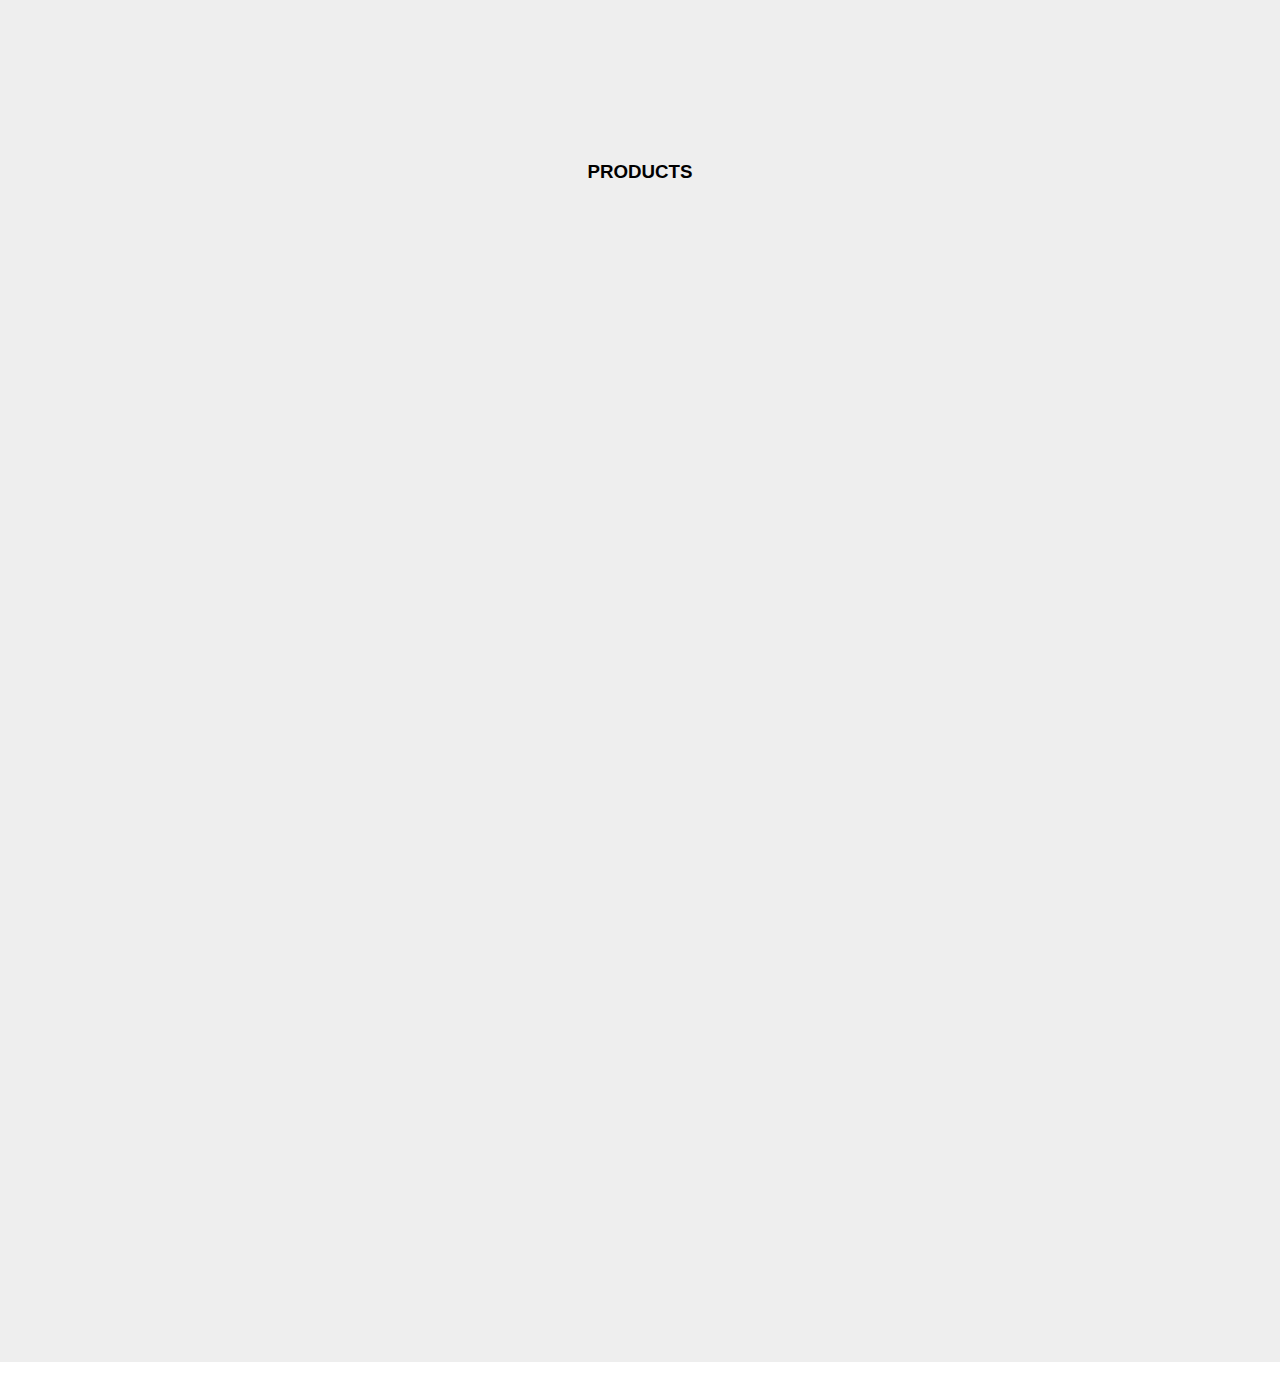
==== commit db47ba68: "typeWriting Effects" ====
--- a/12 second Buttons Effects/index.html
+++ b/12 second Buttons Effects/index.html
@@ -263,7 +263,14 @@
 	</div>
 	</div>
 	<!-- end To Do List -->
-
+<!-- start typeWriting Effects -->
+
+<div class="container">
+	<p class="typer" data-text="AMR ADEL ATA UI developer."></p>
+</div>
+
+
+<!-- end typeWriting Effects -->
 
 
 	<div id="SOLUTIONS" class="block">
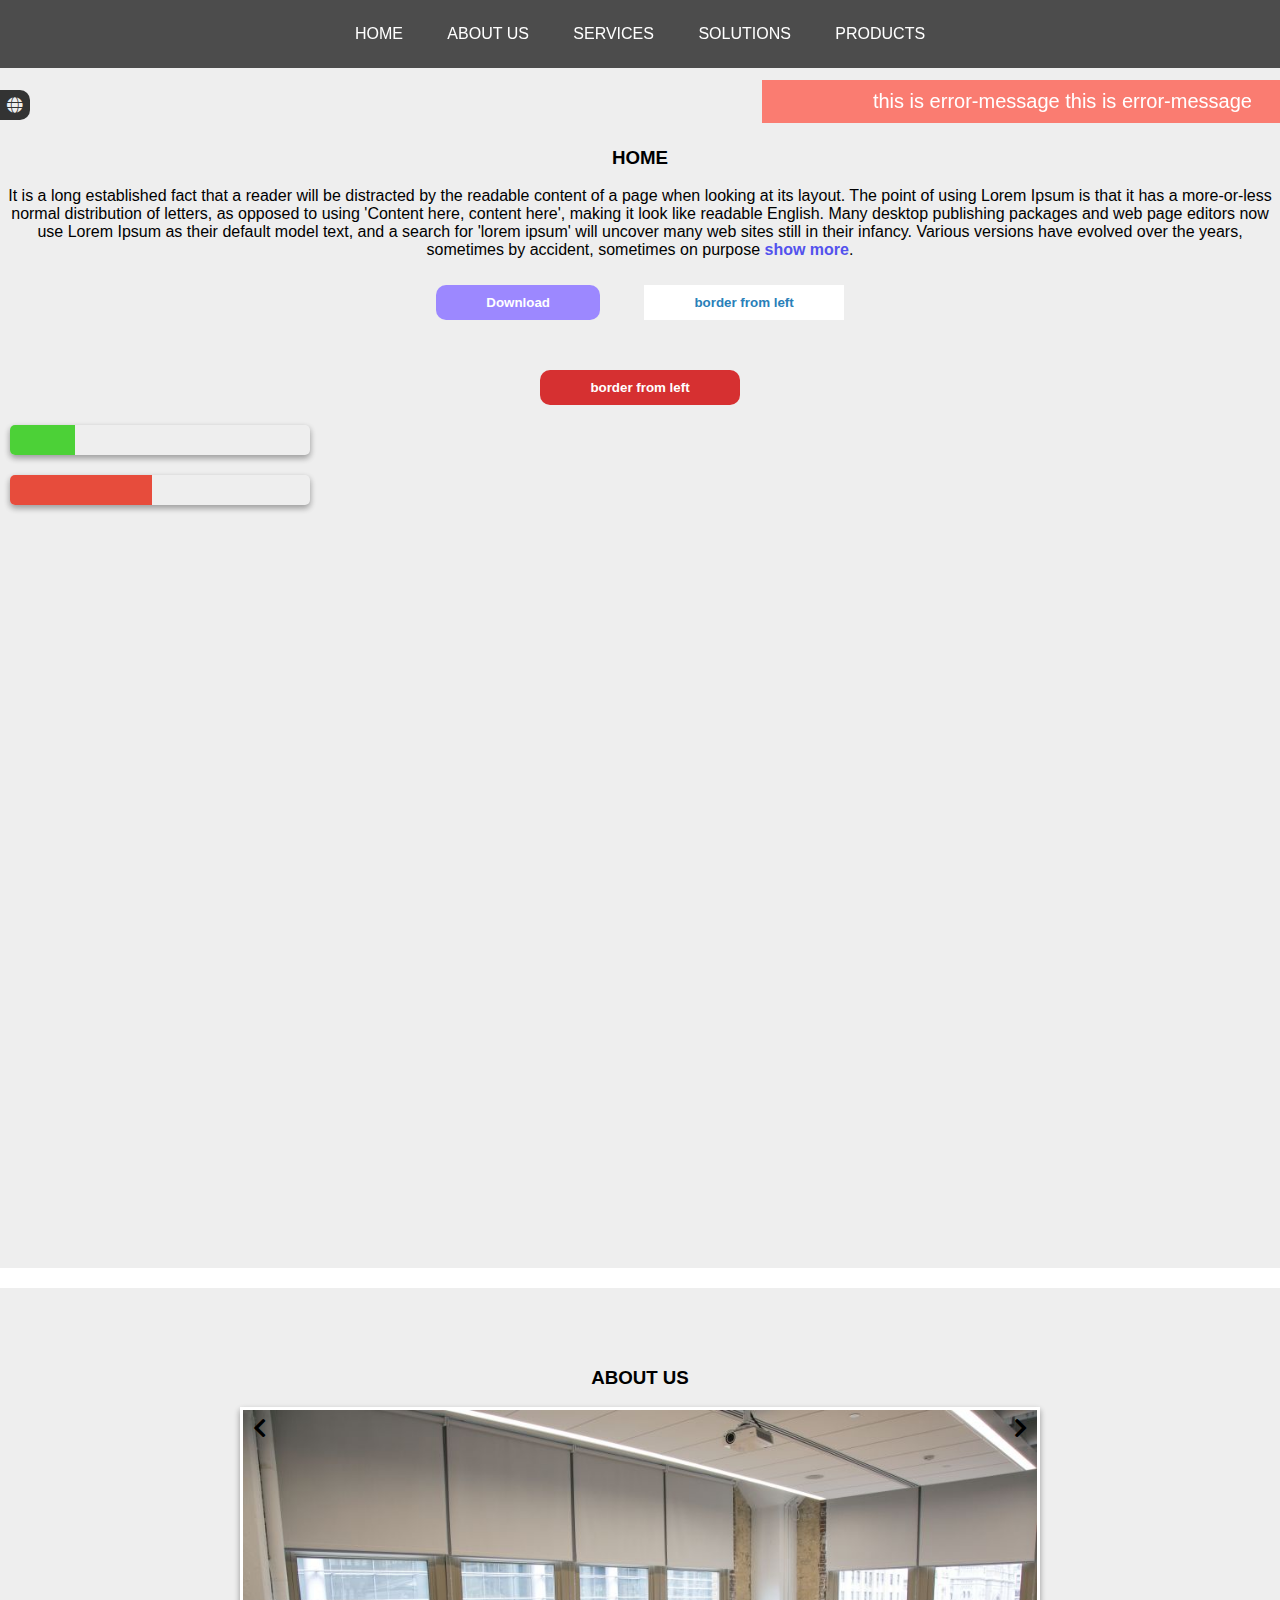
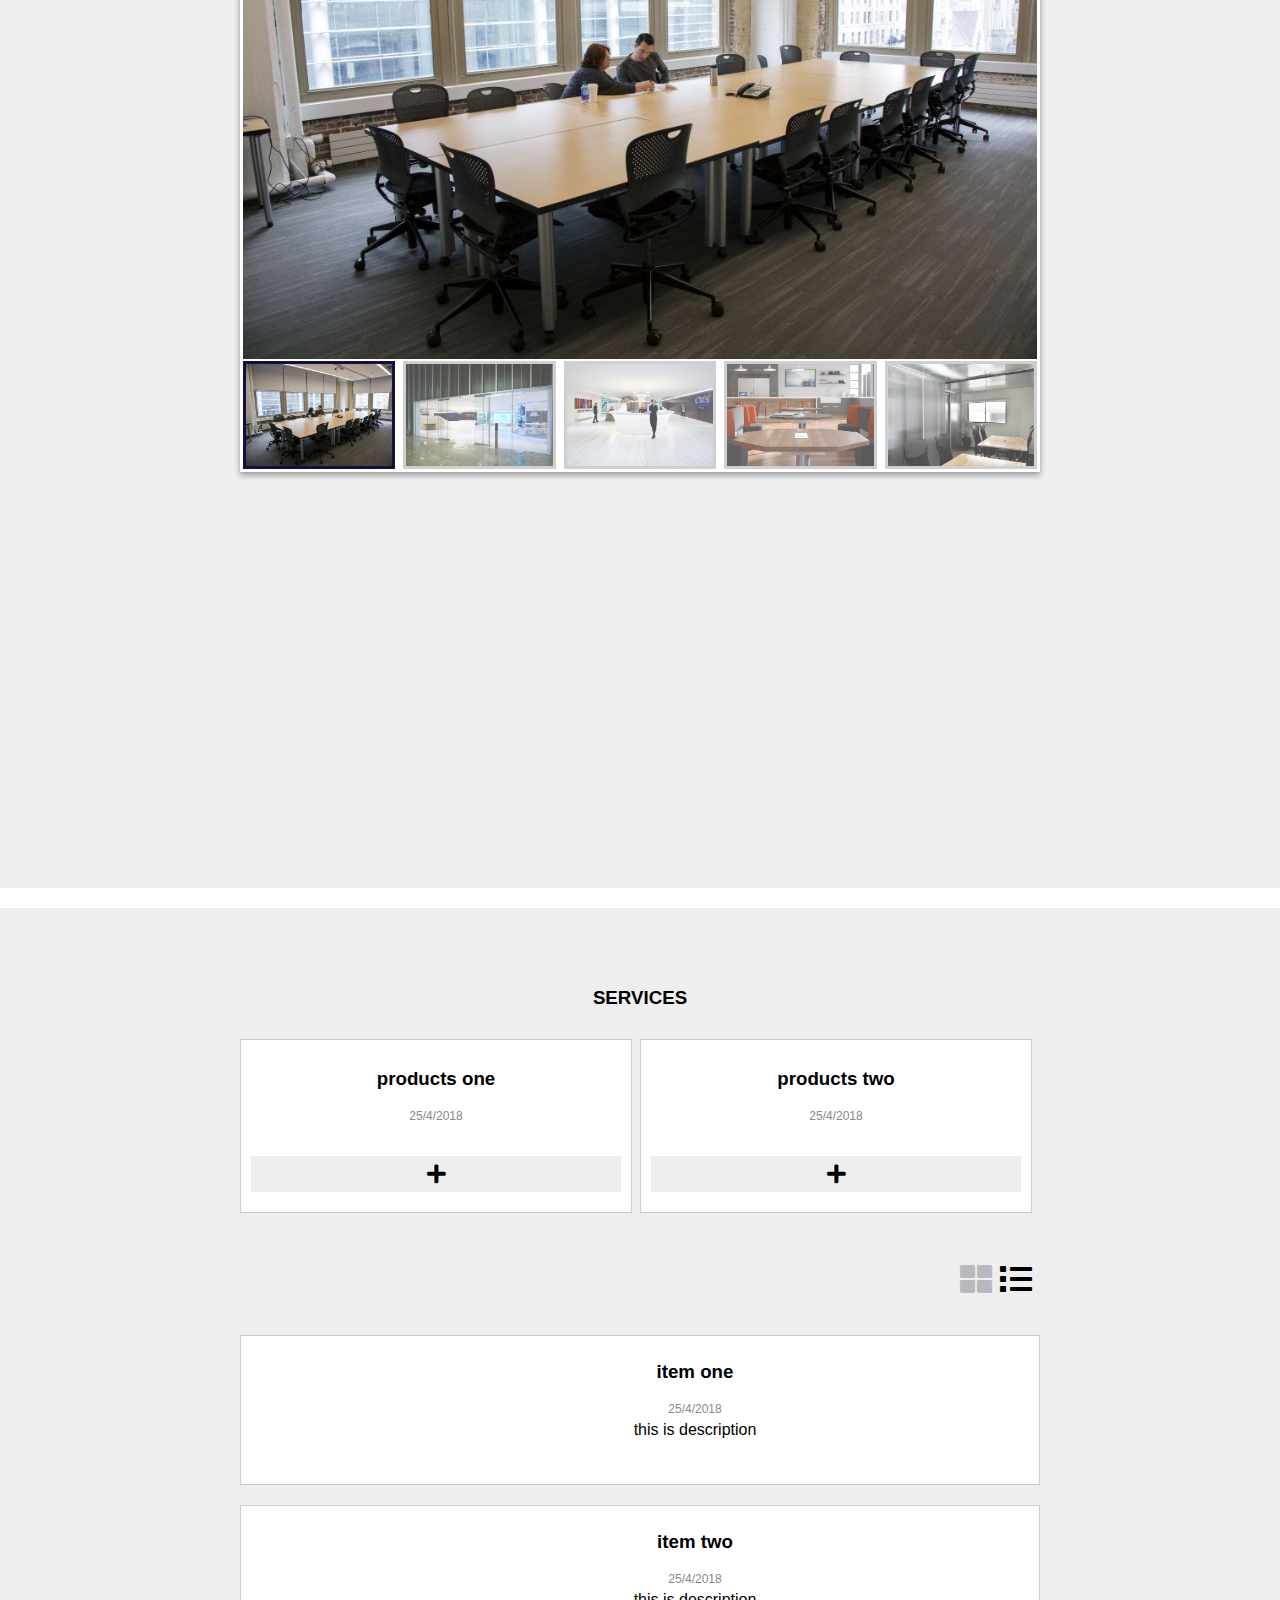
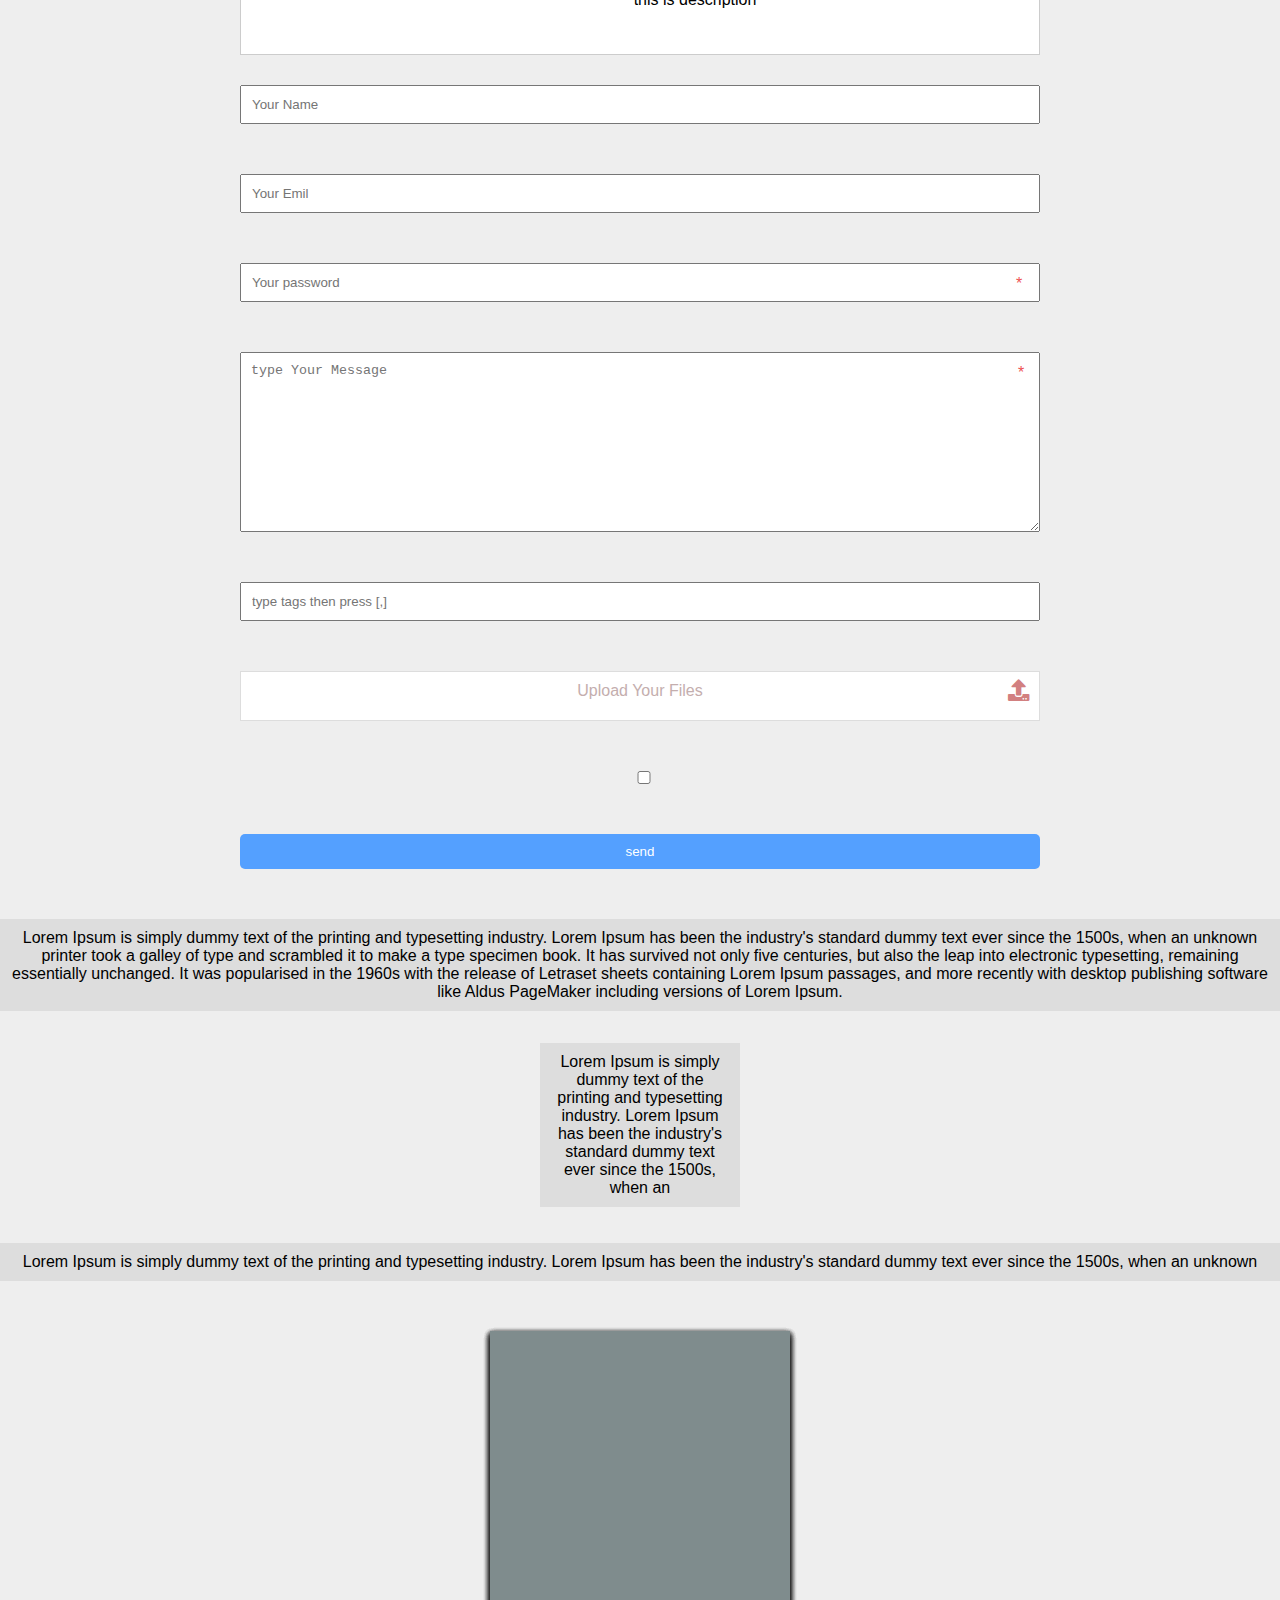
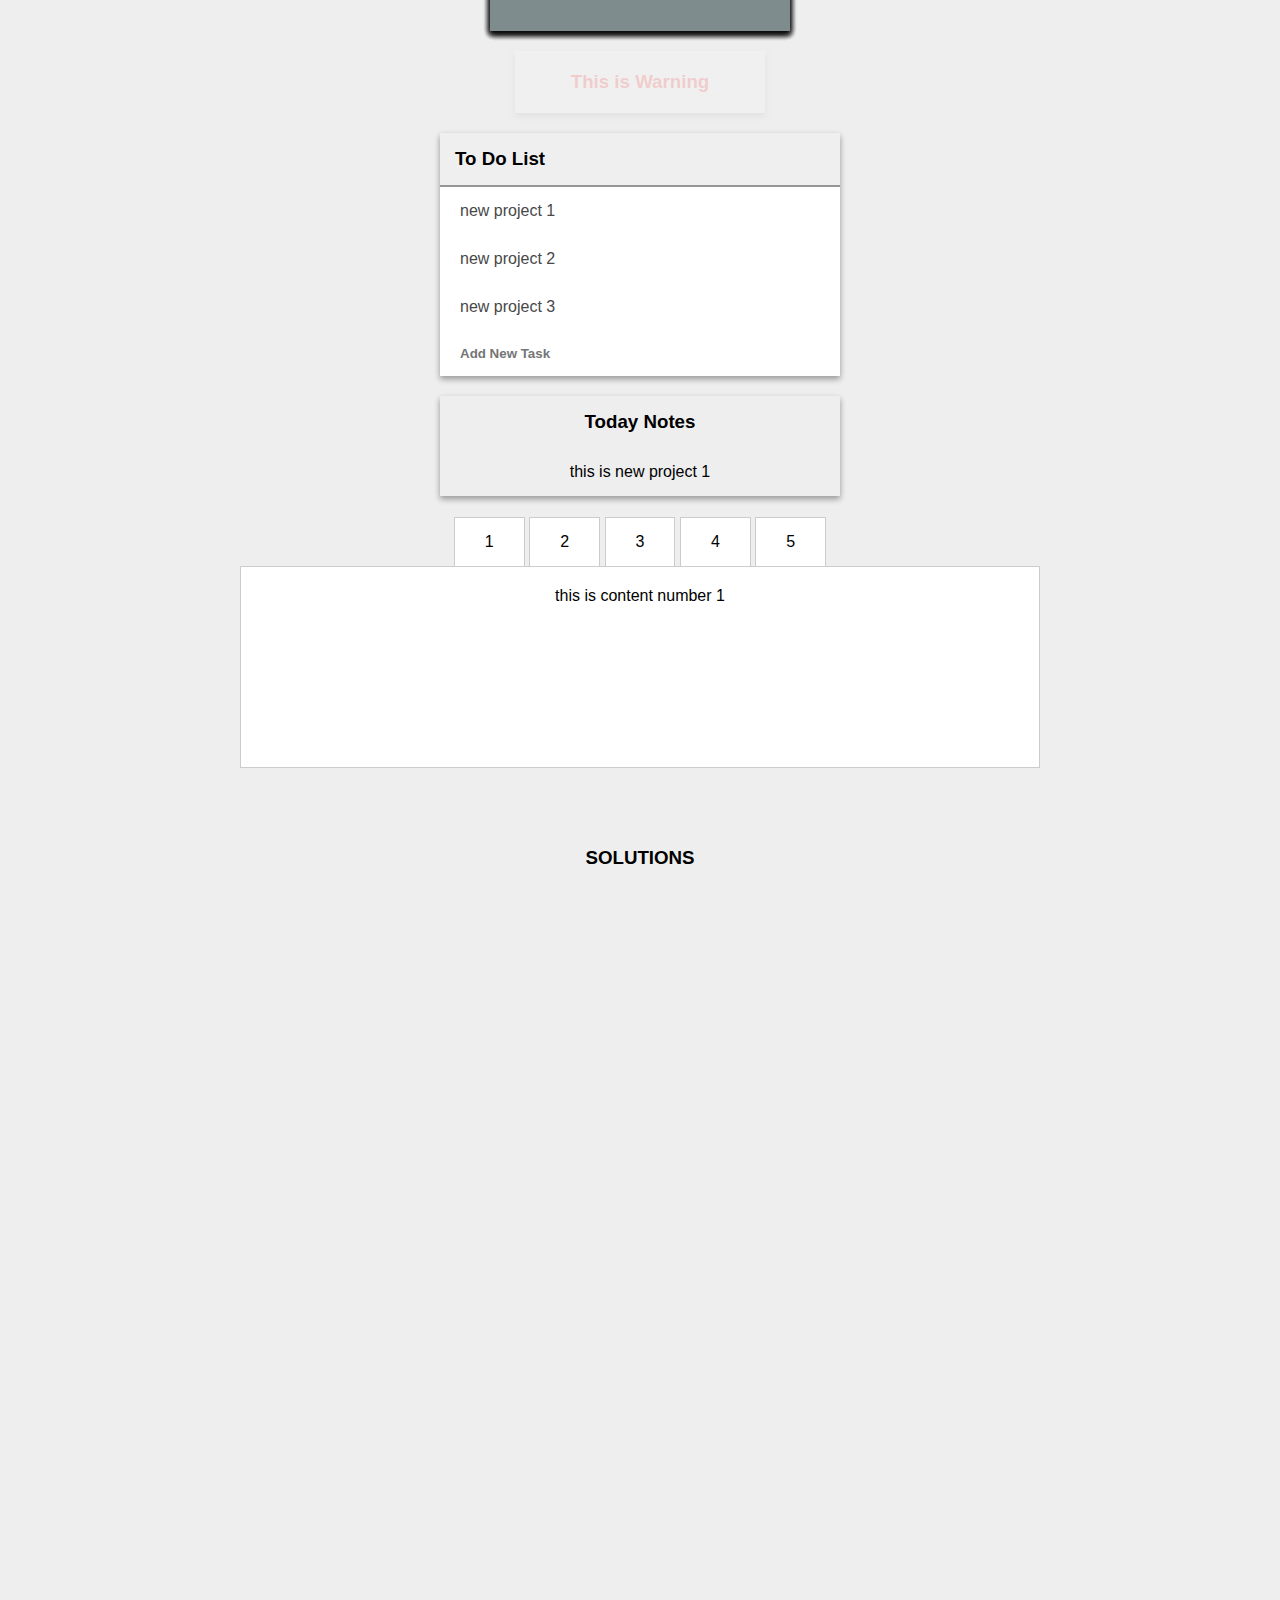
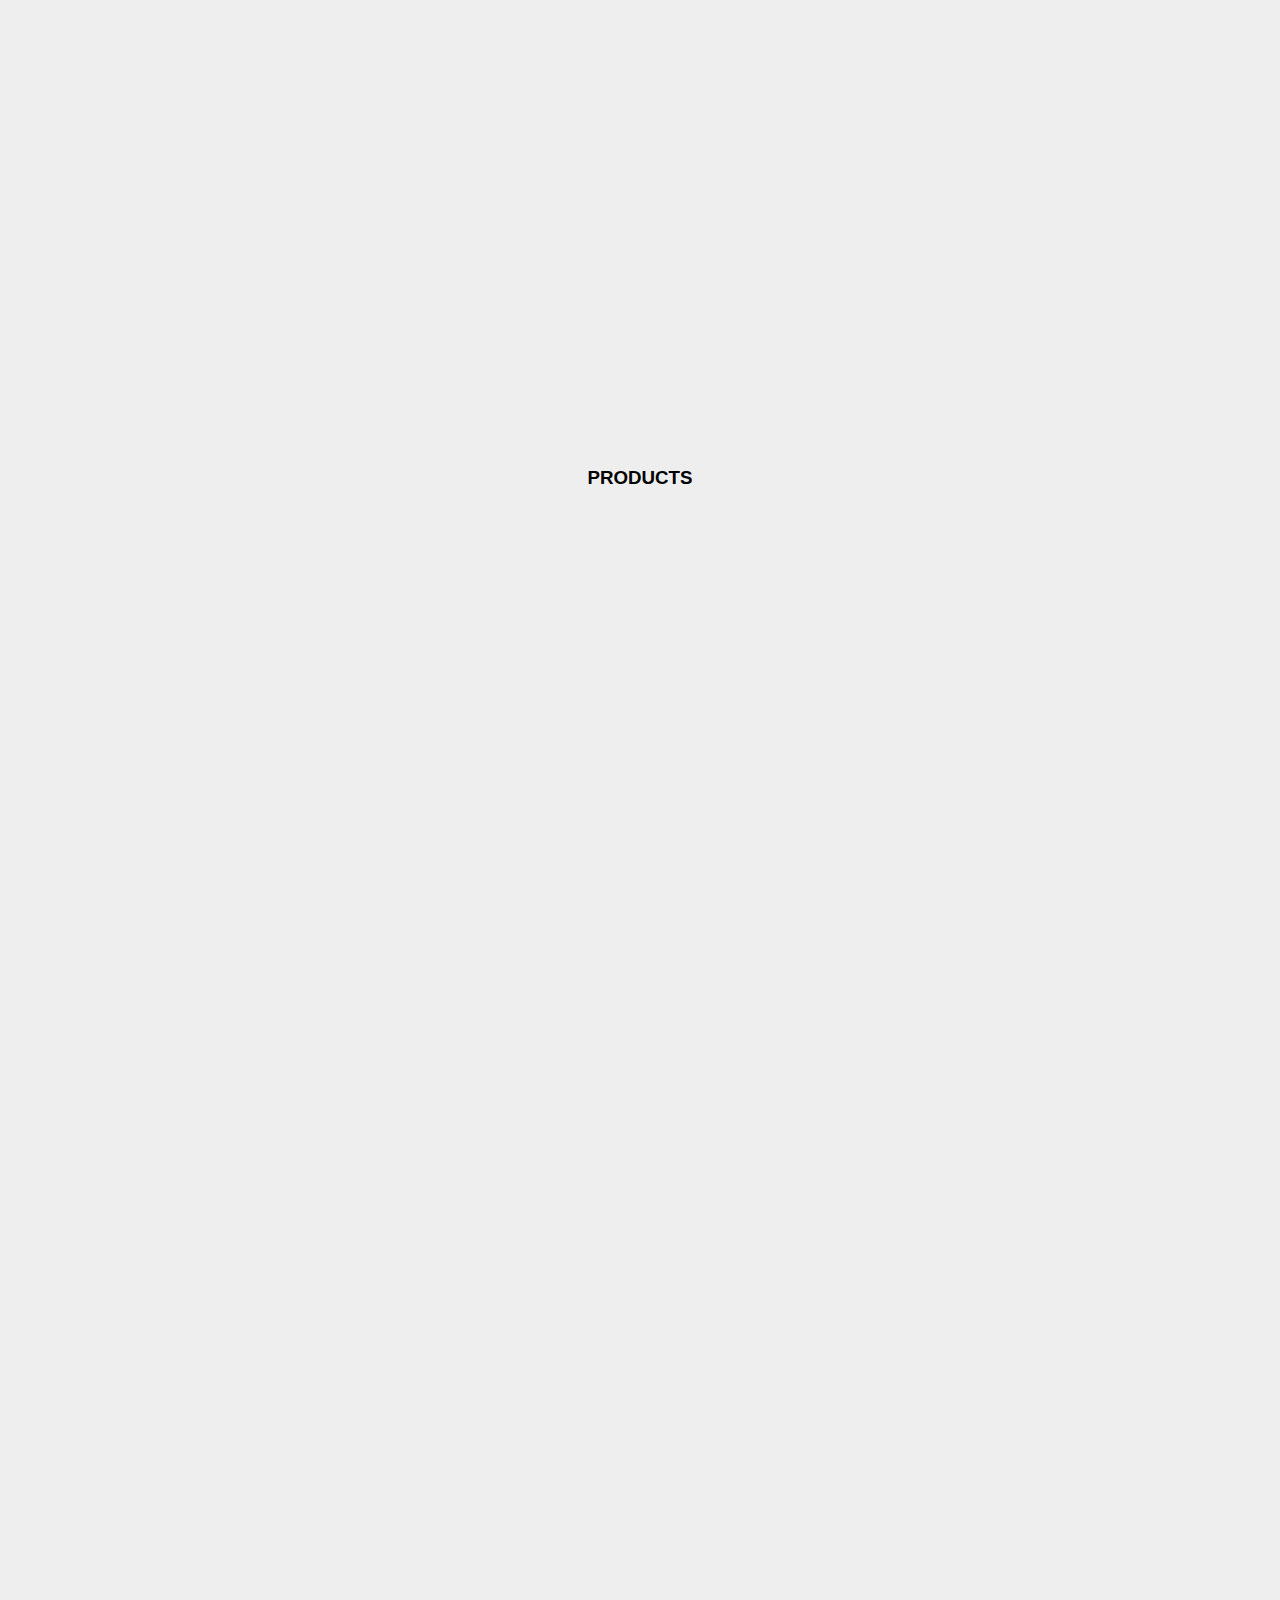
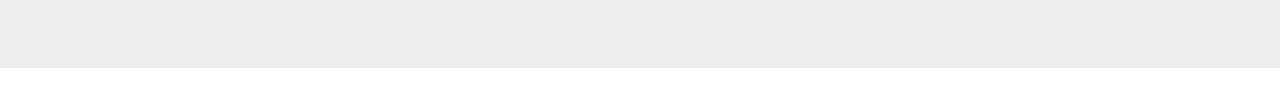
==== commit 1a834fb6: "dynamic tabs" ====
--- a/12 second Buttons Effects/index.html
+++ b/12 second Buttons Effects/index.html
@@ -272,6 +272,40 @@
 
 <!-- end typeWriting Effects -->
 
+<!-- start auto changing notes -->
+<div class="container">
+	<div class="text-ticker">
+		<h3>Today Notes</h3>
+		<ul class="ticker-list">
+			<li class="active">this is new project 1</li>
+			<li>this is new project 2</li>
+			<li>this is new project 3</li>
+			<li>this is new project 4</li>
+			<li>this is new project 5</li>
+		</ul>	
+	</div>	
+</div>
+<!-- end auto changing notes -->
+<!-- start dynamic tabs -->
+<div class="container">
+	<div class="dynamic-tabs">
+		<ul class="tabs-list">
+			<li class="active" data-content=".content-1">1</li>
+			<li data-content=".content-2">2</li>
+			<li data-content=".content-3">3</li>
+			<li data-content=".content-4">4</li>
+			<li data-content=".content-5">5</li>
+		</ul>
+		<div class="content-list">
+			<div class="content-1">this is content number 1</div>
+			<div class="content-2">this is content number 2</div>
+			<div class="content-3">this is content number 3</div>
+			<div class="content-4">this is content number 4</div>
+			<div class="content-5">this is content number 5</div>
+		</div>
+	</div>
+</div>
+<!-- end dynamic tabs -->
 
 	<div id="SOLUTIONS" class="block">
 		<h3 class="skin-color">SOLUTIONS</h3>
--- a/12 second Buttons Effects/css/style.css
+++ b/12 second Buttons Effects/css/style.css
@@ -5,6 +5,15 @@
   padding: 0;
   margin: 0;
   font-family: Tahoma, Arial; }
+
+.container {
+  width: 800px;
+  margin: auto; }
+
+ul {
+  list-style: none;
+  margin: 0;
+  padding: 0; }
 
 .navBar {
   background: rgba(0, 0, 0, 0.7);
@@ -326,6 +335,53 @@
   width: 100%;
   font-weight: bold; }
 
+.text-ticker {
+  width: 400px;
+  margin: 20px auto;
+  box-shadow: 0 3px 6px rgba(0, 0, 0, 0.16), 0 3px 6px rgba(0, 0, 0, 0.23); }
+
+.text-ticker h3 {
+  padding: 15px;
+  margin: 0;
+  background: #eee; }
+
+.text-ticker .ticker-list {
+  list-style: none; }
+
+.text-ticker .ticker-list li {
+  padding: 15px; }
+
+.text-ticker .ticker-list li:not(.active) {
+  display: none; }
+
+.tabs-list li {
+  padding: 15px 30px;
+  background-color: #fff;
+  display: inline-block;
+  position: relative;
+  top: 1px;
+  cursor: pointer;
+  border: 1px solid #ccc; }
+
+.tabs-list li:hover {
+  color: #080; }
+
+.tabs-list li .active {
+  border-bottom: 1px solid #fff;
+  z-index: 2; }
+
+.content-list {
+  border: 1px solid #ccc;
+  background-color: #fff;
+  position: relative; }
+
+.content-list > div {
+  padding: 20px;
+  min-height: 200px; }
+
+.content-list > div:not(:first-child) {
+  display: none; }
+
 .products {
   width: 800px;
   margin: 30px auto;
